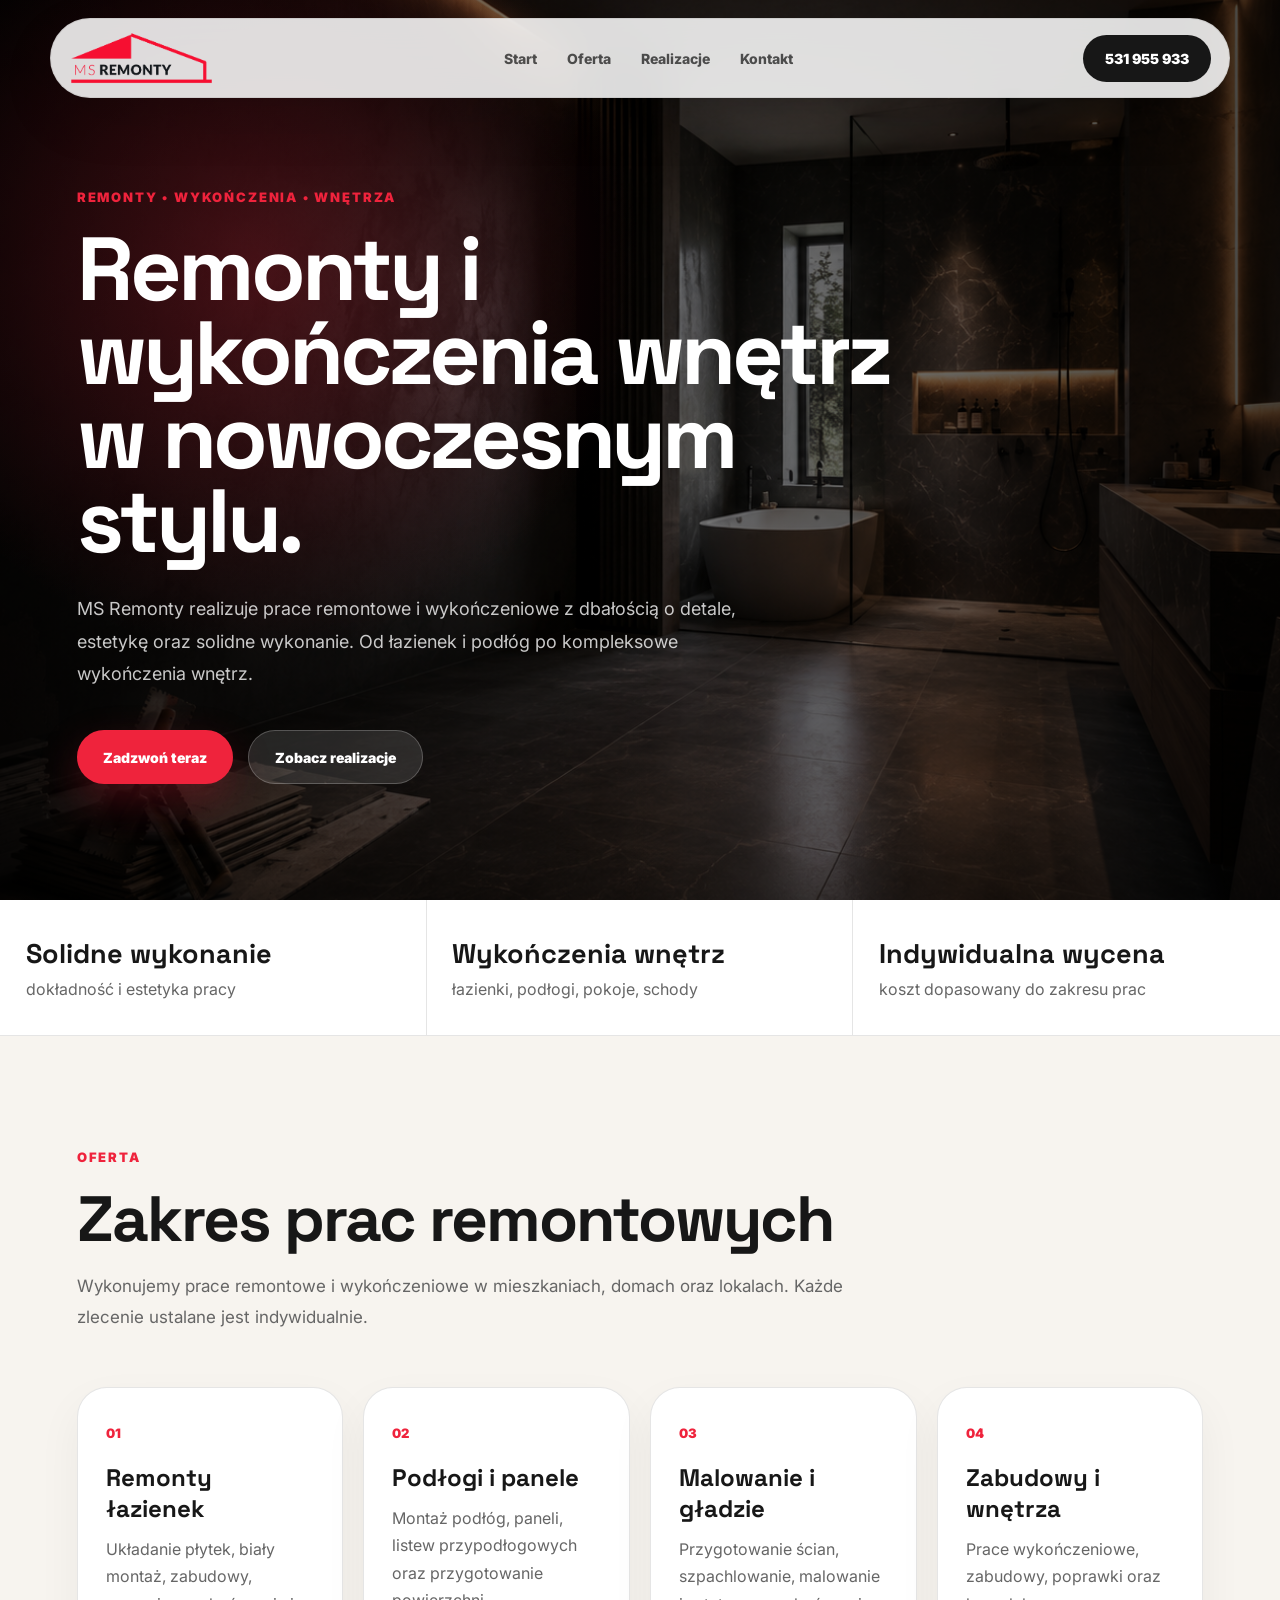
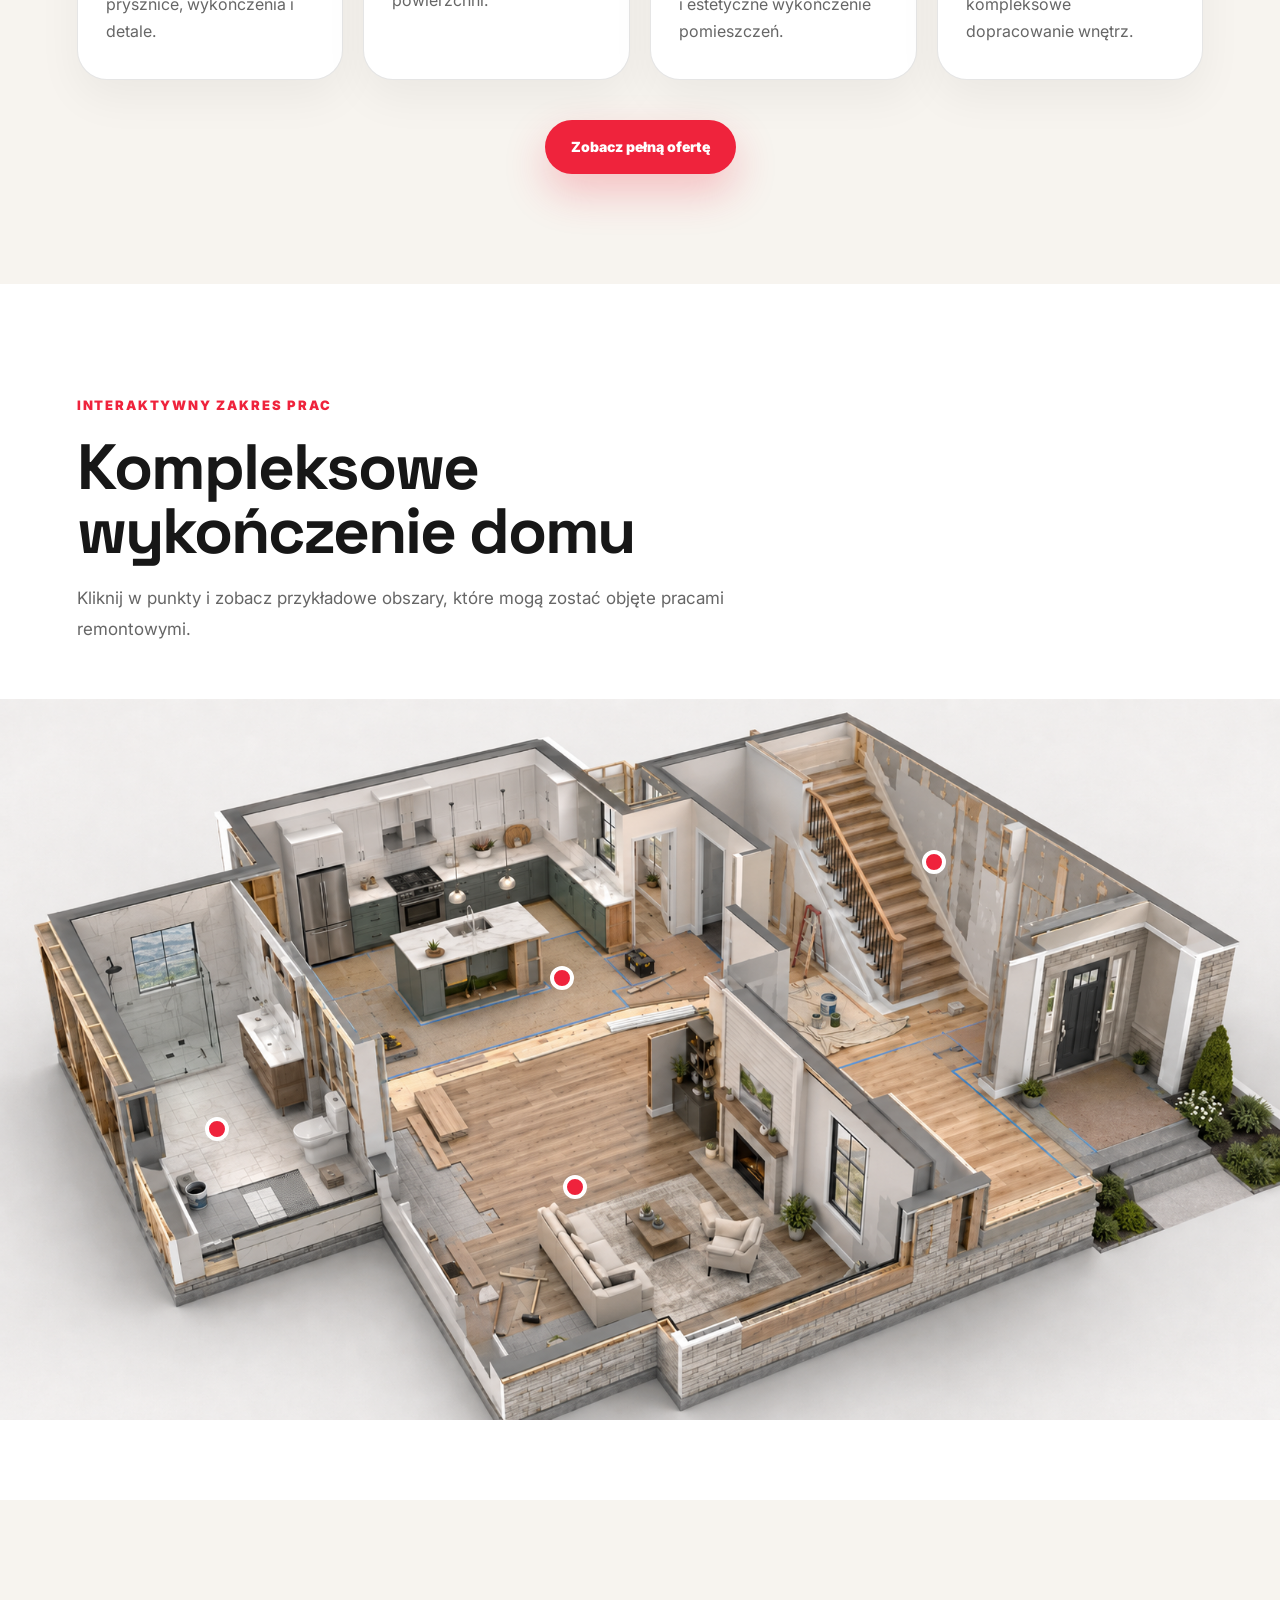
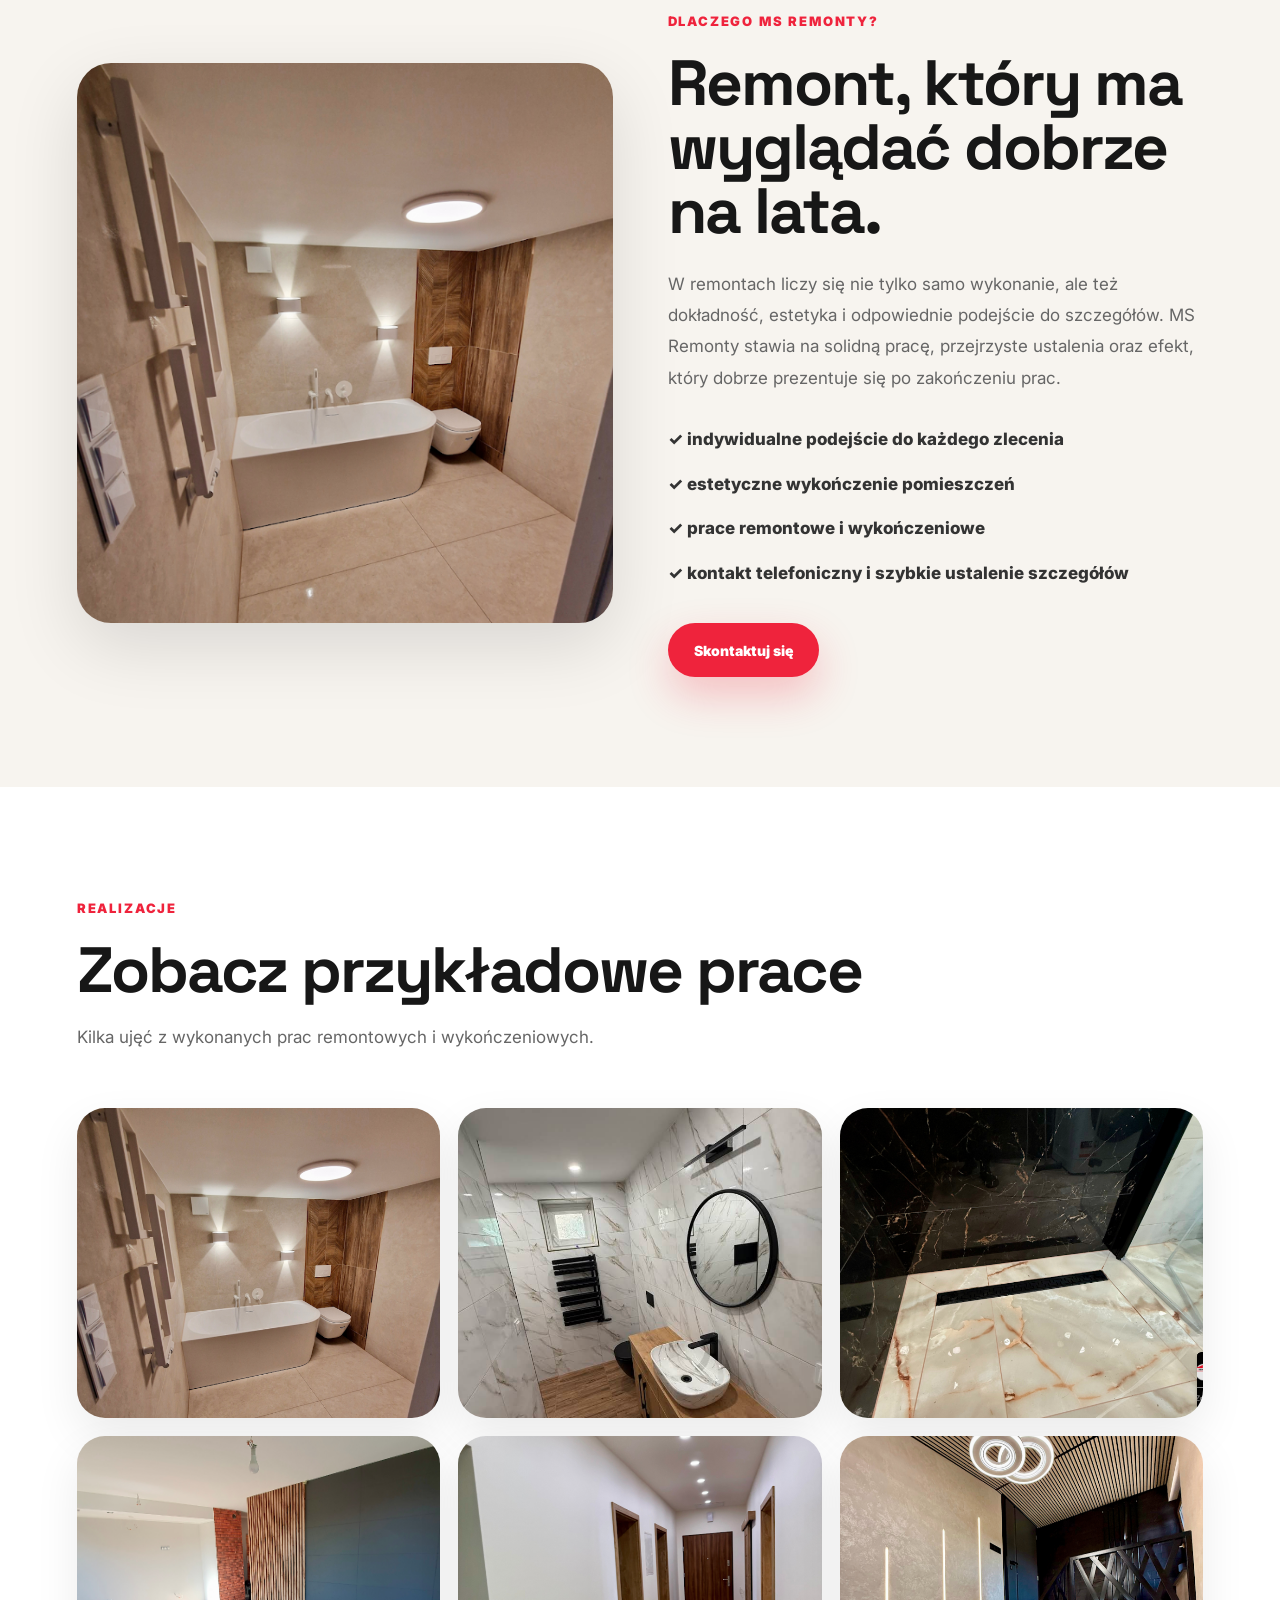
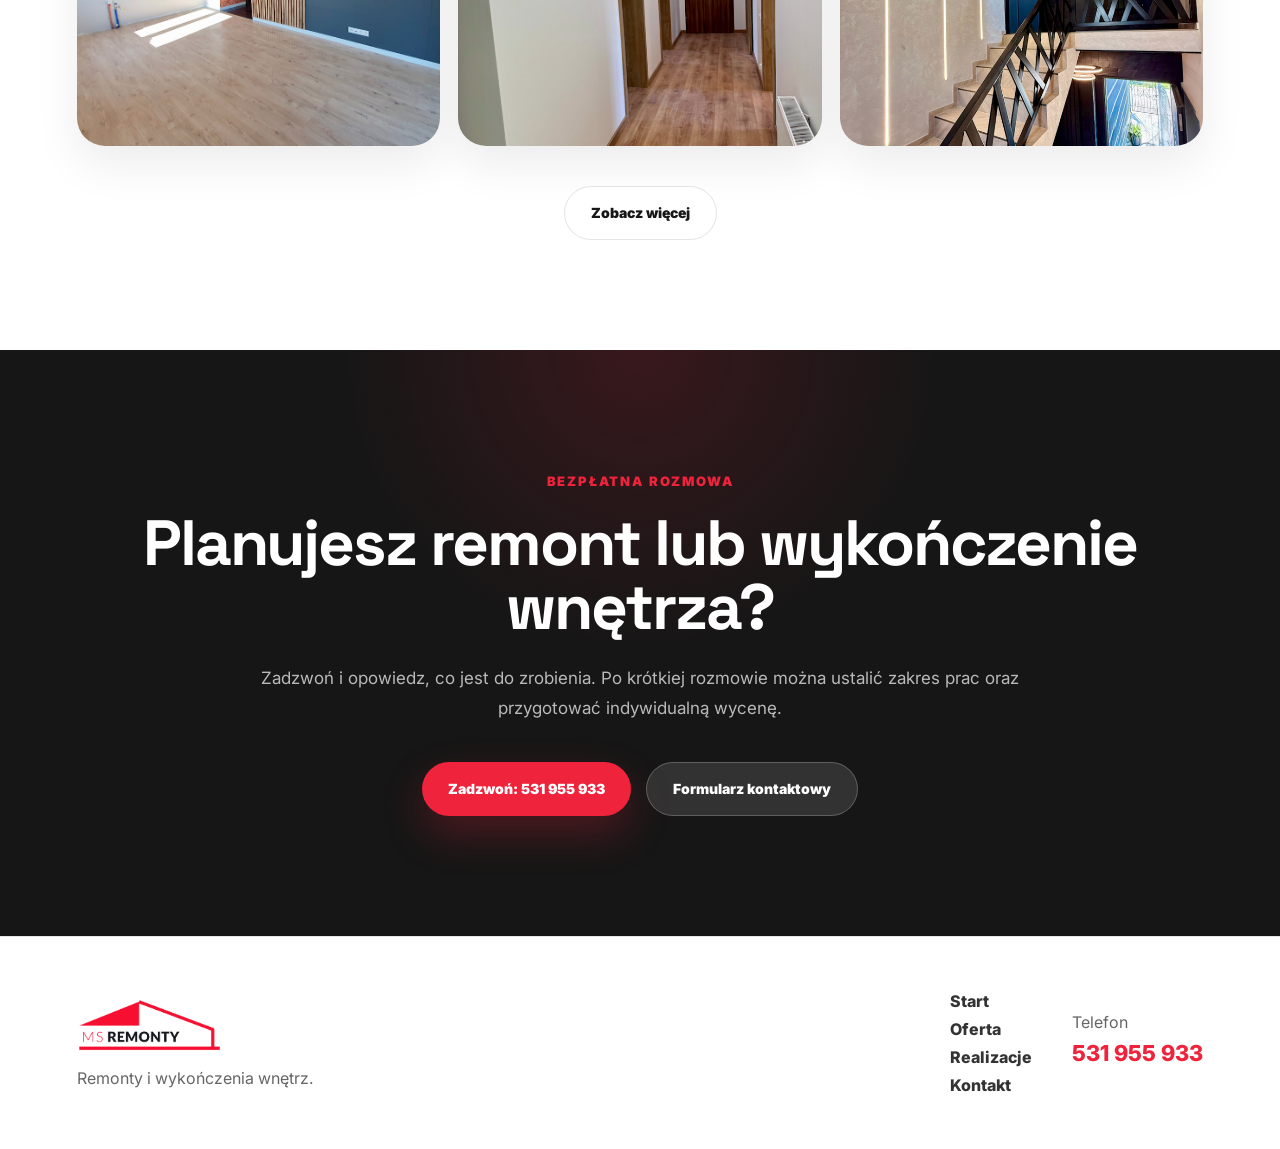
==== index.html @ 931c570b "Update index.html" ====
<!DOCTYPE html>
<html lang="pl">
<head>
  <meta charset="UTF-8" />
  <meta name="viewport" content="width=device-width, initial-scale=1.0" />

  <title>MS Remonty | Remonty i wykończenia wnętrz</title>

  <link rel="preconnect" href="https://fonts.googleapis.com">
  <link rel="preconnect" href="https://fonts.gstatic.com" crossorigin>
  <link href="https://fonts.googleapis.com/css2?family=Inter:wght@300;400;500;600;700;800;900&family=Space+Grotesk:wght@400;500;600;700&display=swap" rel="stylesheet">

  <link rel="stylesheet" href="style.css">
</head>

<body>

<header class="header">
  <a href="index.html" class="logo">
    <img src="logo.png" alt="MS Remonty">
  </a>

  <nav class="nav">
    <a href="index.html">Start</a>
    <a href="oferta.html">Oferta</a>
    <a href="realizacje.html">Realizacje</a>
    <a href="kontakt.html">Kontakt</a>
  </nav>

  <a href="tel:531955933" class="header-phone">531 955 933</a>
</header>

<section class="hero">
  <div class="hero-bg"></div>
  <div class="hero-overlay"></div>

  <div class="hero-content">
    <span class="eyebrow">Remonty • Wykończenia • Wnętrza</span>

    <h1>Remonty i wykończenia wnętrz w nowoczesnym stylu.</h1>

    <p>
      MS Remonty realizuje prace remontowe i wykończeniowe z dbałością o detale,
      estetykę oraz solidne wykonanie. Od łazienek i podłóg po kompleksowe wykończenia wnętrz.
    </p>

    <div class="hero-buttons">
      <a href="tel:531955933" class="btn-primary">Zadzwoń teraz</a>
      <a href="realizacje.html" class="btn-secondary">Zobacz realizacje</a>
    </div>
  </div>
</section>

<section class="quick-info">
  <div>
    <strong>Solidne wykonanie</strong>
    <span>dokładność i estetyka pracy</span>
  </div>

  <div>
    <strong>Wykończenia wnętrz</strong>
    <span>łazienki, podłogi, pokoje, schody</span>
  </div>

  <div>
    <strong>Indywidualna wycena</strong>
    <span>koszt dopasowany do zakresu prac</span>
  </div>
</section>

<section class="section services">
  <div class="section-title">
    <span>Oferta</span>
    <h2>Zakres prac remontowych</h2>
    <p>
      Wykonujemy prace remontowe i wykończeniowe w mieszkaniach, domach oraz lokalach.
      Każde zlecenie ustalane jest indywidualnie.
    </p>
  </div>

  <div class="services-grid">
    <article class="service-card">
      <span>01</span>
      <h3>Remonty łazienek</h3>
      <p>Układanie płytek, biały montaż, zabudowy, prysznice, wykończenia i detale.</p>
    </article>

    <article class="service-card">
      <span>02</span>
      <h3>Podłogi i panele</h3>
      <p>Montaż podłóg, paneli, listew przypodłogowych oraz przygotowanie powierzchni.</p>
    </article>

    <article class="service-card">
      <span>03</span>
      <h3>Malowanie i gładzie</h3>
      <p>Przygotowanie ścian, szpachlowanie, malowanie i estetyczne wykończenie pomieszczeń.</p>
    </article>

    <article class="service-card">
      <span>04</span>
      <h3>Zabudowy i wnętrza</h3>
      <p>Prace wykończeniowe, zabudowy, poprawki oraz kompleksowe dopracowanie wnętrz.</p>
    </article>
  </div>

  <div class="center-btn">
    <a href="oferta.html" class="btn-primary">Zobacz pełną ofertę</a>
  </div>
</section>

<section class="house-section">
  <div class="section-title">
    <span>Interaktywny zakres prac</span>
    <h2>Kompleksowe wykończenie domu</h2>
    <p>
      Kliknij w punkty i zobacz przykładowe obszary, które mogą zostać objęte pracami remontowymi.
    </p>
  </div>

  <div class="house-map">
    <img src="dom.png" alt="Dom w trakcie remontu">

    <div class="hotspot hotspot-bathroom">
      <span></span>
      <div class="hotspot-info">
        <h3>Łazienki</h3>
        <p>Płytki, prysznice, biały montaż i wykończenie detali.</p>
      </div>
    </div>

    <div class="hotspot hotspot-kitchen">
      <span></span>
      <div class="hotspot-info">
        <h3>Kuchnie</h3>
        <p>Przygotowanie ścian, podłóg i wykończenie przestrzeni kuchennej.</p>
      </div>
    </div>

    <div class="hotspot hotspot-floor">
      <span></span>
      <div class="hotspot-info">
        <h3>Podłogi</h3>
        <p>Montaż paneli, listew oraz przygotowanie powierzchni.</p>
      </div>
    </div>

    <div class="hotspot hotspot-stairs">
      <span></span>
      <div class="hotspot-info">
        <h3>Schody</h3>
        <p>Wykończenie schodów, ścian i przestrzeni komunikacyjnych.</p>
      </div>
    </div>
  </div>
</section>

<section class="section split">
  <div class="split-image">
    <img src="lazienka.png" alt="Realizacja łazienki MS Remonty">
  </div>

  <div class="split-text">
    <span>Dlaczego MS Remonty?</span>
    <h2>Remont, który ma wyglądać dobrze na lata.</h2>
    <p>
      W remontach liczy się nie tylko samo wykonanie, ale też dokładność,
      estetyka i odpowiednie podejście do szczegółów. MS Remonty stawia na
      solidną pracę, przejrzyste ustalenia oraz efekt, który dobrze prezentuje się po zakończeniu prac.
    </p>

    <div class="check-list">
      <p>✓ indywidualne podejście do każdego zlecenia</p>
      <p>✓ estetyczne wykończenie pomieszczeń</p>
      <p>✓ prace remontowe i wykończeniowe</p>
      <p>✓ kontakt telefoniczny i szybkie ustalenie szczegółów</p>
    </div>

    <a href="kontakt.html" class="btn-primary">Skontaktuj się</a>
  </div>
</section>

<section class="section gallery-preview">
  <div class="section-title">
    <span>Realizacje</span>
    <h2>Zobacz przykładowe prace</h2>
    <p>
      Kilka ujęć z wykonanych prac remontowych i wykończeniowych.
    </p>
  </div>

  <div class="gallery-grid">
    <img src="lazienka.png" alt="Łazienka">
    <img src="lazienka2.png" alt="Łazienka 2">
    <img src="podloga.png" alt="Podłoga">
    <img src="pokoj.png" alt="Pokój">
    <img src="przedpokoj.png" alt="Przedpokój">
    <img src="schody.png" alt="Schody">
  </div>

  <div class="center-btn">
    <a href="realizacje.html" class="btn-secondary dark-btn">Zobacz więcej</a>
  </div>
</section>

<section class="cta">
  <span>Bezpłatna rozmowa</span>
  <h2>Planujesz remont lub wykończenie wnętrza?</h2>
  <p>
    Zadzwoń i opowiedz, co jest do zrobienia. Po krótkiej rozmowie można ustalić zakres prac
    oraz przygotować indywidualną wycenę.
  </p>

  <div class="cta-buttons">
    <a href="tel:531955933" class="btn-primary">Zadzwoń: 531 955 933</a>
    <a href="kontakt.html" class="btn-secondary">Formularz kontaktowy</a>
  </div>
</section>

<footer class="footer">
  <div>
    <img src="logo.png" alt="MS Remonty">
    <p>Remonty i wykończenia wnętrz.</p>
  </div>

  <div>
    <a href="index.html">Start</a>
    <a href="oferta.html">Oferta</a>
    <a href="realizacje.html">Realizacje</a>
    <a href="kontakt.html">Kontakt</a>
  </div>

  <div>
    <p>Telefon</p>
    <strong><a href="tel:531955933">531 955 933</a></strong>
  </div>
</footer>

<script src="script.js"></script>
</body>
</html>
---- style.css ----
* {
  margin: 0;
  padding: 0;
  box-sizing: border-box;
}

html {
  scroll-behavior: smooth;
}

body {
  font-family: 'Inter', sans-serif;
  background: #f7f4ef;
  color: #171717;
  overflow-x: hidden;
}

a {
  color: inherit;
  text-decoration: none;
}

:root {
  --red: #ef233c;
  --dark: #171717;
  --muted: #666;
  --light: #f7f4ef;
  --white: #ffffff;
  --line: rgba(0,0,0,0.1);
  --shadow: 0 24px 70px rgba(0,0,0,0.12);
}

.header {
  position: fixed;
  top: 18px;
  left: 50%;
  transform: translateX(-50%);
  width: min(1180px, calc(100% - 32px));
  min-height: 78px;
  padding: 12px 18px;
  background: rgba(255,255,255,0.86);
  backdrop-filter: blur(20px);
  border: 1px solid rgba(0,0,0,0.08);
  border-radius: 999px;
  display: flex;
  align-items: center;
  justify-content: space-between;
  z-index: 100;
  box-shadow: 0 20px 60px rgba(0,0,0,0.08);
}

.logo img {
  height: 54px;
  width: auto;
  display: block;
}

.nav {
  display: flex;
  align-items: center;
  gap: 30px;
}

.nav a {
  font-size: 14px;
  font-weight: 800;
  color: rgba(0,0,0,0.66);
  transition: 0.25s ease;
}

.nav a:hover {
  color: var(--red);
}

.header-phone {
  padding: 15px 22px;
  border-radius: 999px;
  background: var(--dark);
  color: #fff;
  font-size: 14px;
  font-weight: 900;
  transition: 0.25s ease;
}

.header-phone:hover {
  background: var(--red);
  transform: translateY(-2px);
}

.hero {
  min-height: 100vh;
  position: relative;
  display: flex;
  align-items: center;
  padding: 170px 6% 100px;
  overflow: hidden;
  color: #fff;
}

.hero-bg {
  position: absolute;
  inset: 0;
  background: url("hero.png") center/cover no-repeat;
  transform: scale(1.06);
  animation: heroZoom 14s ease-in-out infinite alternate;
  z-index: -3;
}

@keyframes heroZoom {
  from { transform: scale(1.06); }
  to { transform: scale(1.15); }
}

.hero-overlay {
  position: absolute;
  inset: 0;
  background:
    radial-gradient(circle at 20% 30%, rgba(239,35,60,0.25), transparent 32%),
    linear-gradient(90deg, rgba(0,0,0,0.84), rgba(0,0,0,0.48), rgba(0,0,0,0.72));
  z-index: -2;
}

.hero-content {
  max-width: 860px;
}

.eyebrow,
.section-title span,
.split-text span,
.cta span {
  display: inline-block;
  color: var(--red);
  font-size: 13px;
  font-weight: 900;
  letter-spacing: 0.14em;
  text-transform: uppercase;
  margin-bottom: 22px;
}

.hero h1 {
  font-family: 'Space Grotesk', sans-serif;
  font-size: clamp(48px, 7vw, 96px);
  line-height: 0.94;
  letter-spacing: -4px;
  margin-bottom: 30px;
}

.hero p {
  max-width: 690px;
  font-size: 18px;
  line-height: 1.8;
  color: rgba(255,255,255,0.78);
  margin-bottom: 40px;
}

.hero-buttons,
.cta-buttons {
  display: flex;
  gap: 15px;
  flex-wrap: wrap;
}

.btn-primary,
.btn-secondary {
  min-height: 54px;
  padding: 0 26px;
  display: inline-flex;
  align-items: center;
  justify-content: center;
  border-radius: 999px;
  font-size: 14px;
  font-weight: 900;
  transition: 0.25s ease;
}

.btn-primary {
  background: var(--red);
  color: #fff;
  box-shadow: 0 18px 42px rgba(239,35,60,0.25);
}

.btn-primary:hover {
  transform: translateY(-4px);
  background: #d90429;
}

.btn-secondary {
  background: rgba(255,255,255,0.12);
  border: 1px solid rgba(255,255,255,0.22);
  color: #fff;
}

.btn-secondary:hover {
  transform: translateY(-4px);
  background: rgba(255,255,255,0.2);
}

.quick-info {
  display: grid;
  grid-template-columns: repeat(3, 1fr);
  background: #fff;
  border-bottom: 1px solid var(--line);
}

.quick-info div {
  padding: 36px 6%;
  border-right: 1px solid var(--line);
}

.quick-info div:last-child {
  border-right: none;
}

.quick-info strong {
  display: block;
  font-family: 'Space Grotesk', sans-serif;
  font-size: 27px;
  margin-bottom: 8px;
}

.quick-info span {
  color: var(--muted);
}

.section {
  padding: 110px 6%;
}

.section-title {
  max-width: 820px;
  margin-bottom: 55px;
}

.section-title h2,
.split-text h2,
.cta h2 {
  font-family: 'Space Grotesk', sans-serif;
  font-size: clamp(36px, 5vw, 64px);
  line-height: 1;
  letter-spacing: -2px;
}

.section-title p,
.cta p {
  margin-top: 20px;
  color: var(--muted);
  font-size: 17px;
  line-height: 1.8;
}

.services-grid {
  display: grid;
  grid-template-columns: repeat(4, 1fr);
  gap: 20px;
}

.service-card {
  padding: 34px 28px;
  border-radius: 30px;
  background: #fff;
  border: 1px solid var(--line);
  box-shadow: 0 18px 45px rgba(0,0,0,0.05);
  transition: 0.25s ease;
}

.service-card:hover {
  transform: translateY(-8px);
  box-shadow: var(--shadow);
}

.service-card span {
  color: var(--red);
  font-weight: 900;
  font-size: 13px;
}

.service-card h3 {
  font-family: 'Space Grotesk', sans-serif;
  font-size: 24px;
  margin: 20px 0 12px;
}

.service-card p {
  color: var(--muted);
  line-height: 1.7;
}

.center-btn {
  margin-top: 40px;
  text-align: center;
}

.center-btn .btn-secondary {
  color: var(--dark);
  border: 1px solid var(--line);
  background: #fff;
}

.house-section {
  padding: 110px 0 80px;
  background: #ffffff;
}

.house-section .section-title {
  padding: 0 6%;
}

.house-map {
  position: relative;
  width: 100%;
  overflow: hidden;
  background: #fff;
}

.house-map img {
  width: 100%;
  display: block;
}

.hotspot {
  position: absolute;
  z-index: 10;
}

.hotspot > span {
  width: 24px;
  height: 24px;
  display: block;
  border-radius: 50%;
  background: var(--red);
  border: 4px solid #fff;
  box-shadow: 0 0 0 0 rgba(239,35,60,0.7);
  animation: pulse 2s infinite;
  cursor: pointer;
}

@keyframes pulse {
  0% { box-shadow: 0 0 0 0 rgba(239,35,60,0.7); }
  70% { box-shadow: 0 0 0 20px rgba(239,35,60,0); }
  100% { box-shadow: 0 0 0 0 rgba(239,35,60,0); }
}

.hotspot-info {
  position: absolute;
  left: 50%;
  bottom: 38px;
  transform: translateX(-50%) translateY(10px);
  width: 240px;
  padding: 18px;
  border-radius: 18px;
  background: rgba(20,20,20,0.94);
  color: #fff;
  opacity: 0;
  visibility: hidden;
  transition: 0.25s ease;
  pointer-events: none;
  box-shadow: 0 20px 55px rgba(0,0,0,0.25);
}

.hotspot-info h3 {
  font-family: 'Space Grotesk', sans-serif;
  color: #fff;
  font-size: 21px;
  margin-bottom: 8px;
}

.hotspot-info p {
  color: rgba(255,255,255,0.72);
  font-size: 13px;
  line-height: 1.6;
}

.hotspot:hover .hotspot-info {
  opacity: 1;
  visibility: visible;
  transform: translateX(-50%) translateY(0);
}

.hotspot-bathroom { top: 58%; left: 16%; }
.hotspot-kitchen { top: 37%; left: 43%; }
.hotspot-floor { top: 66%; left: 44%; }
.hotspot-stairs { top: 21%; left: 72%; }


.split {
  display: grid;
  grid-template-columns: 1fr 1fr;
  gap: 55px;
  align-items: center;
  background: #f7f4ef;
}

.split-image img {
  width: 100%;
  height: 560px;
  object-fit: cover;
  border-radius: 34px;
  display: block;
  box-shadow: var(--shadow);
}

.split-text p {
  margin: 26px 0;
  color: var(--muted);
  line-height: 1.85;
  font-size: 17px;
}

.check-list {
  display: grid;
  gap: 13px;
  margin: 30px 0 34px;
}

.check-list p {
  margin: 0;
  color: #333;
  font-weight: 800;
}

.gallery-preview {
  background: #fff;
}

.gallery-grid {
  display: grid;
  grid-template-columns: repeat(3, 1fr);
  gap: 18px;
}

.gallery-grid img {
  width: 100%;
  height: 310px;
  object-fit: cover;
  border-radius: 28px;
  box-shadow: 0 18px 45px rgba(0,0,0,0.08);
  transition: 0.25s ease;
}

.gallery-grid img:hover {
  transform: scale(1.025);
}

.cta {
  padding: 120px 6%;
  text-align: center;
  background:
    radial-gradient(circle at 50% 0%, rgba(239,35,60,0.16), transparent 35%),
    #161616;
  color: #fff;
}

.cta p {
  max-width: 760px;
  margin: 24px auto 38px;
  color: rgba(255,255,255,0.7);
}

.cta-buttons {
  justify-content: center;
}

.footer {
  padding: 46px 6%;
  background: #fff;
  border-top: 1px solid var(--line);
  display: grid;
  grid-template-columns: 1fr auto auto;
  align-items: center;
  gap: 40px;
}

.footer img {
  height: 54px;
  margin-bottom: 12px;
}

.footer p {
  color: var(--muted);
}

.footer a {
  display: block;
  color: #333;
  font-weight: 800;
  margin: 8px 0;
}

.footer strong a {
  font-size: 22px;
  color: var(--red);
}

/* PODSTRONY */

.sub-hero {
  min-height: 58vh;
  padding: 160px 6% 80px;
  position: relative;
  display: flex;
  align-items: end;
  overflow: hidden;
  color: #fff;
}

.sub-hero img {
  position: absolute;
  inset: 0;
  width: 100%;
  height: 100%;
  object-fit: cover;
  filter: brightness(0.45);
  z-index: -3;
}

.sub-hero::after {
  content: "";
  position: absolute;
  inset: 0;
  background:
    radial-gradient(circle at 20% 30%, rgba(239,35,60,0.2), transparent 34%),
    linear-gradient(90deg, rgba(0,0,0,0.85), rgba(0,0,0,0.42));
  z-index: -2;
}

.sub-hero-content {
  max-width: 850px;
}

.sub-hero h1 {
  font-family: 'Space Grotesk', sans-serif;
  font-size: clamp(46px, 7vw, 86px);
  line-height: 0.95;
  letter-spacing: -3px;
  margin-bottom: 24px;
}

.sub-hero p {
  color: rgba(255,255,255,0.76);
  font-size: 18px;
  line-height: 1.8;
  max-width: 720px;
}

.offer-grid {
  display: grid;
  grid-template-columns: repeat(3, 1fr);
  gap: 22px;
}

.offer-card {
  background: #fff;
  border: 1px solid var(--line);
  border-radius: 30px;
  overflow: hidden;
  box-shadow: 0 18px 45px rgba(0,0,0,0.06);
  transition: 0.25s ease;
}

.offer-card:hover {
  transform: translateY(-8px);
  box-shadow: var(--shadow);
}

.offer-card img {
  width: 100%;
  height: 240px;
  object-fit: cover;
  display: block;
}

.offer-card-content {
  padding: 28px;
}

.offer-card-content span {
  color: var(--red);
  font-weight: 900;
  font-size: 13px;
}

.offer-card-content h3 {
  font-family: 'Space Grotesk', sans-serif;
  font-size: 25px;
  margin: 16px 0 12px;
}

.offer-card-content p {
  color: var(--muted);
  line-height: 1.7;
}

.realizations-grid {
  display: grid;
  grid-template-columns: repeat(3, 1fr);
  gap: 18px;
}

.realization-card {
  position: relative;
  overflow: hidden;
  border-radius: 30px;
  min-height: 330px;
  box-shadow: 0 18px 45px rgba(0,0,0,0.08);
}

.realization-card img {
  width: 100%;
  height: 100%;
  min-height: 330px;
  object-fit: cover;
  display: block;
  transition: 0.35s ease;
}

.realization-card:hover img {
  transform: scale(1.06);
}

.realization-card div {
  position: absolute;
  left: 18px;
  right: 18px;
  bottom: 18px;
  padding: 18px;
  border-radius: 20px;
  background: rgba(255,255,255,0.88);
  backdrop-filter: blur(14px);
}

.realization-card h3 {
  font-family: 'Space Grotesk', sans-serif;
  font-size: 22px;
}

.realization-card p {
  color: var(--muted);
  margin-top: 6px;
  line-height: 1.5;
}

.contact-layout {
  display: grid;
  grid-template-columns: 0.85fr 1.15fr;
  gap: 28px;
}

.contact-data {
  display: grid;
  gap: 18px;
}

.contact-item,
.contact-box {
  padding: 30px;
  border-radius: 30px;
  background: #fff;
  border: 1px solid var(--line);
  box-shadow: 0 18px 45px rgba(0,0,0,0.06);
}

.contact-item span {
  color: var(--red);
  text-transform: uppercase;
  letter-spacing: 0.12em;
  font-weight: 900;
  font-size: 13px;
}

.contact-item strong {
  display: block;
  font-family: 'Space Grotesk', sans-serif;
  font-size: 28px;
  margin-top: 12px;
}

.form-grid {
  display: grid;
  gap: 18px;
}

.form-group {
  display: grid;
  gap: 8px;
}

.form-group label {
  font-weight: 800;
}

.form-group input,
.form-group textarea {
  width: 100%;
  border: 1px solid var(--line);
  background: #f7f4ef;
  border-radius: 16px;
  padding: 15px 16px;
  font-family: inherit;
  outline: none;
}

.form-group input:focus,
.form-group textarea:focus {
  border-color: var(--red);
}

@media (max-width: 1000px) {
  .header {
    top: 10px;
    border-radius: 28px;
    flex-wrap: wrap;
    gap: 12px;
  }

  .logo img {
    height: 46px;
  }

  .nav {
    order: 3;
    width: 100%;
    justify-content: space-between;
    gap: 10px;
  }

  .nav a {
    font-size: 12px;
  }

  .header-phone {
    padding: 12px 16px;
    font-size: 12px;
  }

  .hero {
    padding: 170px 24px 80px;
  }

  .hero h1 {
    letter-spacing: -2px;
  }

  .quick-info,
  .services-grid,
  .split,
  .gallery-grid,
  .footer,
  .offer-grid,
  .realizations-grid,
  .contact-layout {
    grid-template-columns: 1fr;
  }

  .quick-info div {
    border-right: none;
    border-bottom: 1px solid var(--line);
  }

  .section,
  .cta,
  .house-section {
    padding-left: 24px;
    padding-right: 24px;
  }

  .house-section .section-title {
    padding: 0;
  }

  .house-map {
    width: calc(100% + 48px);
    margin-left: -24px;
  }

  .split-image img {
    height: 380px;
  }

  .sub-hero {
    padding: 155px 24px 70px;
  }

  .hotspot-info {
    width: 210px;
  }
}

@media (max-width: 560px) {
  .hero h1 {
    font-size: 42px;
  }

  .hero p {
    font-size: 16px;
  }

  .btn-primary,
  .btn-secondary {
    width: 100%;
  }

  .hero-buttons,
  .cta-buttons {
    width: 100%;
  }

  .hotspot > span {
    width: 18px;
    height: 18px;
    border-width: 3px;
  }

  .hotspot-info {
    display: none;
  }

  .gallery-grid img,
  .realization-card,
  .realization-card img {
    min-height: 260px;
    height: 260px;
  }
}
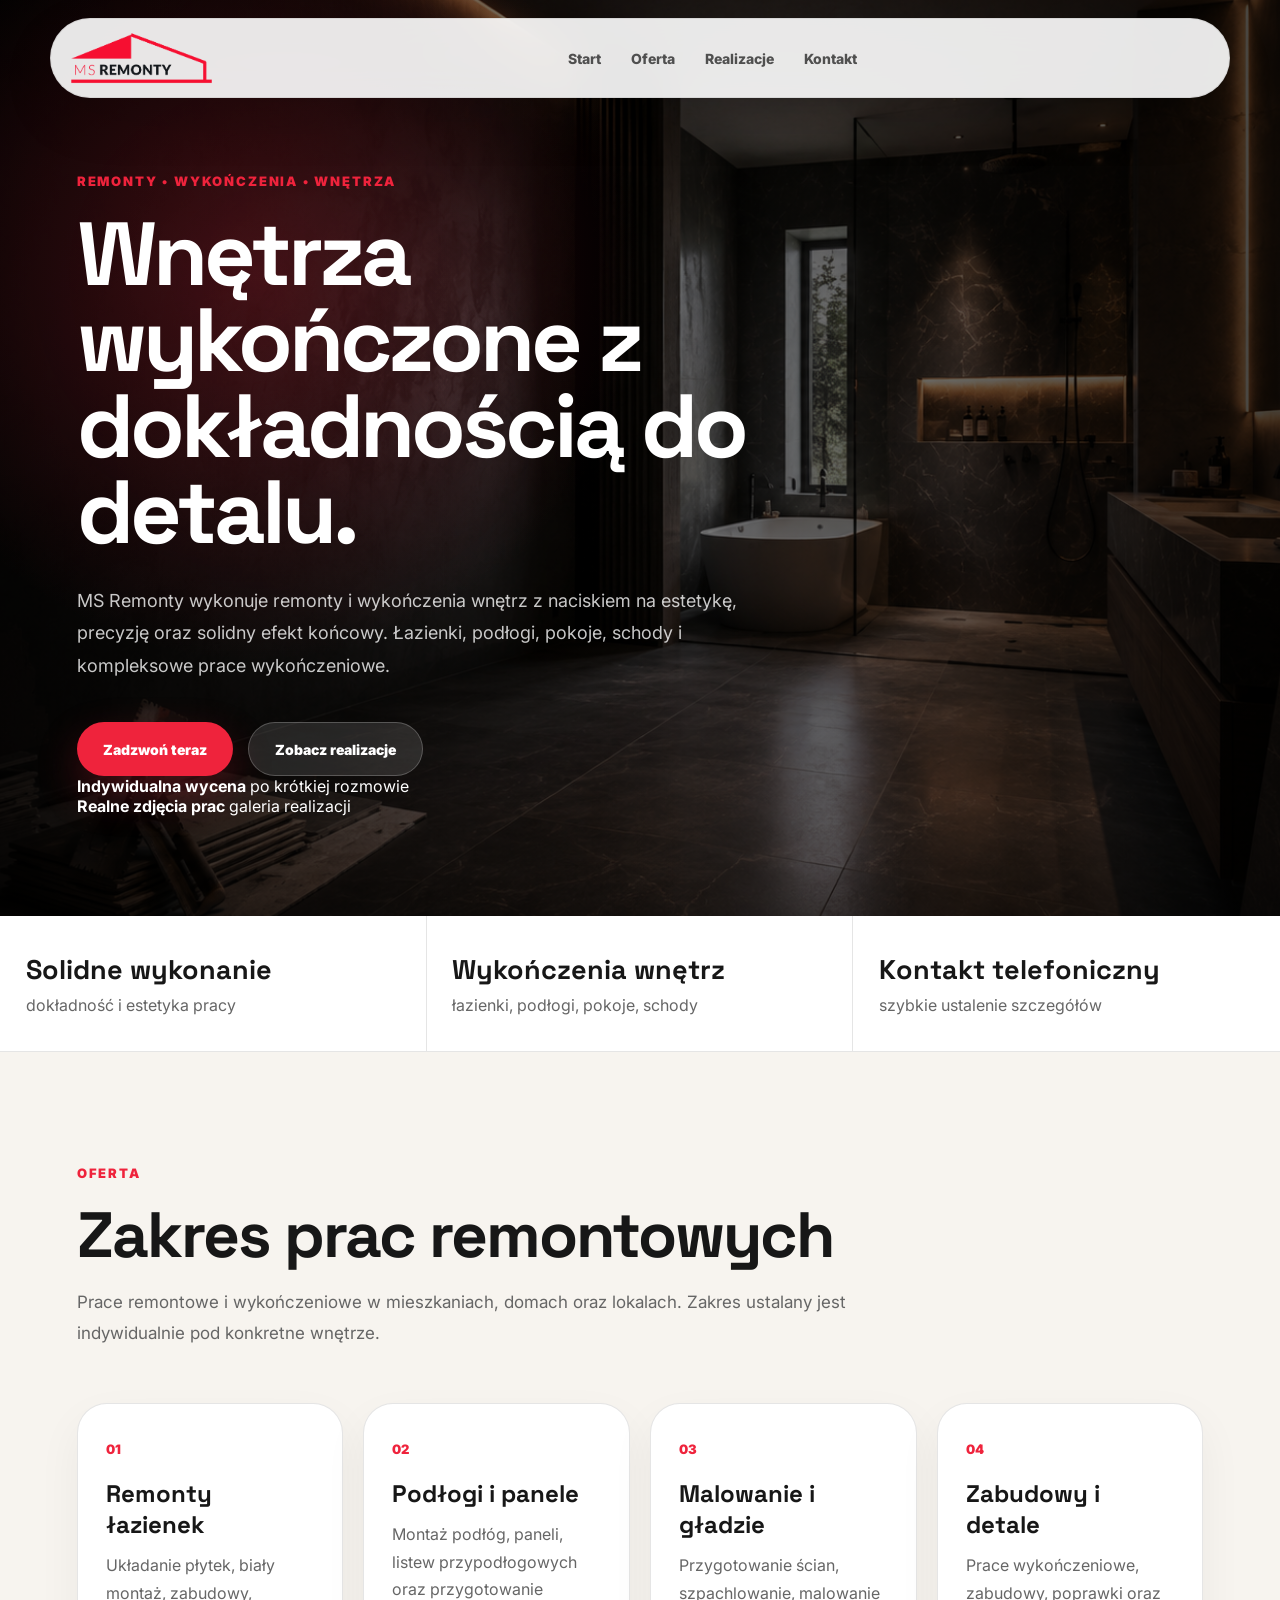
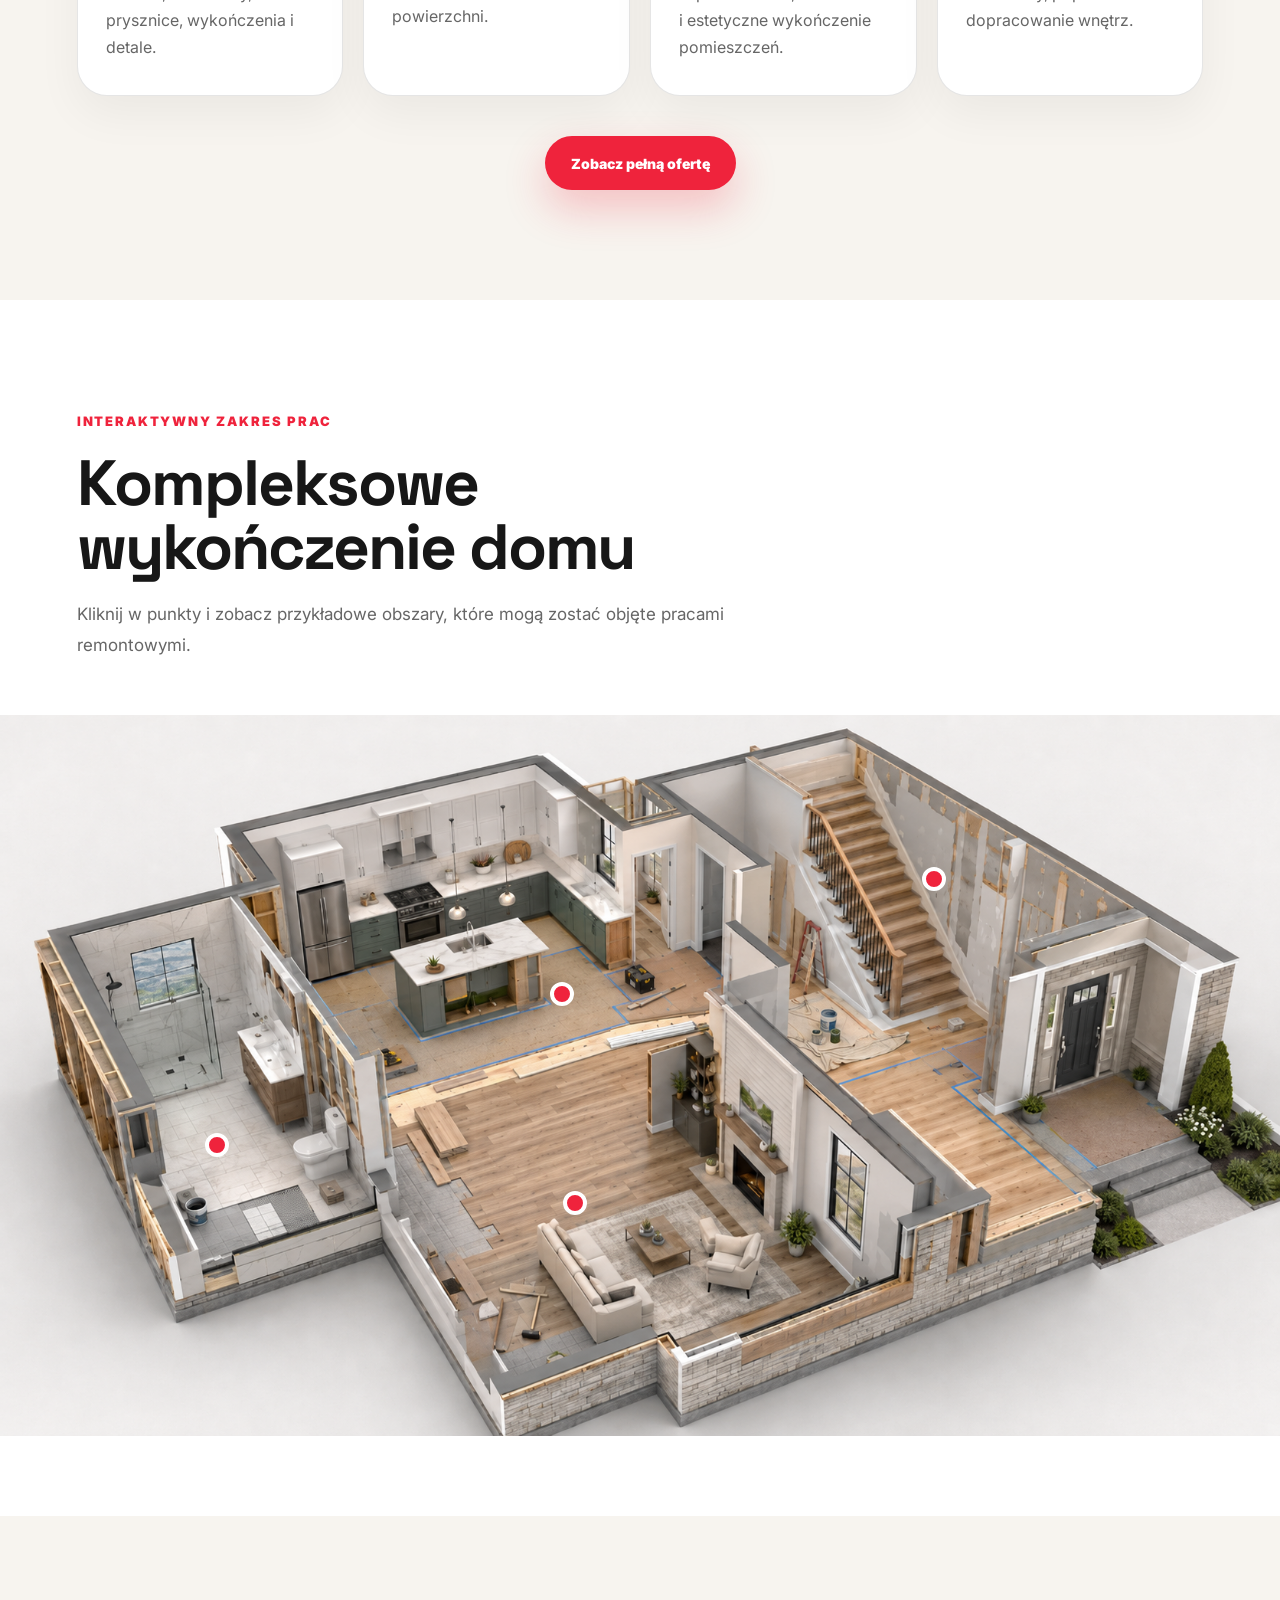
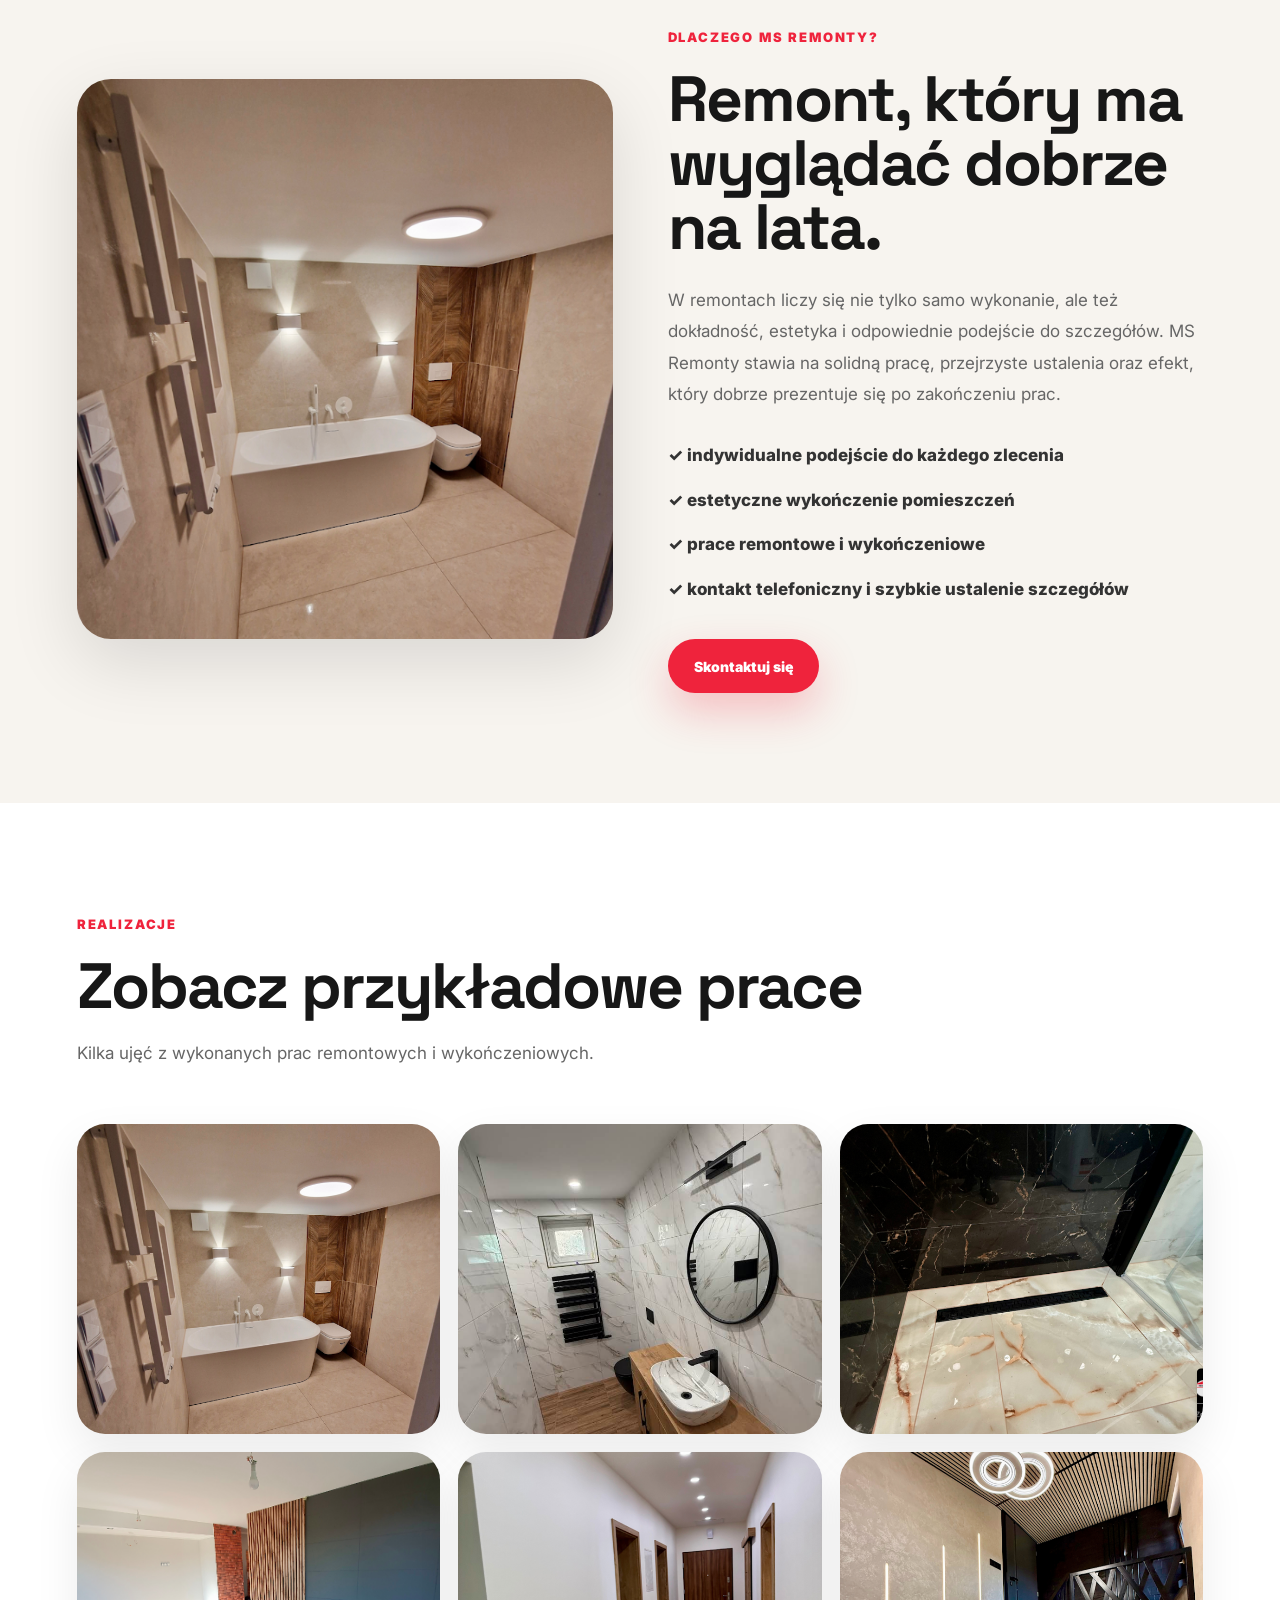
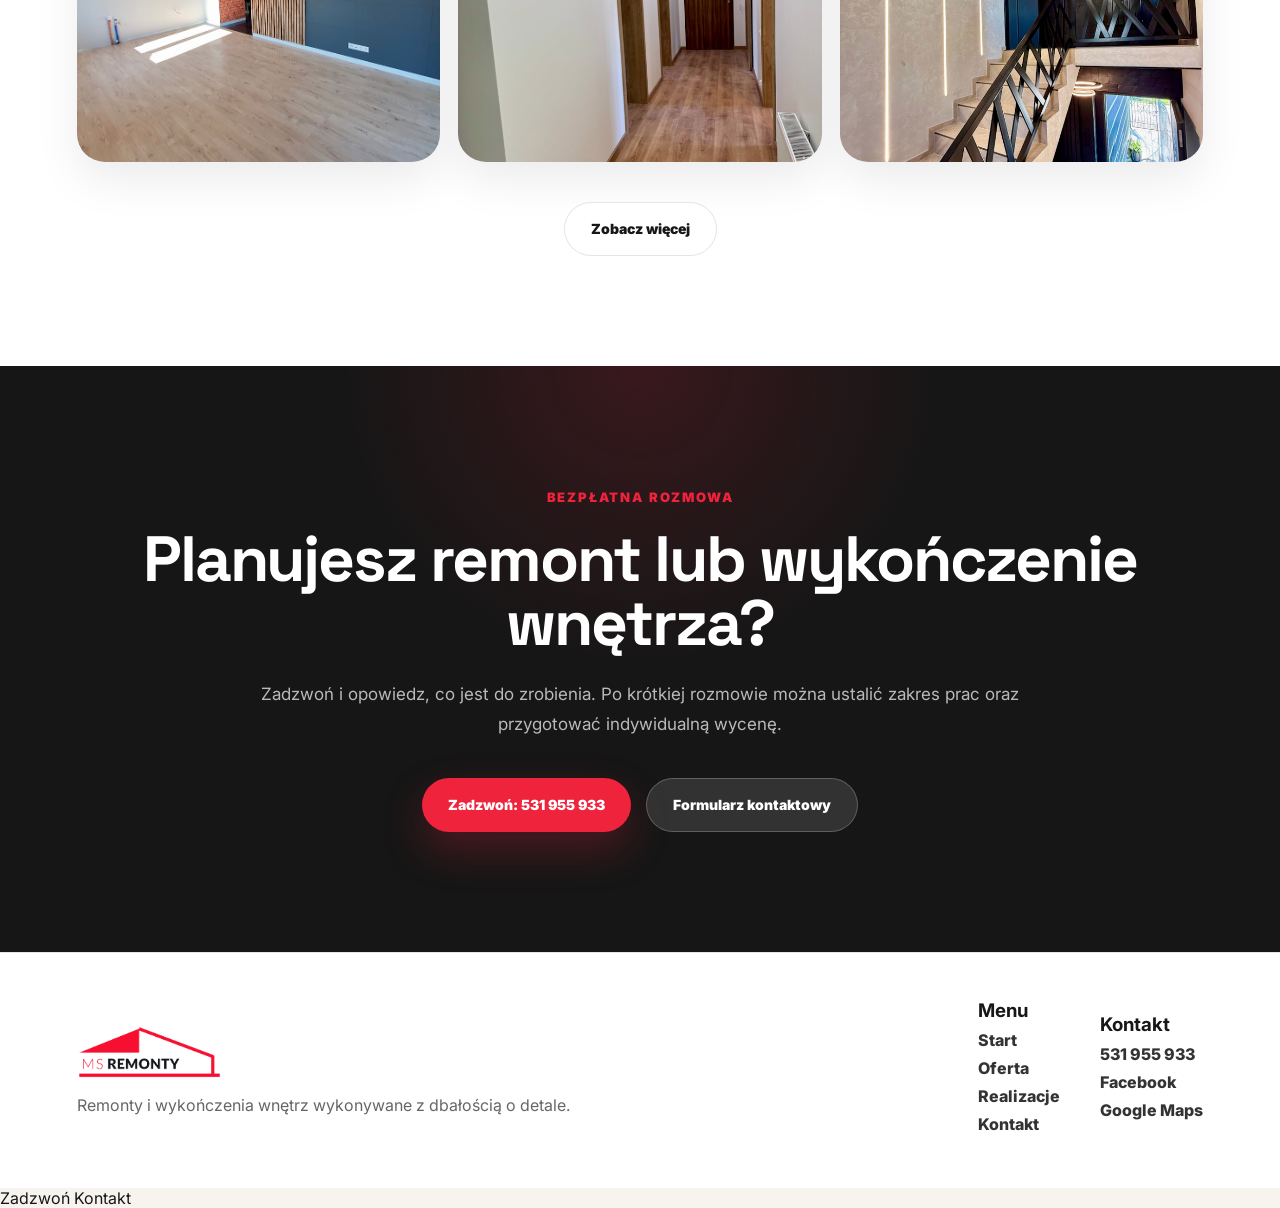
==== commit 273b8662: "Update index.html" ====
--- a/index.html
+++ b/index.html
@@ -26,32 +26,41 @@
     <a href="realizacje.html">Realizacje</a>
     <a href="kontakt.html">Kontakt</a>
   </nav>
-
-  <a href="tel:531955933" class="header-phone">531 955 933</a>
 </header>
 
 <section class="hero">
   <div class="hero-bg"></div>
   <div class="hero-overlay"></div>
 
-  <div class="hero-content">
+  <div class="hero-content reveal">
     <span class="eyebrow">Remonty • Wykończenia • Wnętrza</span>
 
-    <h1>Remonty i wykończenia wnętrz w nowoczesnym stylu.</h1>
-
-    <p>
-      MS Remonty realizuje prace remontowe i wykończeniowe z dbałością o detale,
-      estetykę oraz solidne wykonanie. Od łazienek i podłóg po kompleksowe wykończenia wnętrz.
+    <h1>Wnętrza wykończone z dokładnością do detalu.</h1>
+
+    <p>
+      MS Remonty wykonuje remonty i wykończenia wnętrz z naciskiem na estetykę,
+      precyzję oraz solidny efekt końcowy. Łazienki, podłogi, pokoje, schody i kompleksowe prace wykończeniowe.
     </p>
 
     <div class="hero-buttons">
       <a href="tel:531955933" class="btn-primary">Zadzwoń teraz</a>
       <a href="realizacje.html" class="btn-secondary">Zobacz realizacje</a>
     </div>
-  </div>
-</section>
-
-<section class="quick-info">
+
+    <div class="hero-mini">
+      <div>
+        <strong>Indywidualna wycena</strong>
+        <span>po krótkiej rozmowie</span>
+      </div>
+      <div>
+        <strong>Realne zdjęcia prac</strong>
+        <span>galeria realizacji</span>
+      </div>
+    </div>
+  </div>
+</section>
+
+<section class="quick-info reveal">
   <div>
     <strong>Solidne wykonanie</strong>
     <span>dokładność i estetyka pracy</span>
@@ -63,54 +72,54 @@
   </div>
 
   <div>
-    <strong>Indywidualna wycena</strong>
-    <span>koszt dopasowany do zakresu prac</span>
+    <strong>Kontakt telefoniczny</strong>
+    <span>szybkie ustalenie szczegółów</span>
   </div>
 </section>
 
 <section class="section services">
-  <div class="section-title">
+  <div class="section-title reveal">
     <span>Oferta</span>
     <h2>Zakres prac remontowych</h2>
     <p>
-      Wykonujemy prace remontowe i wykończeniowe w mieszkaniach, domach oraz lokalach.
-      Każde zlecenie ustalane jest indywidualnie.
+      Prace remontowe i wykończeniowe w mieszkaniach, domach oraz lokalach.
+      Zakres ustalany jest indywidualnie pod konkretne wnętrze.
     </p>
   </div>
 
   <div class="services-grid">
-    <article class="service-card">
+    <article class="service-card reveal">
       <span>01</span>
       <h3>Remonty łazienek</h3>
       <p>Układanie płytek, biały montaż, zabudowy, prysznice, wykończenia i detale.</p>
     </article>
 
-    <article class="service-card">
+    <article class="service-card reveal">
       <span>02</span>
       <h3>Podłogi i panele</h3>
       <p>Montaż podłóg, paneli, listew przypodłogowych oraz przygotowanie powierzchni.</p>
     </article>
 
-    <article class="service-card">
+    <article class="service-card reveal">
       <span>03</span>
       <h3>Malowanie i gładzie</h3>
       <p>Przygotowanie ścian, szpachlowanie, malowanie i estetyczne wykończenie pomieszczeń.</p>
     </article>
 
-    <article class="service-card">
+    <article class="service-card reveal">
       <span>04</span>
-      <h3>Zabudowy i wnętrza</h3>
-      <p>Prace wykończeniowe, zabudowy, poprawki oraz kompleksowe dopracowanie wnętrz.</p>
-    </article>
-  </div>
-
-  <div class="center-btn">
+      <h3>Zabudowy i detale</h3>
+      <p>Prace wykończeniowe, zabudowy, poprawki oraz dopracowanie wnętrz.</p>
+    </article>
+  </div>
+
+  <div class="center-btn reveal">
     <a href="oferta.html" class="btn-primary">Zobacz pełną ofertę</a>
   </div>
 </section>
 
 <section class="house-section">
-  <div class="section-title">
+  <div class="section-title reveal">
     <span>Interaktywny zakres prac</span>
     <h2>Kompleksowe wykończenie domu</h2>
     <p>
@@ -118,7 +127,7 @@
     </p>
   </div>
 
-  <div class="house-map">
+  <div class="house-map reveal">
     <img src="dom.png" alt="Dom w trakcie remontu">
 
     <div class="hotspot hotspot-bathroom">
@@ -156,11 +165,11 @@
 </section>
 
 <section class="section split">
-  <div class="split-image">
+  <div class="split-image reveal">
     <img src="lazienka.png" alt="Realizacja łazienki MS Remonty">
   </div>
 
-  <div class="split-text">
+  <div class="split-text reveal">
     <span>Dlaczego MS Remonty?</span>
     <h2>Remont, który ma wyglądać dobrze na lata.</h2>
     <p>
@@ -181,7 +190,7 @@
 </section>
 
 <section class="section gallery-preview">
-  <div class="section-title">
+  <div class="section-title reveal">
     <span>Realizacje</span>
     <h2>Zobacz przykładowe prace</h2>
     <p>
@@ -190,51 +199,61 @@
   </div>
 
   <div class="gallery-grid">
-    <img src="lazienka.png" alt="Łazienka">
-    <img src="lazienka2.png" alt="Łazienka 2">
-    <img src="podloga.png" alt="Podłoga">
-    <img src="pokoj.png" alt="Pokój">
-    <img src="przedpokoj.png" alt="Przedpokój">
-    <img src="schody.png" alt="Schody">
-  </div>
-
-  <div class="center-btn">
+    <img class="reveal" src="lazienka.png" alt="Łazienka">
+    <img class="reveal" src="lazienka2.png" alt="Łazienka 2">
+    <img class="reveal" src="podloga.png" alt="Podłoga">
+    <img class="reveal" src="pokoj.png" alt="Pokój">
+    <img class="reveal" src="przedpokoj.png" alt="Przedpokój">
+    <img class="reveal" src="schody.png" alt="Schody">
+  </div>
+
+  <div class="center-btn reveal">
     <a href="realizacje.html" class="btn-secondary dark-btn">Zobacz więcej</a>
   </div>
 </section>
 
 <section class="cta">
-  <span>Bezpłatna rozmowa</span>
-  <h2>Planujesz remont lub wykończenie wnętrza?</h2>
-  <p>
-    Zadzwoń i opowiedz, co jest do zrobienia. Po krótkiej rozmowie można ustalić zakres prac
-    oraz przygotować indywidualną wycenę.
-  </p>
-
-  <div class="cta-buttons">
-    <a href="tel:531955933" class="btn-primary">Zadzwoń: 531 955 933</a>
-    <a href="kontakt.html" class="btn-secondary">Formularz kontaktowy</a>
+  <div class="cta-inner reveal">
+    <span>Bezpłatna rozmowa</span>
+    <h2>Planujesz remont lub wykończenie wnętrza?</h2>
+    <p>
+      Zadzwoń i opowiedz, co jest do zrobienia. Po krótkiej rozmowie można ustalić zakres prac
+      oraz przygotować indywidualną wycenę.
+    </p>
+
+    <div class="cta-buttons">
+      <a href="tel:531955933" class="btn-primary">Zadzwoń: 531 955 933</a>
+      <a href="kontakt.html" class="btn-secondary">Formularz kontaktowy</a>
+    </div>
   </div>
 </section>
 
 <footer class="footer">
-  <div>
+  <div class="footer-brand">
     <img src="logo.png" alt="MS Remonty">
-    <p>Remonty i wykończenia wnętrz.</p>
-  </div>
-
-  <div>
+    <p>Remonty i wykończenia wnętrz wykonywane z dbałością o detale.</p>
+  </div>
+
+  <div class="footer-column">
+    <h3>Menu</h3>
     <a href="index.html">Start</a>
     <a href="oferta.html">Oferta</a>
     <a href="realizacje.html">Realizacje</a>
     <a href="kontakt.html">Kontakt</a>
   </div>
 
-  <div>
-    <p>Telefon</p>
-    <strong><a href="tel:531955933">531 955 933</a></strong>
+  <div class="footer-column">
+    <h3>Kontakt</h3>
+    <a href="tel:531955933" class="footer-phone">531 955 933</a>
+    <a href="#" class="social-link">Facebook</a>
+    <a href="#" class="social-link">Google Maps</a>
   </div>
 </footer>
+
+<div class="bottom-contact">
+  <a href="tel:531955933">Zadzwoń</a>
+  <a href="kontakt.html">Kontakt</a>
+</div>
 
 <script src="script.js"></script>
 </body>
--- a/style.css
+++ b/style.css
@@ -38,13 +38,14 @@
   width: min(1180px, calc(100% - 32px));
   min-height: 78px;
   padding: 12px 18px;
-  background: rgba(255,255,255,0.86);
+  background: rgba(255,255,255,0.9);
   backdrop-filter: blur(20px);
   border: 1px solid rgba(0,0,0,0.08);
   border-radius: 999px;
-  display: flex;
+  display: grid;
+  grid-template-columns: auto 1fr auto;
   align-items: center;
-  justify-content: space-between;
+  gap: 28px;
   z-index: 100;
   box-shadow: 0 20px 60px rgba(0,0,0,0.08);
 }
@@ -58,6 +59,7 @@
 .nav {
   display: flex;
   align-items: center;
+  justify-content: center;
   gap: 30px;
 }
 
@@ -80,6 +82,7 @@
   font-size: 14px;
   font-weight: 900;
   transition: 0.25s ease;
+  white-space: nowrap;
 }
 
 .header-phone:hover {
@@ -115,13 +118,13 @@
   position: absolute;
   inset: 0;
   background:
-    radial-gradient(circle at 20% 30%, rgba(239,35,60,0.25), transparent 32%),
+    radial-gradient(circle at 20% 30%, rgba(239,35,60,0.24), transparent 32%),
     linear-gradient(90deg, rgba(0,0,0,0.84), rgba(0,0,0,0.48), rgba(0,0,0,0.72));
   z-index: -2;
 }
 
 .hero-content {
-  max-width: 860px;
+  max-width: 840px;
 }
 
 .eyebrow,
@@ -139,8 +142,8 @@
 
 .hero h1 {
   font-family: 'Space Grotesk', sans-serif;
-  font-size: clamp(48px, 7vw, 96px);
-  line-height: 0.94;
+  font-size: clamp(46px, 7vw, 92px);
+  line-height: 0.96;
   letter-spacing: -4px;
   margin-bottom: 30px;
 }
@@ -195,6 +198,12 @@
   background: rgba(255,255,255,0.2);
 }
 
+.dark-btn {
+  color: var(--dark);
+  border: 1px solid var(--line);
+  background: #fff;
+}
+
 .quick-info {
   display: grid;
   grid-template-columns: repeat(3, 1fr);
@@ -288,12 +297,6 @@
 .center-btn {
   margin-top: 40px;
   text-align: center;
-}
-
-.center-btn .btn-secondary {
-  color: var(--dark);
-  border: 1px solid var(--line);
-  background: #fff;
 }
 
 .house-section {
@@ -370,7 +373,8 @@
   line-height: 1.6;
 }
 
-.hotspot:hover .hotspot-info {
+.hotspot:hover .hotspot-info,
+.hotspot.active .hotspot-info {
   opacity: 1;
   visibility: visible;
   transform: translateX(-50%) translateY(0);
@@ -380,7 +384,6 @@
 .hotspot-kitchen { top: 37%; left: 43%; }
 .hotspot-floor { top: 66%; left: 44%; }
 .hotspot-stairs { top: 21%; left: 72%; }
-
 
 .split {
   display: grid;
@@ -704,40 +707,73 @@
   border-color: var(--red);
 }
 
+/* TABLET */
+
 @media (max-width: 1000px) {
   .header {
-    top: 10px;
-    border-radius: 28px;
-    flex-wrap: wrap;
-    gap: 12px;
+    position: relative;
+    top: auto;
+    left: auto;
+    transform: none;
+    width: calc(100% - 24px);
+    margin: 12px auto 0;
+    min-height: auto;
+    padding: 12px;
+    border-radius: 26px;
+    grid-template-columns: 1fr auto;
+    gap: 10px;
   }
 
   .logo img {
-    height: 46px;
-  }
-
-  .nav {
-    order: 3;
-    width: 100%;
-    justify-content: space-between;
-    gap: 10px;
-  }
-
-  .nav a {
-    font-size: 12px;
+    height: 42px;
   }
 
   .header-phone {
     padding: 12px 16px;
+    font-size: 13px;
+  }
+
+  .nav {
+    grid-column: 1 / -1;
+    width: 100%;
+    display: grid;
+    grid-template-columns: repeat(4, 1fr);
+    gap: 6px;
+  }
+
+  .nav a {
+    text-align: center;
     font-size: 12px;
+    padding: 9px 4px;
+    border-radius: 999px;
+    background: rgba(0,0,0,0.04);
   }
 
   .hero {
-    padding: 170px 24px 80px;
+    min-height: calc(100vh - 120px);
+    padding: 72px 24px 72px;
+    align-items: center;
+  }
+
+  .hero-bg {
+    background-position: center;
+  }
+
+  .hero-overlay {
+    background:
+      radial-gradient(circle at 20% 28%, rgba(239,35,60,0.24), transparent 34%),
+      linear-gradient(180deg, rgba(0,0,0,0.55), rgba(0,0,0,0.72));
   }
 
   .hero h1 {
+    font-size: 46px;
+    line-height: 1;
     letter-spacing: -2px;
+  }
+
+  .hero p {
+    font-size: 16px;
+    line-height: 1.75;
   }
 
   .quick-info,
@@ -763,6 +799,10 @@
     padding-right: 24px;
   }
 
+  .house-section {
+    padding-top: 80px;
+  }
+
   .house-section .section-title {
     padding: 0;
   }
@@ -777,31 +817,130 @@
   }
 
   .sub-hero {
-    padding: 155px 24px 70px;
-  }
-
-  .hotspot-info {
-    width: 210px;
-  }
-}
+    padding: 90px 24px 70px;
+  }
+
+  .footer {
+    gap: 28px;
+  }
+}
+
+/* MOBILE */
 
 @media (max-width: 560px) {
+  body {
+    background: #f7f4ef;
+  }
+
+  .header {
+    width: calc(100% - 18px);
+    margin-top: 9px;
+    padding: 10px;
+    border-radius: 22px;
+    box-shadow: 0 12px 35px rgba(0,0,0,0.08);
+  }
+
+  .logo img {
+    height: 36px;
+  }
+
+  .header-phone {
+    padding: 10px 13px;
+    font-size: 12px;
+  }
+
+  .nav a {
+    font-size: 11px;
+    padding: 8px 2px;
+  }
+
+  .hero {
+    min-height: auto;
+    padding: 62px 22px 64px;
+  }
+
+  .eyebrow,
+  .section-title span,
+  .split-text span,
+  .cta span {
+    font-size: 11px;
+    letter-spacing: 0.16em;
+    margin-bottom: 16px;
+  }
+
   .hero h1 {
-    font-size: 42px;
+    font-size: 38px;
+    line-height: 1.02;
+    letter-spacing: -1.5px;
+    margin-bottom: 22px;
   }
 
   .hero p {
-    font-size: 16px;
+    font-size: 15px;
+    line-height: 1.65;
+    margin-bottom: 30px;
   }
 
   .btn-primary,
   .btn-secondary {
     width: 100%;
+    min-height: 52px;
   }
 
   .hero-buttons,
   .cta-buttons {
     width: 100%;
+  }
+
+  .quick-info div {
+    padding: 28px 24px;
+  }
+
+  .quick-info strong {
+    font-size: 24px;
+  }
+
+  .section {
+    padding-top: 78px;
+    padding-bottom: 78px;
+  }
+
+  .section-title {
+    margin-bottom: 38px;
+  }
+
+  .section-title h2,
+  .split-text h2,
+  .cta h2 {
+    font-size: 36px;
+    line-height: 1.05;
+    letter-spacing: -1.5px;
+  }
+
+  .section-title p,
+  .cta p {
+    font-size: 15px;
+    line-height: 1.7;
+  }
+
+  .service-card {
+    padding: 28px 24px;
+    border-radius: 24px;
+  }
+
+  .house-section {
+    padding-top: 74px;
+    padding-bottom: 64px;
+  }
+
+  .house-map {
+    overflow: visible;
+  }
+
+  .house-map img {
+    width: 130%;
+    max-width: none;
+    margin-left: -15%;
   }
 
   .hotspot > span {
@@ -811,7 +950,28 @@
   }
 
   .hotspot-info {
-    display: none;
+    width: 190px;
+    padding: 14px;
+    bottom: 30px;
+    border-radius: 15px;
+  }
+
+  .hotspot-info h3 {
+    font-size: 18px;
+  }
+
+  .hotspot-info p {
+    font-size: 12px;
+  }
+
+  .hotspot-bathroom { top: 58%; left: 12%; }
+  .hotspot-kitchen { top: 37%; left: 39%; }
+  .hotspot-floor { top: 66%; left: 40%; }
+  .hotspot-stairs { top: 21%; left: 70%; }
+
+  .split-image img {
+    height: 330px;
+    border-radius: 24px;
   }
 
   .gallery-grid img,
@@ -820,4 +980,31 @@
     min-height: 260px;
     height: 260px;
   }
-}
+
+  .cta {
+    padding: 86px 24px;
+  }
+
+  .footer {
+    padding: 36px 24px;
+  }
+
+  .footer img {
+    height: 45px;
+  }
+
+  .sub-hero {
+    min-height: 54vh;
+    padding: 70px 24px 60px;
+  }
+
+  .sub-hero h1 {
+    font-size: 40px;
+    letter-spacing: -1.5px;
+  }
+
+  .sub-hero p {
+    font-size: 15px;
+    line-height: 1.7;
+  }
+}
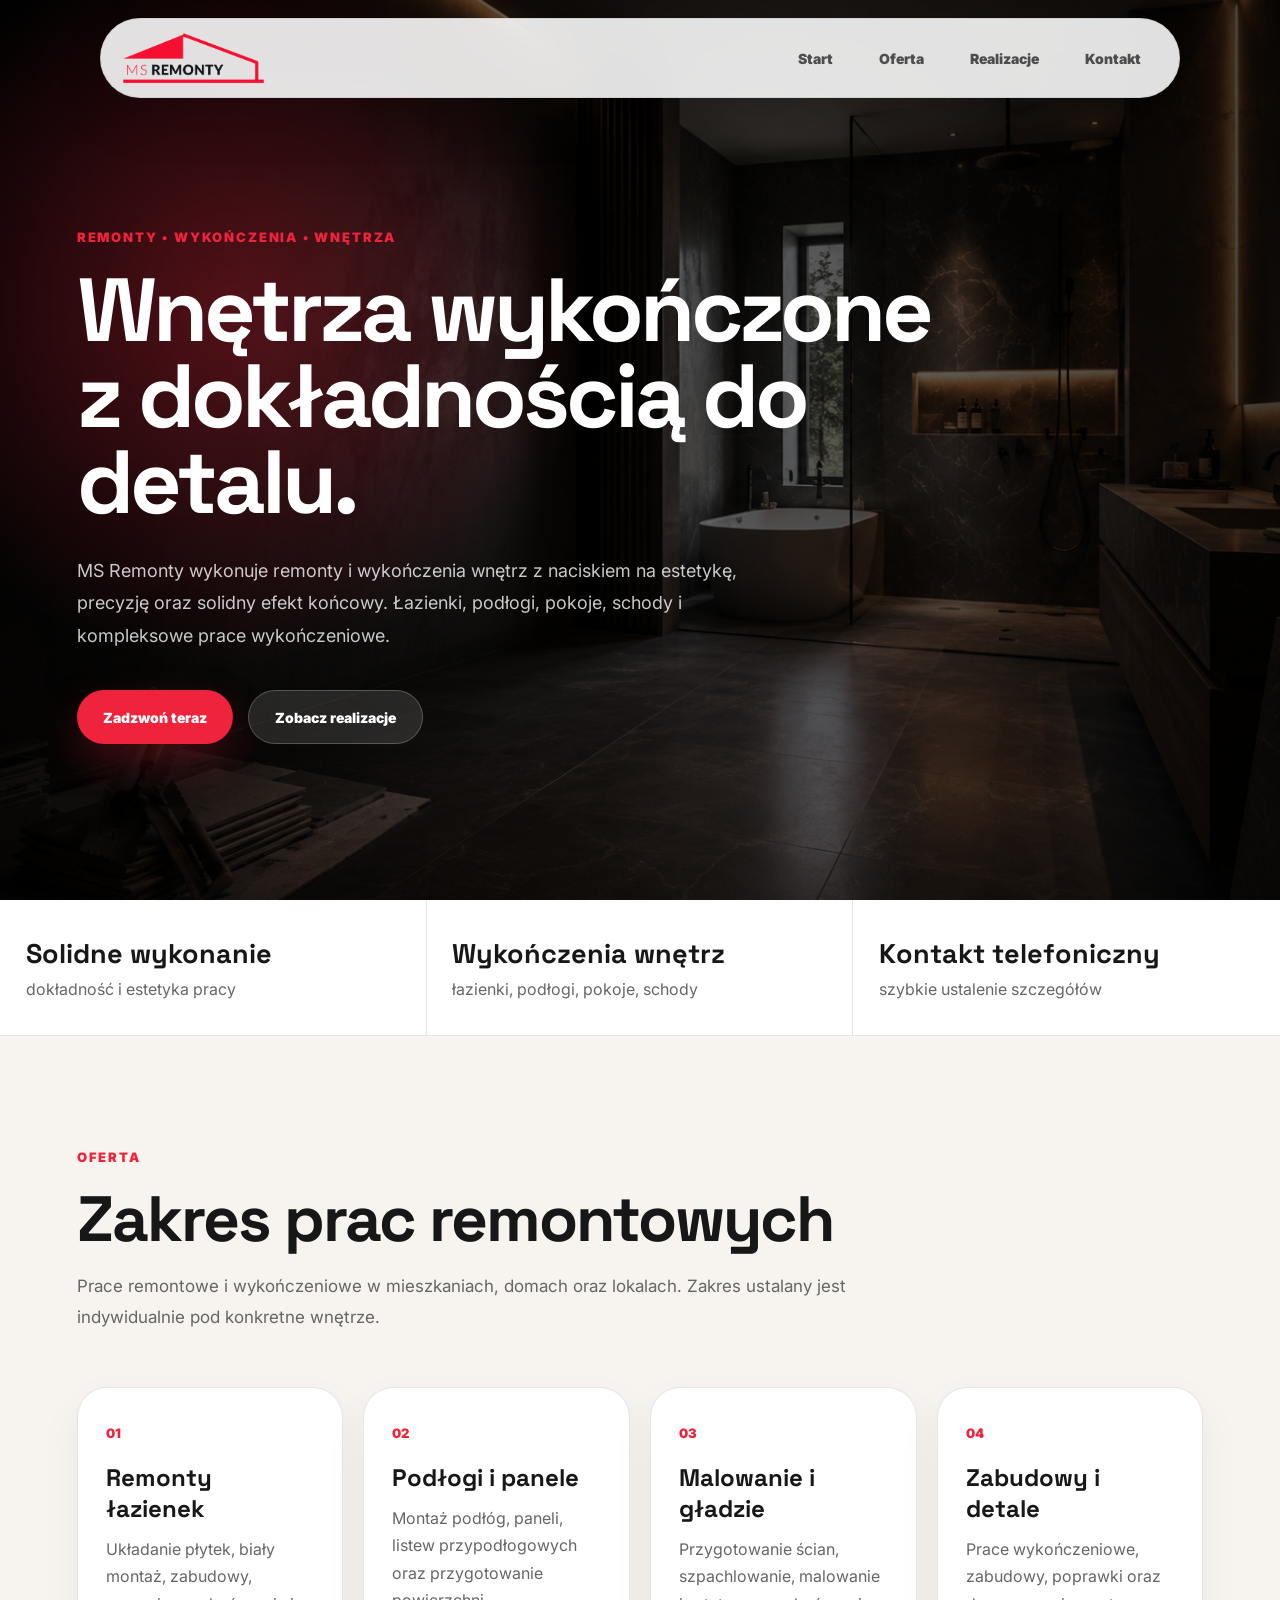
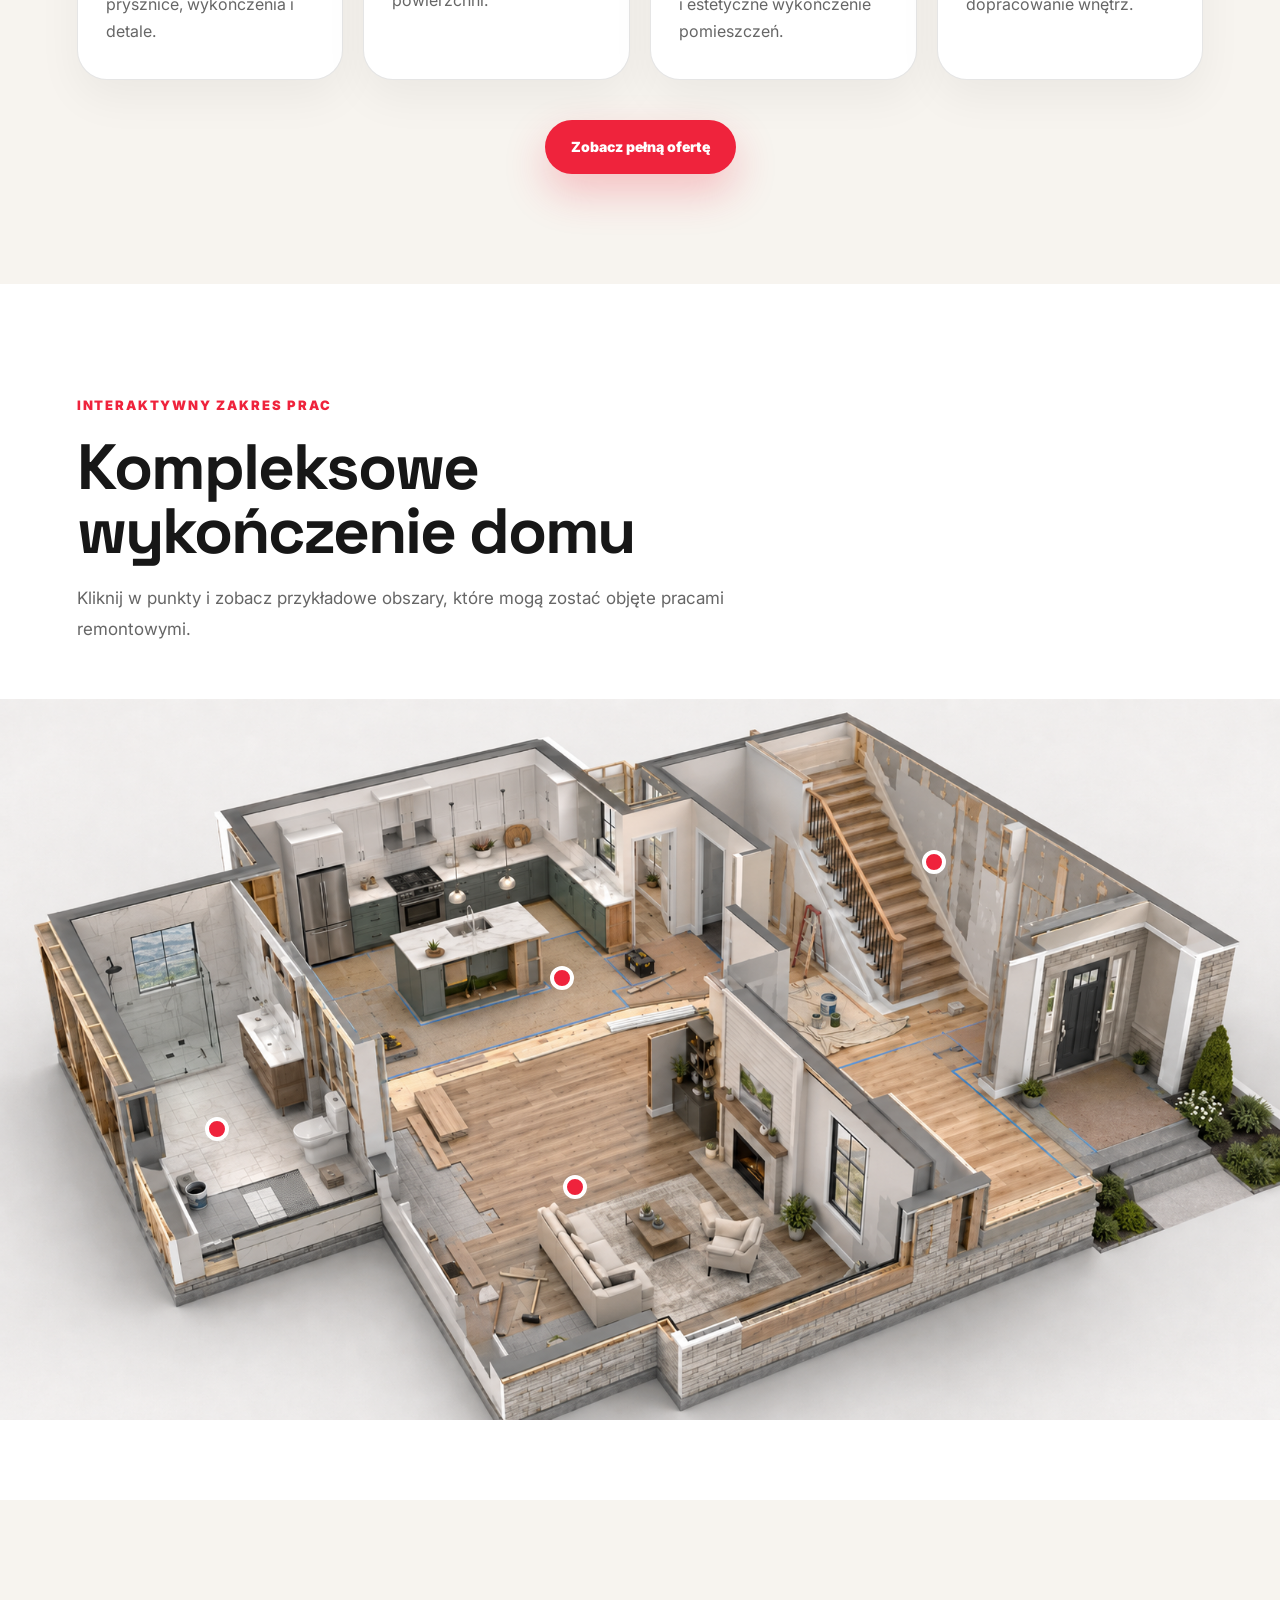
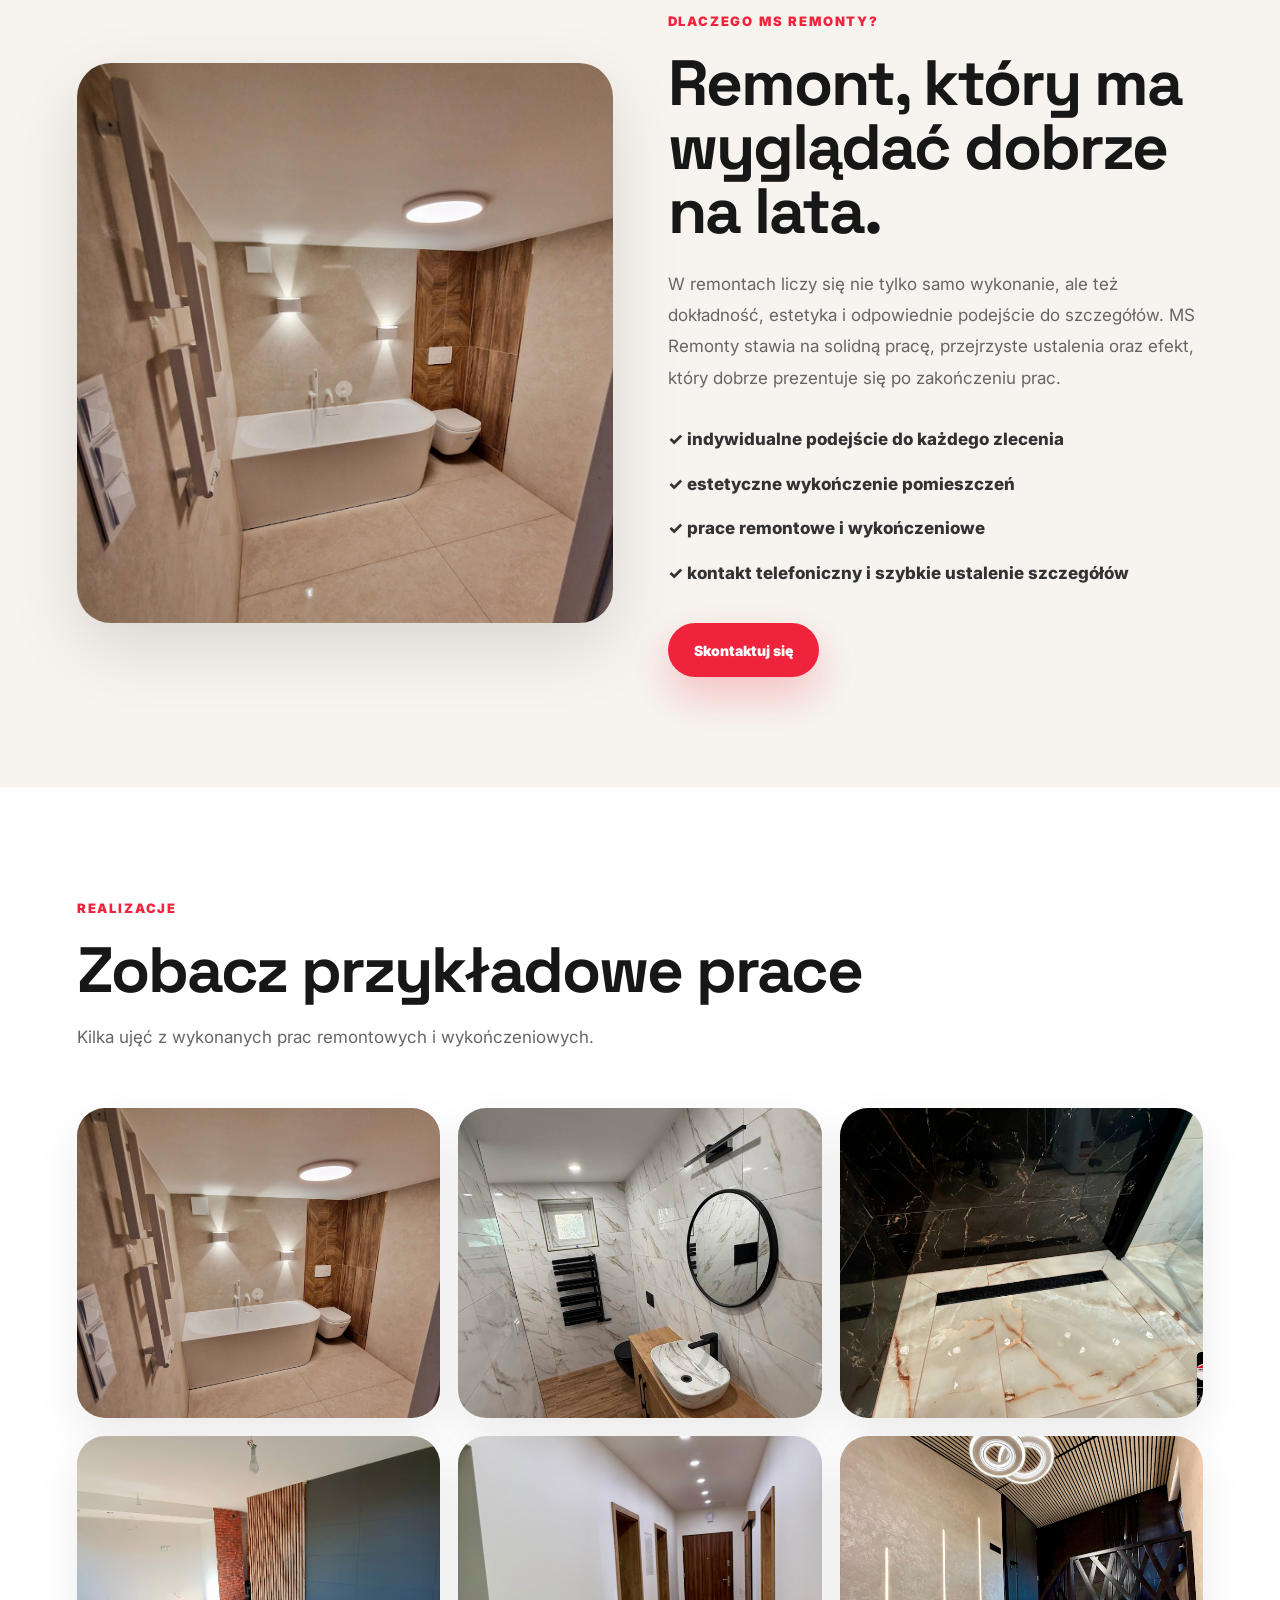
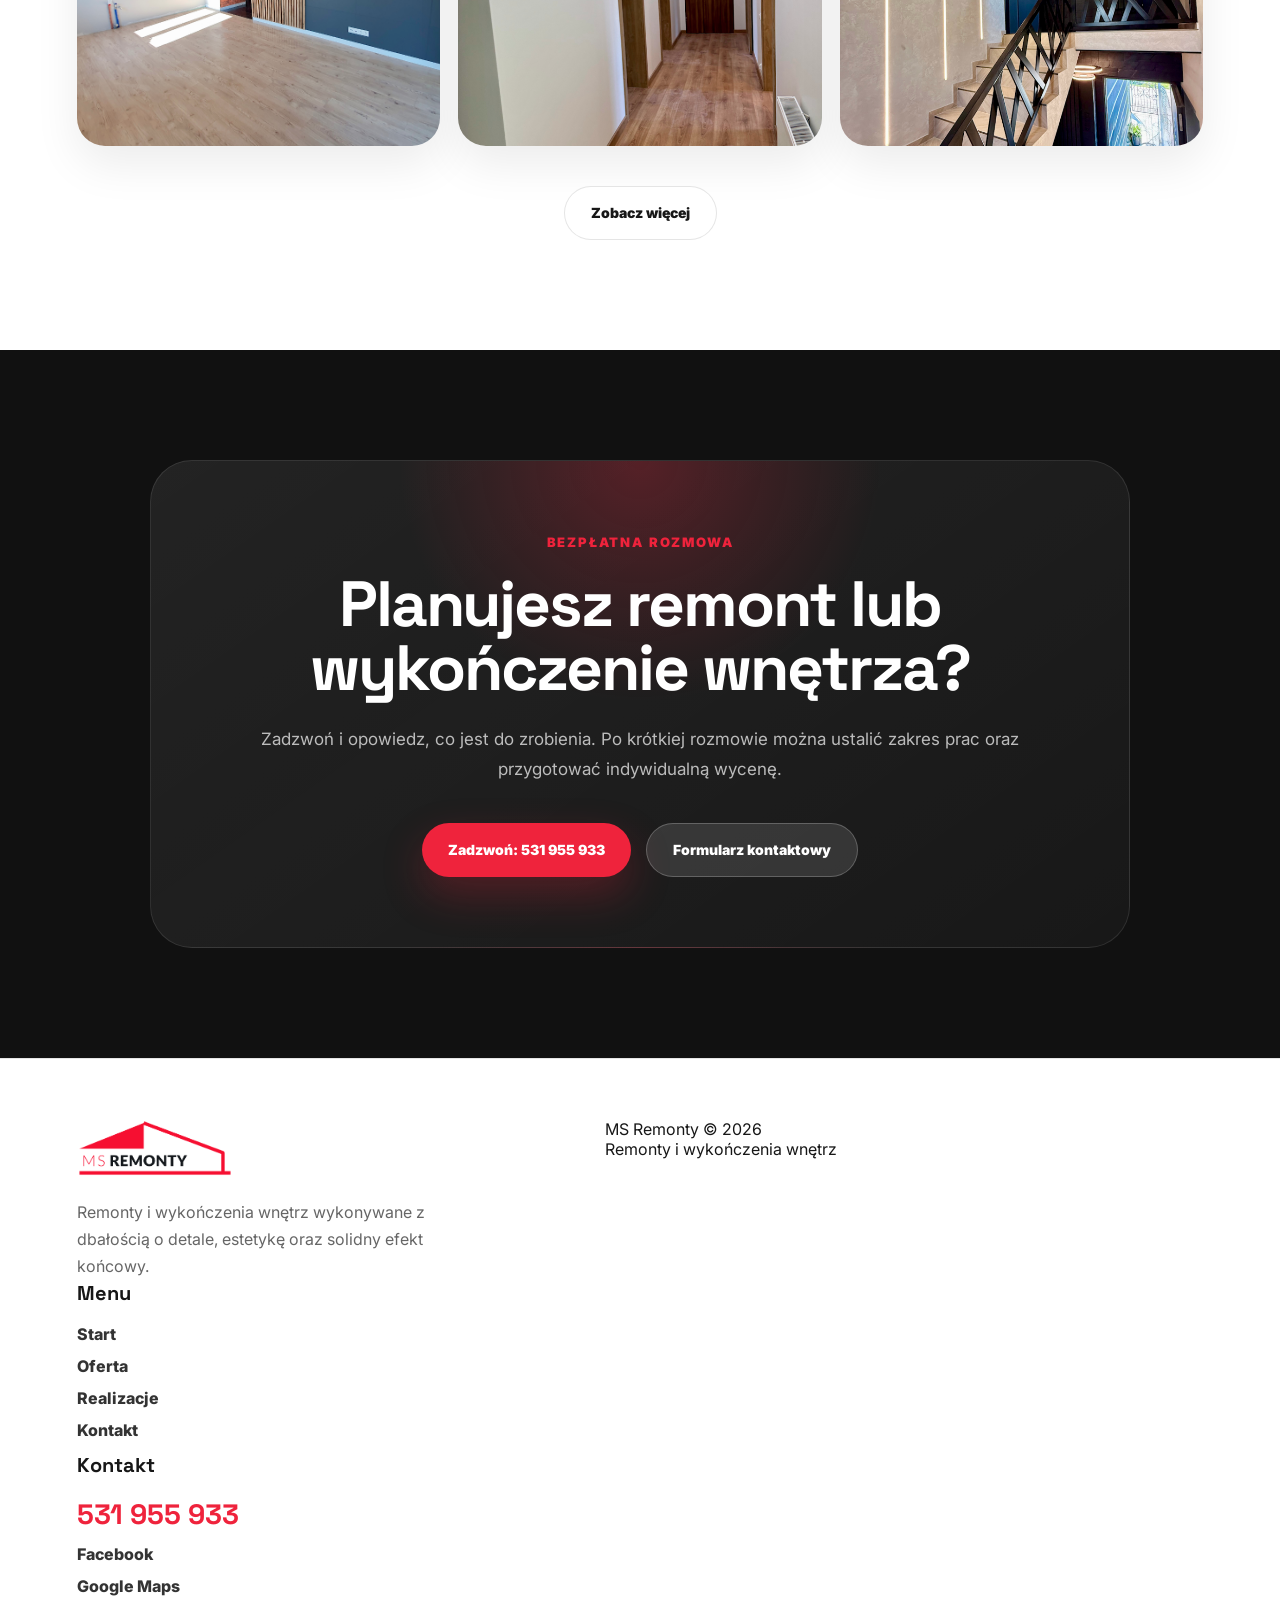
==== commit 0cf2a571: "Update index.html" ====
--- a/index.html
+++ b/index.html
@@ -39,23 +39,13 @@
 
     <p>
       MS Remonty wykonuje remonty i wykończenia wnętrz z naciskiem na estetykę,
-      precyzję oraz solidny efekt końcowy. Łazienki, podłogi, pokoje, schody i kompleksowe prace wykończeniowe.
+      precyzję oraz solidny efekt końcowy. Łazienki, podłogi, pokoje, schody
+      i kompleksowe prace wykończeniowe.
     </p>
 
     <div class="hero-buttons">
       <a href="tel:531955933" class="btn-primary">Zadzwoń teraz</a>
       <a href="realizacje.html" class="btn-secondary">Zobacz realizacje</a>
-    </div>
-
-    <div class="hero-mini">
-      <div>
-        <strong>Indywidualna wycena</strong>
-        <span>po krótkiej rozmowie</span>
-      </div>
-      <div>
-        <strong>Realne zdjęcia prac</strong>
-        <span>galeria realizacji</span>
-      </div>
     </div>
   </div>
 </section>
@@ -229,24 +219,34 @@
 </section>
 
 <footer class="footer">
-  <div class="footer-brand">
-    <img src="logo.png" alt="MS Remonty">
-    <p>Remonty i wykończenia wnętrz wykonywane z dbałością o detale.</p>
-  </div>
-
-  <div class="footer-column">
-    <h3>Menu</h3>
-    <a href="index.html">Start</a>
-    <a href="oferta.html">Oferta</a>
-    <a href="realizacje.html">Realizacje</a>
-    <a href="kontakt.html">Kontakt</a>
-  </div>
-
-  <div class="footer-column">
-    <h3>Kontakt</h3>
-    <a href="tel:531955933" class="footer-phone">531 955 933</a>
-    <a href="#" class="social-link">Facebook</a>
-    <a href="#" class="social-link">Google Maps</a>
+  <div class="footer-top">
+    <div class="footer-brand">
+      <img src="logo.png" alt="MS Remonty">
+      <p>
+        Remonty i wykończenia wnętrz wykonywane z dbałością o detale,
+        estetykę oraz solidny efekt końcowy.
+      </p>
+    </div>
+
+    <div class="footer-column">
+      <h3>Menu</h3>
+      <a href="index.html">Start</a>
+      <a href="oferta.html">Oferta</a>
+      <a href="realizacje.html">Realizacje</a>
+      <a href="kontakt.html">Kontakt</a>
+    </div>
+
+    <div class="footer-column">
+      <h3>Kontakt</h3>
+      <a href="tel:531955933" class="footer-phone">531 955 933</a>
+      <a href="#" class="footer-link">Facebook</a>
+      <a href="#" class="footer-link">Google Maps</a>
+    </div>
+  </div>
+
+  <div class="footer-bottom">
+    <p>MS Remonty © 2026</p>
+    <p>Remonty i wykończenia wnętrz</p>
   </div>
 </footer>
 
--- a/style.css
+++ b/style.css
@@ -30,22 +30,33 @@
   --shadow: 0 24px 70px rgba(0,0,0,0.12);
 }
 
+.reveal {
+  opacity: 0;
+  transform: translateY(34px);
+  transition: 0.8s ease;
+}
+
+.reveal.visible {
+  opacity: 1;
+  transform: translateY(0);
+}
+
 .header {
   position: fixed;
   top: 18px;
   left: 50%;
   transform: translateX(-50%);
-  width: min(1180px, calc(100% - 32px));
+  width: min(1080px, calc(100% - 32px));
   min-height: 78px;
-  padding: 12px 18px;
-  background: rgba(255,255,255,0.9);
-  backdrop-filter: blur(20px);
+  padding: 12px 20px;
+  background: rgba(255,255,255,0.88);
+  backdrop-filter: blur(22px);
   border: 1px solid rgba(0,0,0,0.08);
   border-radius: 999px;
   display: grid;
-  grid-template-columns: auto 1fr auto;
+  grid-template-columns: auto 1fr;
   align-items: center;
-  gap: 28px;
+  gap: 34px;
   z-index: 100;
   box-shadow: 0 20px 60px rgba(0,0,0,0.08);
 }
@@ -59,35 +70,26 @@
 .nav {
   display: flex;
   align-items: center;
-  justify-content: center;
-  gap: 30px;
+  justify-content: flex-end;
+  gap: 10px;
 }
 
 .nav a {
   font-size: 14px;
-  font-weight: 800;
+  font-weight: 900;
   color: rgba(0,0,0,0.66);
+  padding: 13px 18px;
+  border-radius: 999px;
   transition: 0.25s ease;
 }
 
 .nav a:hover {
-  color: var(--red);
+  color: #fff;
+  background: var(--red);
 }
 
 .header-phone {
-  padding: 15px 22px;
-  border-radius: 999px;
-  background: var(--dark);
-  color: #fff;
-  font-size: 14px;
-  font-weight: 900;
-  transition: 0.25s ease;
-  white-space: nowrap;
-}
-
-.header-phone:hover {
-  background: var(--red);
-  transform: translateY(-2px);
+  display: none;
 }
 
 .hero {
@@ -105,26 +107,26 @@
   inset: 0;
   background: url("hero.png") center/cover no-repeat;
   transform: scale(1.06);
-  animation: heroZoom 14s ease-in-out infinite alternate;
+  animation: heroZoom 15s ease-in-out infinite alternate;
   z-index: -3;
 }
 
 @keyframes heroZoom {
   from { transform: scale(1.06); }
-  to { transform: scale(1.15); }
+  to { transform: scale(1.16); }
 }
 
 .hero-overlay {
   position: absolute;
   inset: 0;
   background:
-    radial-gradient(circle at 20% 30%, rgba(239,35,60,0.24), transparent 32%),
-    linear-gradient(90deg, rgba(0,0,0,0.84), rgba(0,0,0,0.48), rgba(0,0,0,0.72));
+    radial-gradient(circle at 18% 34%, rgba(239,35,60,0.32), transparent 30%),
+    linear-gradient(90deg, rgba(0,0,0,0.86), rgba(0,0,0,0.55), rgba(0,0,0,0.74));
   z-index: -2;
 }
 
 .hero-content {
-  max-width: 840px;
+  max-width: 860px;
 }
 
 .eyebrow,
@@ -142,18 +144,18 @@
 
 .hero h1 {
   font-family: 'Space Grotesk', sans-serif;
-  font-size: clamp(46px, 7vw, 92px);
+  font-size: clamp(48px, 7vw, 94px);
   line-height: 0.96;
   letter-spacing: -4px;
   margin-bottom: 30px;
 }
 
 .hero p {
-  max-width: 690px;
+  max-width: 720px;
   font-size: 18px;
   line-height: 1.8;
   color: rgba(255,255,255,0.78);
-  margin-bottom: 40px;
+  margin-bottom: 38px;
 }
 
 .hero-buttons,
@@ -202,6 +204,32 @@
   color: var(--dark);
   border: 1px solid var(--line);
   background: #fff;
+}
+
+.hero-mini {
+  display: grid;
+  grid-template-columns: repeat(2, minmax(160px, 240px));
+  gap: 14px;
+  margin-top: 34px;
+}
+
+.hero-mini div {
+  padding: 18px;
+  border-radius: 20px;
+  background: rgba(255,255,255,0.11);
+  border: 1px solid rgba(255,255,255,0.15);
+  backdrop-filter: blur(14px);
+}
+
+.hero-mini strong {
+  display: block;
+  font-size: 14px;
+  margin-bottom: 6px;
+}
+
+.hero-mini span {
+  color: rgba(255,255,255,0.66);
+  font-size: 13px;
 }
 
 .quick-info {
@@ -445,12 +473,21 @@
 }
 
 .cta {
-  padding: 120px 6%;
+  padding: 110px 6%;
+  background: #111;
+  color: #fff;
+}
+
+.cta-inner {
+  max-width: 980px;
+  margin: 0 auto;
   text-align: center;
+  padding: 70px 50px;
+  border-radius: 42px;
   background:
-    radial-gradient(circle at 50% 0%, rgba(239,35,60,0.16), transparent 35%),
-    #161616;
-  color: #fff;
+    radial-gradient(circle at 50% 0%, rgba(239,35,60,0.26), transparent 35%),
+    linear-gradient(145deg, rgba(255,255,255,0.08), rgba(255,255,255,0.03));
+  border: 1px solid rgba(255,255,255,0.1);
 }
 
 .cta p {
@@ -464,34 +501,59 @@
 }
 
 .footer {
-  padding: 46px 6%;
+  padding: 60px 6%;
   background: #fff;
   border-top: 1px solid var(--line);
   display: grid;
-  grid-template-columns: 1fr auto auto;
-  align-items: center;
+  grid-template-columns: 1.4fr 0.7fr 0.9fr;
   gap: 40px;
-}
-
-.footer img {
-  height: 54px;
-  margin-bottom: 12px;
-}
-
-.footer p {
+  align-items: start;
+}
+
+.footer-brand img {
+  height: 58px;
+  margin-bottom: 18px;
+}
+
+.footer-brand p {
+  max-width: 360px;
   color: var(--muted);
-}
-
-.footer a {
+  line-height: 1.7;
+}
+
+.footer-column h3 {
+  font-family: 'Space Grotesk', sans-serif;
+  font-size: 20px;
+  margin-bottom: 18px;
+}
+
+.footer-column a {
   display: block;
   color: #333;
   font-weight: 800;
-  margin: 8px 0;
-}
-
-.footer strong a {
-  font-size: 22px;
+  margin: 12px 0;
+  transition: 0.25s ease;
+}
+
+.footer-column a:hover {
   color: var(--red);
+}
+
+.footer-phone {
+  color: var(--red) !important;
+  font-size: 28px;
+  font-family: 'Space Grotesk', sans-serif;
+}
+
+.social-link {
+  padding: 14px 16px;
+  border-radius: 16px;
+  background: #f4f1ed;
+  border: 1px solid var(--line);
+}
+
+.bottom-contact {
+  display: none;
 }
 
 /* PODSTRONY */
@@ -720,49 +782,39 @@
     min-height: auto;
     padding: 12px;
     border-radius: 26px;
-    grid-template-columns: 1fr auto;
-    gap: 10px;
+    grid-template-columns: 1fr;
+    gap: 12px;
   }
 
   .logo img {
     height: 42px;
   }
 
-  .header-phone {
-    padding: 12px 16px;
-    font-size: 13px;
-  }
-
   .nav {
-    grid-column: 1 / -1;
     width: 100%;
     display: grid;
     grid-template-columns: repeat(4, 1fr);
-    gap: 6px;
+    gap: 8px;
   }
 
   .nav a {
     text-align: center;
     font-size: 12px;
-    padding: 9px 4px;
+    padding: 11px 4px;
     border-radius: 999px;
     background: rgba(0,0,0,0.04);
   }
 
   .hero {
-    min-height: calc(100vh - 120px);
-    padding: 72px 24px 72px;
+    min-height: auto;
+    padding: 74px 24px 74px;
     align-items: center;
-  }
-
-  .hero-bg {
-    background-position: center;
   }
 
   .hero-overlay {
     background:
       radial-gradient(circle at 20% 28%, rgba(239,35,60,0.24), transparent 34%),
-      linear-gradient(180deg, rgba(0,0,0,0.55), rgba(0,0,0,0.72));
+      linear-gradient(180deg, rgba(0,0,0,0.55), rgba(0,0,0,0.75));
   }
 
   .hero h1 {
@@ -828,35 +880,33 @@
 /* MOBILE */
 
 @media (max-width: 560px) {
-  body {
-    background: #f7f4ef;
-  }
-
   .header {
     width: calc(100% - 18px);
     margin-top: 9px;
-    padding: 10px;
+    padding: 12px;
     border-radius: 22px;
     box-shadow: 0 12px 35px rgba(0,0,0,0.08);
   }
 
   .logo img {
-    height: 36px;
-  }
-
-  .header-phone {
-    padding: 10px 13px;
-    font-size: 12px;
+    height: 38px;
+  }
+
+  .nav {
+    gap: 7px;
   }
 
   .nav a {
     font-size: 11px;
-    padding: 8px 2px;
+    padding: 10px 2px;
   }
 
   .hero {
-    min-height: auto;
-    padding: 62px 22px 64px;
+    padding: 54px 22px 64px;
+  }
+
+  .hero-bg {
+    background-position: center;
   }
 
   .eyebrow,
@@ -869,7 +919,7 @@
   }
 
   .hero h1 {
-    font-size: 38px;
+    font-size: 37px;
     line-height: 1.02;
     letter-spacing: -1.5px;
     margin-bottom: 22px;
@@ -879,6 +929,11 @@
     font-size: 15px;
     line-height: 1.65;
     margin-bottom: 30px;
+  }
+
+  .hero-mini {
+    grid-template-columns: 1fr;
+    margin-top: 22px;
   }
 
   .btn-primary,
@@ -982,15 +1037,24 @@
   }
 
   .cta {
-    padding: 86px 24px;
+    padding: 80px 20px;
+  }
+
+  .cta-inner {
+    padding: 46px 22px;
+    border-radius: 30px;
   }
 
   .footer {
-    padding: 36px 24px;
-  }
-
-  .footer img {
-    height: 45px;
+    padding: 42px 24px 96px;
+  }
+
+  .footer-brand img {
+    height: 46px;
+  }
+
+  .footer-phone {
+    font-size: 25px;
   }
 
   .sub-hero {
@@ -1007,4 +1071,41 @@
     font-size: 15px;
     line-height: 1.7;
   }
-}
+
+  .bottom-contact {
+    position: fixed;
+    left: 14px;
+    right: 14px;
+    bottom: 14px;
+    z-index: 120;
+    display: grid;
+    grid-template-columns: 1fr 1fr;
+    gap: 10px;
+    padding: 9px;
+    border-radius: 999px;
+    background: rgba(255,255,255,0.9);
+    backdrop-filter: blur(18px);
+    border: 1px solid rgba(0,0,0,0.08);
+    box-shadow: 0 20px 60px rgba(0,0,0,0.18);
+  }
+
+  .bottom-contact a {
+    min-height: 46px;
+    border-radius: 999px;
+    display: flex;
+    align-items: center;
+    justify-content: center;
+    font-weight: 900;
+    font-size: 13px;
+  }
+
+  .bottom-contact a:first-child {
+    background: var(--red);
+    color: #fff;
+  }
+
+  .bottom-contact a:last-child {
+    background: #111;
+    color: #fff;
+  }
+}
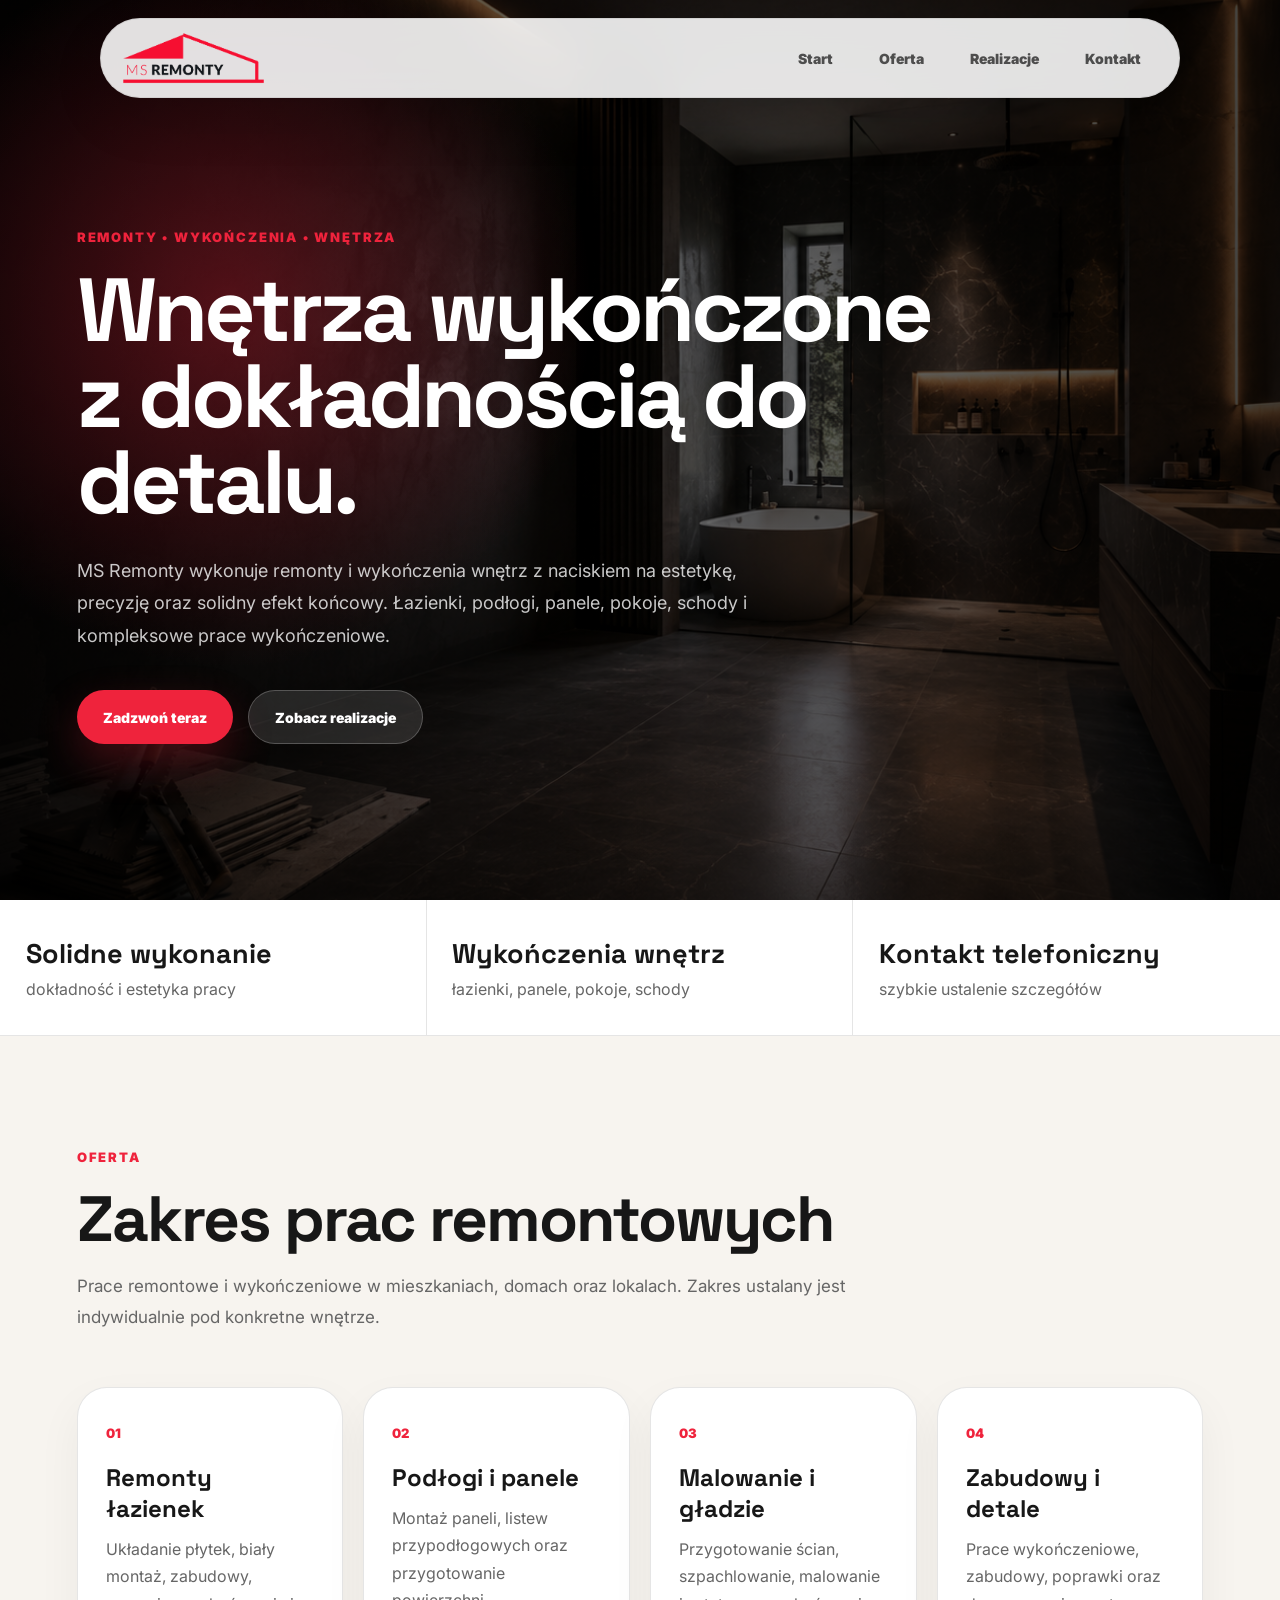
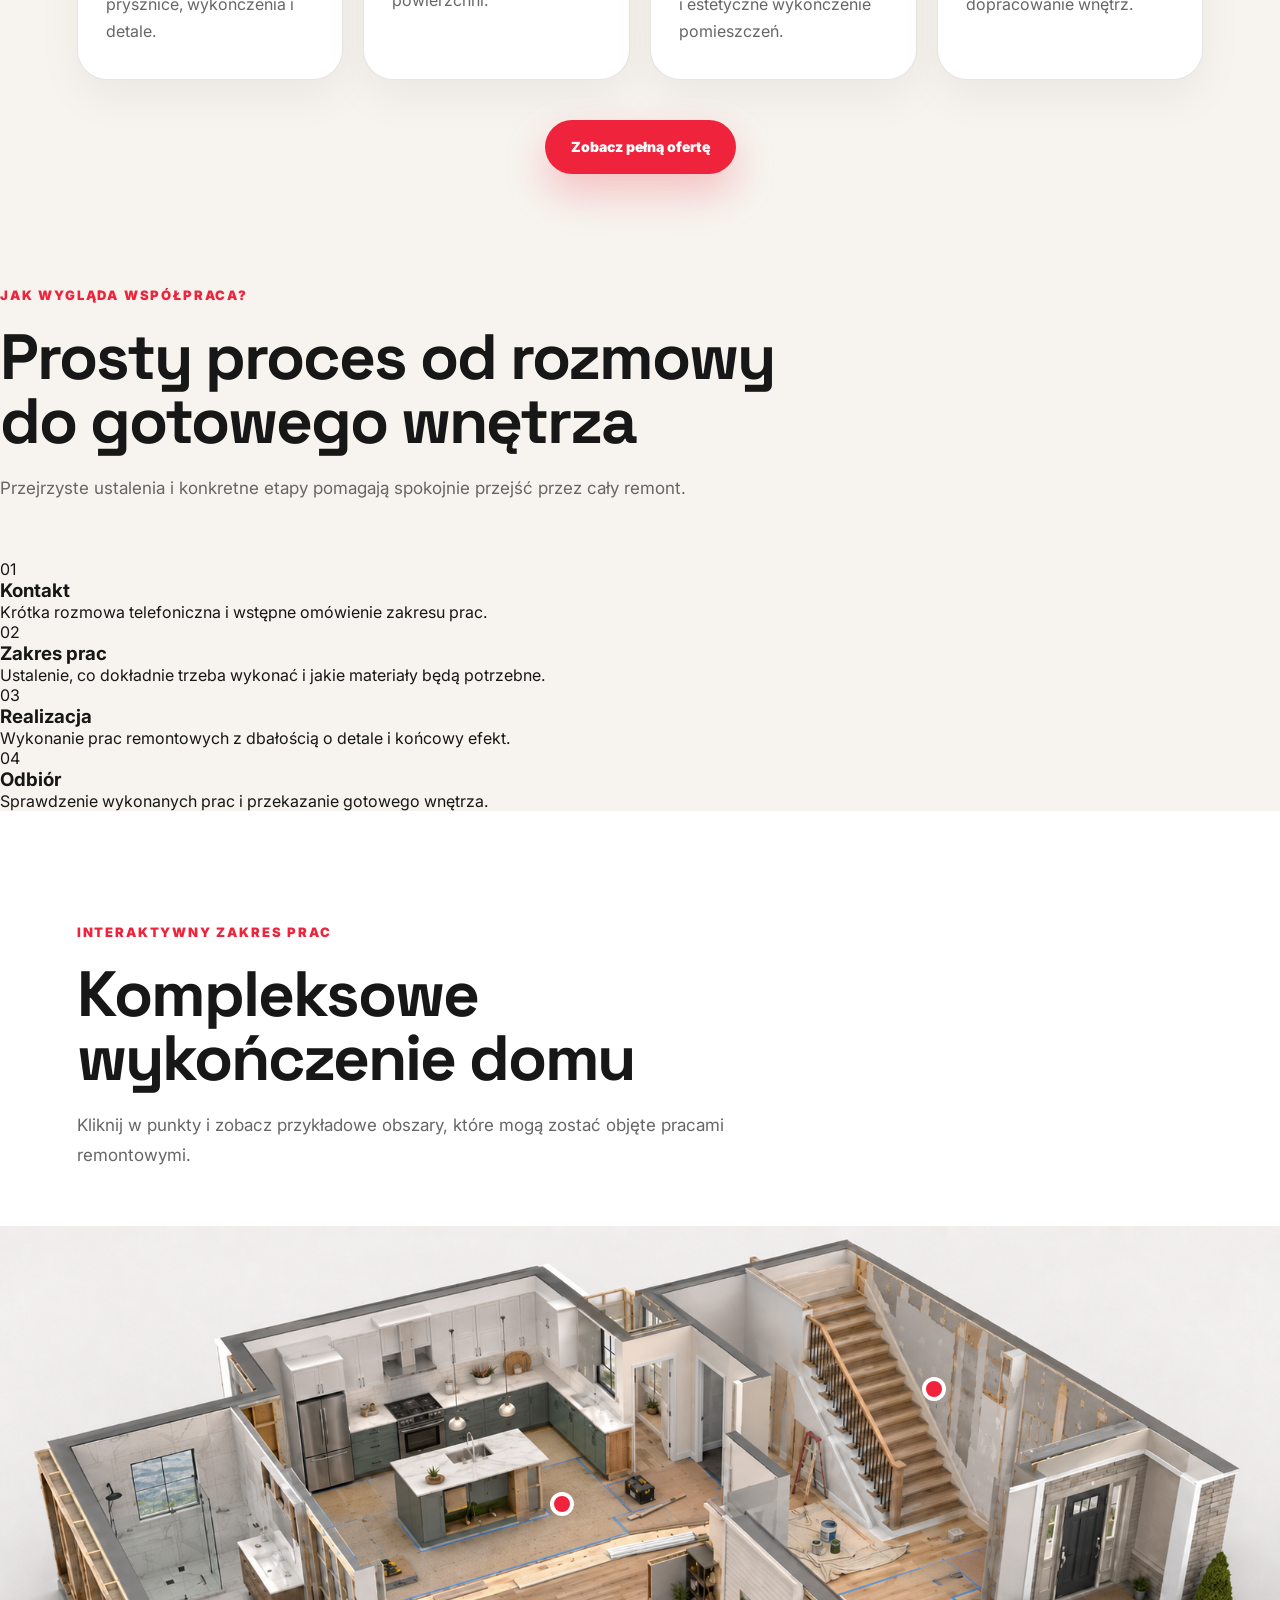
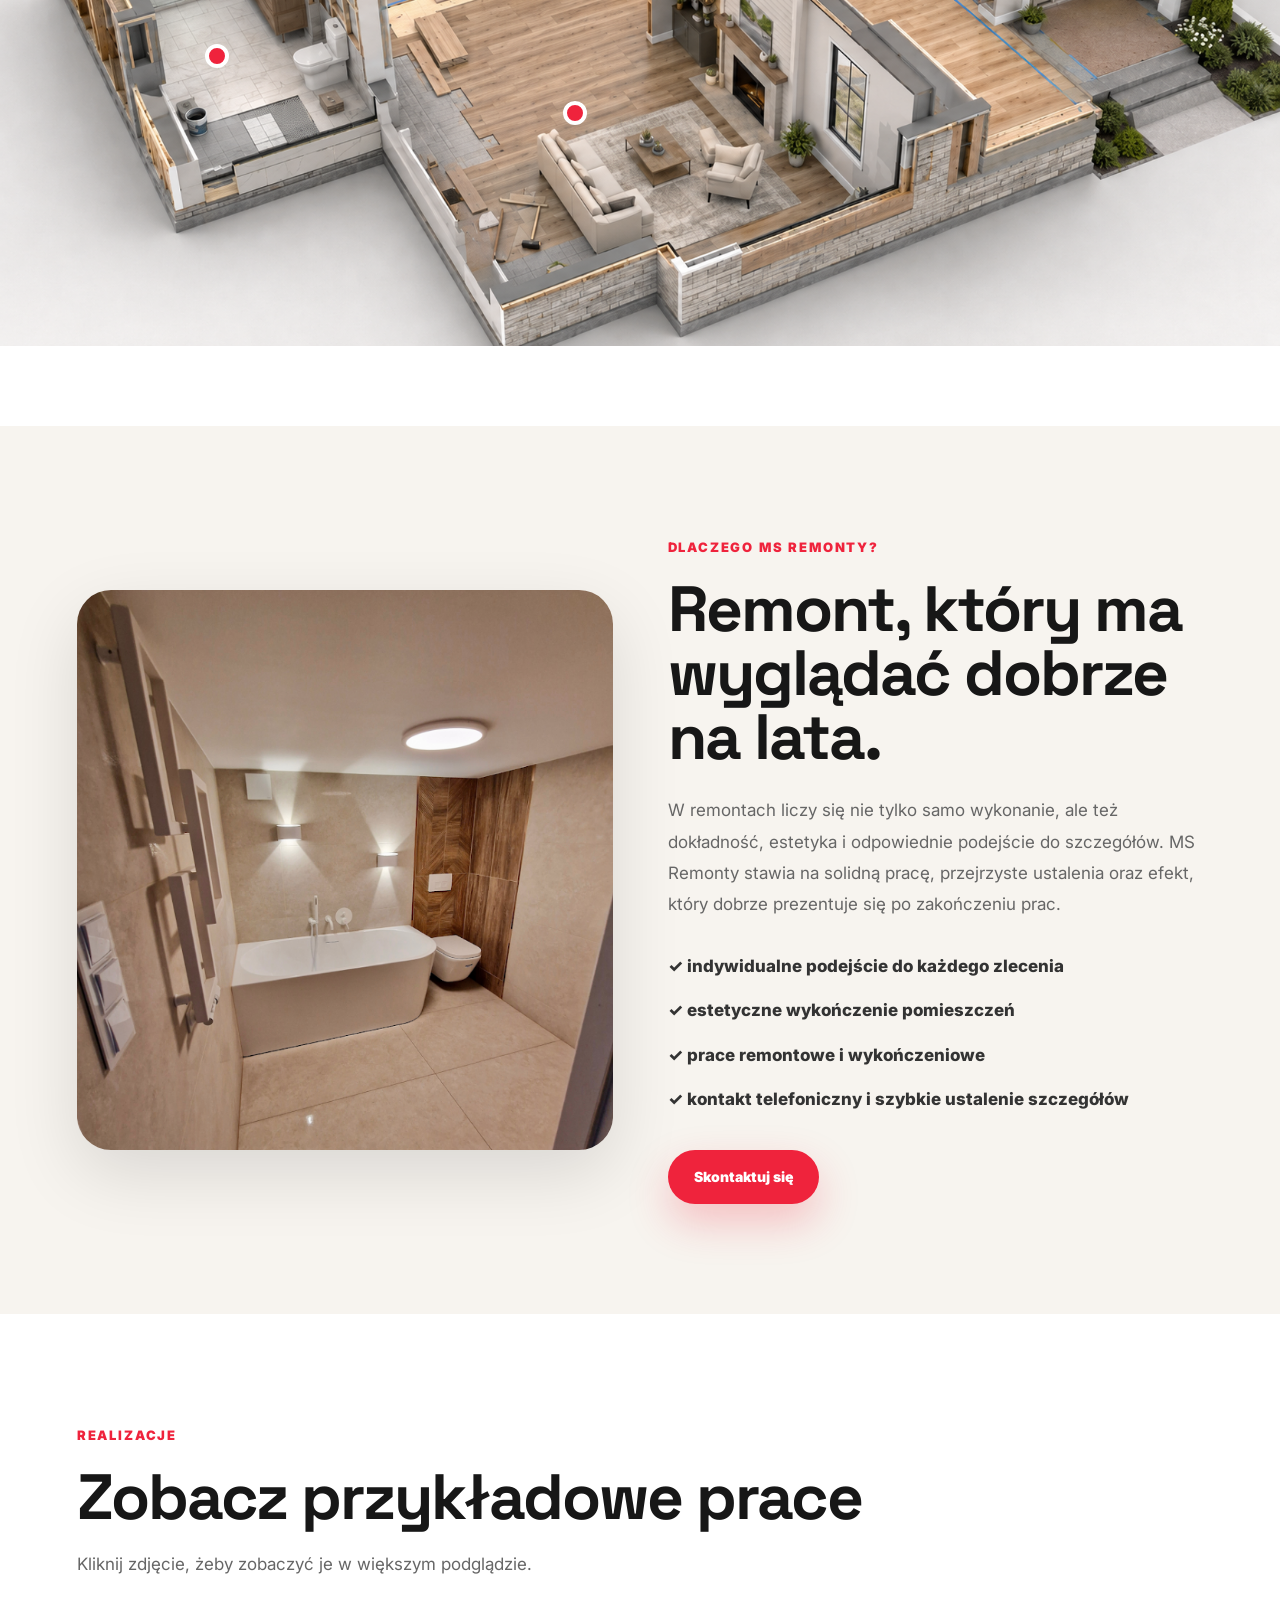
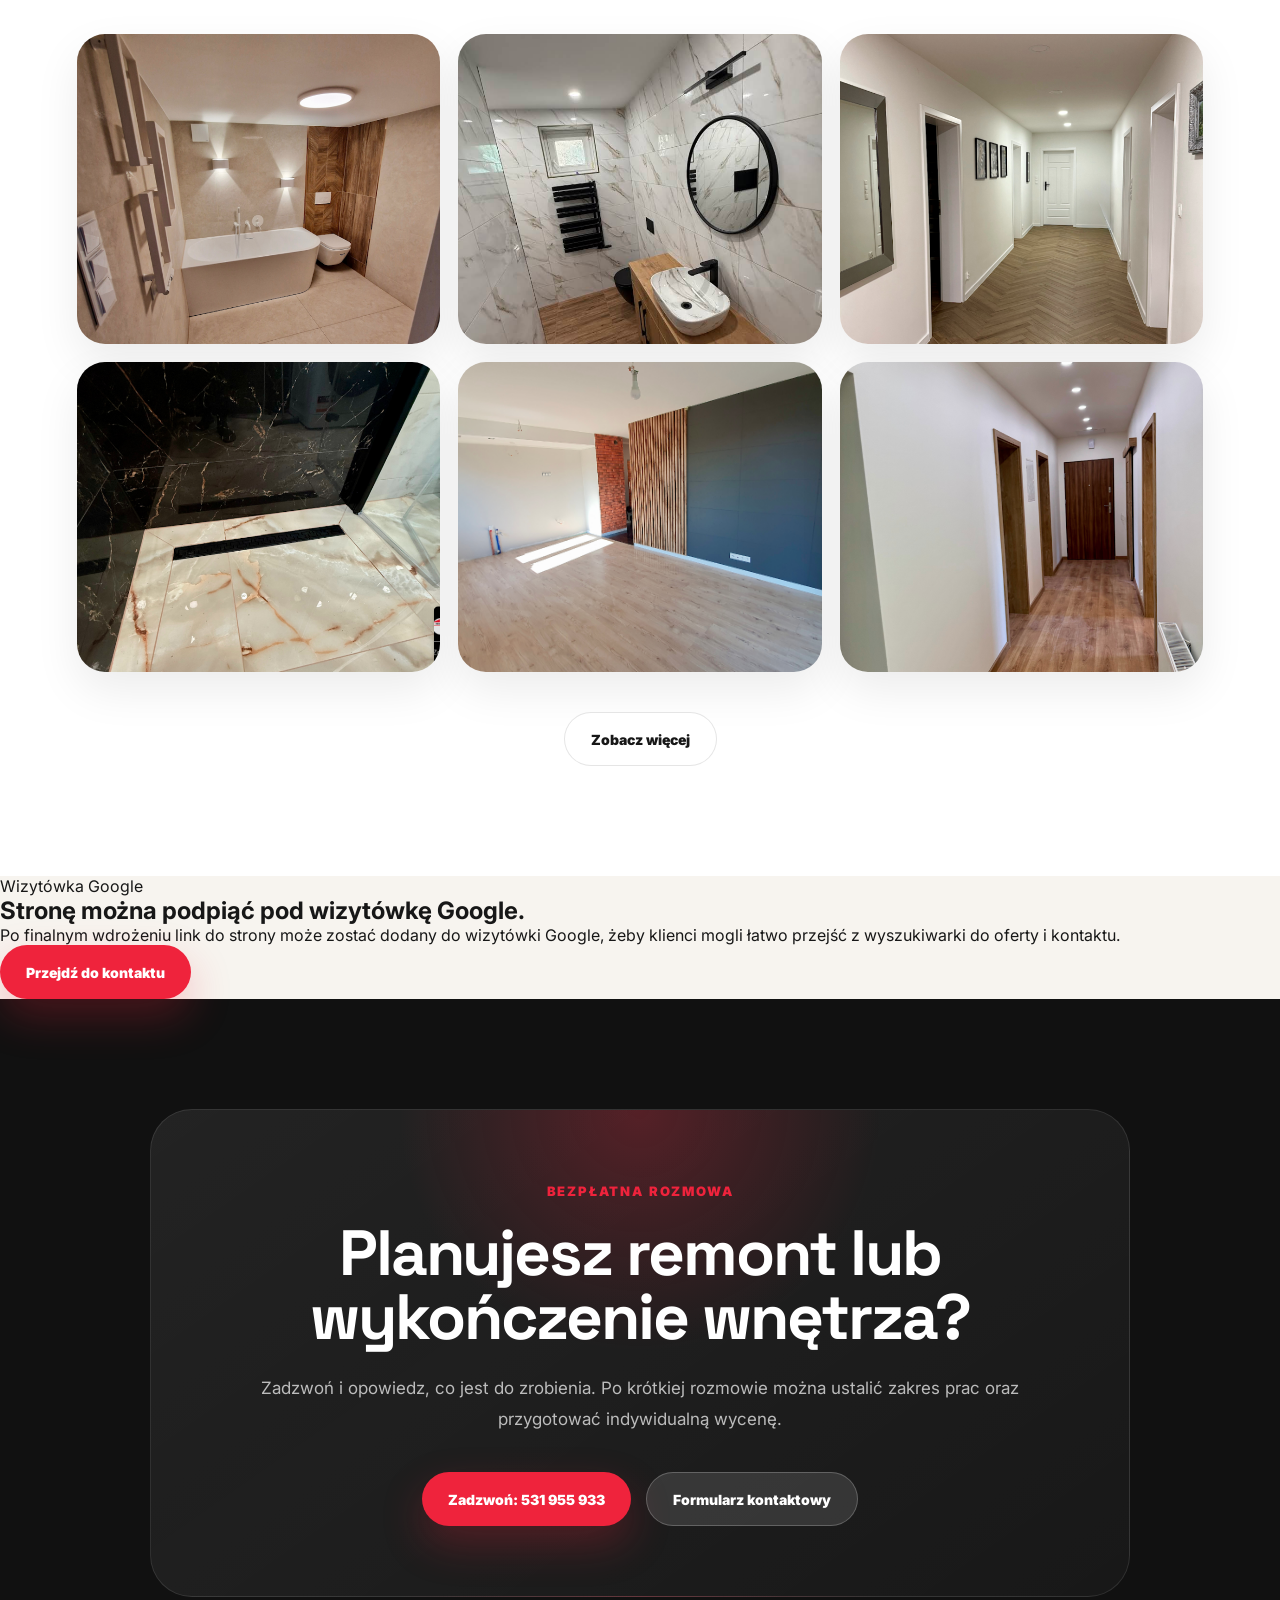
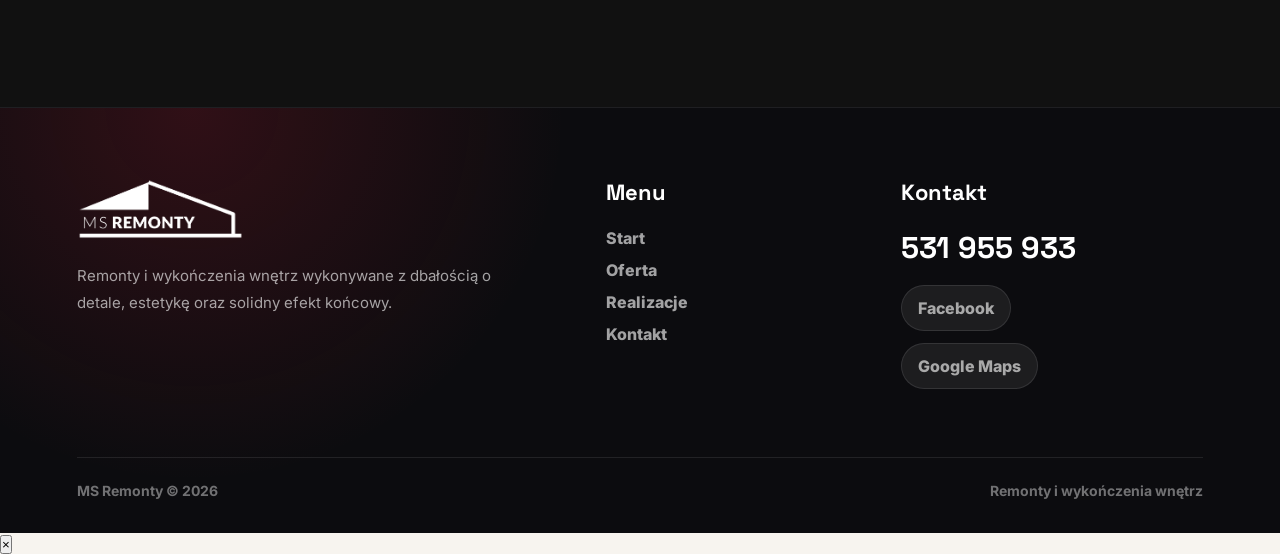
==== commit 4687317b: "Update index.html" ====
--- a/index.html
+++ b/index.html
@@ -39,8 +39,8 @@
 
     <p>
       MS Remonty wykonuje remonty i wykończenia wnętrz z naciskiem na estetykę,
-      precyzję oraz solidny efekt końcowy. Łazienki, podłogi, pokoje, schody
-      i kompleksowe prace wykończeniowe.
+      precyzję oraz solidny efekt końcowy. Łazienki, podłogi, panele, pokoje,
+      schody i kompleksowe prace wykończeniowe.
     </p>
 
     <div class="hero-buttons">
@@ -58,7 +58,7 @@
 
   <div>
     <strong>Wykończenia wnętrz</strong>
-    <span>łazienki, podłogi, pokoje, schody</span>
+    <span>łazienki, panele, pokoje, schody</span>
   </div>
 
   <div>
@@ -87,7 +87,7 @@
     <article class="service-card reveal">
       <span>02</span>
       <h3>Podłogi i panele</h3>
-      <p>Montaż podłóg, paneli, listew przypodłogowych oraz przygotowanie powierzchni.</p>
+      <p>Montaż paneli, listew przypodłogowych oraz przygotowanie powierzchni.</p>
     </article>
 
     <article class="service-card reveal">
@@ -105,6 +105,42 @@
 
   <div class="center-btn reveal">
     <a href="oferta.html" class="btn-primary">Zobacz pełną ofertę</a>
+  </div>
+</section>
+
+<section class="process-section">
+  <div class="section-title reveal">
+    <span>Jak wygląda współpraca?</span>
+    <h2>Prosty proces od rozmowy do gotowego wnętrza</h2>
+    <p>
+      Przejrzyste ustalenia i konkretne etapy pomagają spokojnie przejść przez cały remont.
+    </p>
+  </div>
+
+  <div class="process-grid">
+    <div class="process-card reveal">
+      <span>01</span>
+      <h3>Kontakt</h3>
+      <p>Krótka rozmowa telefoniczna i wstępne omówienie zakresu prac.</p>
+    </div>
+
+    <div class="process-card reveal">
+      <span>02</span>
+      <h3>Zakres prac</h3>
+      <p>Ustalenie, co dokładnie trzeba wykonać i jakie materiały będą potrzebne.</p>
+    </div>
+
+    <div class="process-card reveal">
+      <span>03</span>
+      <h3>Realizacja</h3>
+      <p>Wykonanie prac remontowych z dbałością o detale i końcowy efekt.</p>
+    </div>
+
+    <div class="process-card reveal">
+      <span>04</span>
+      <h3>Odbiór</h3>
+      <p>Sprawdzenie wykonanych prac i przekazanie gotowego wnętrza.</p>
+    </div>
   </div>
 </section>
 
@@ -131,15 +167,15 @@
     <div class="hotspot hotspot-kitchen">
       <span></span>
       <div class="hotspot-info">
-        <h3>Kuchnie</h3>
-        <p>Przygotowanie ścian, podłóg i wykończenie przestrzeni kuchennej.</p>
+        <h3>Pomieszczenia</h3>
+        <p>Przygotowanie ścian, malowanie, poprawki i estetyczne wykończenie wnętrz.</p>
       </div>
     </div>
 
     <div class="hotspot hotspot-floor">
       <span></span>
       <div class="hotspot-info">
-        <h3>Podłogi</h3>
+        <h3>Panele i podłogi</h3>
         <p>Montaż paneli, listew oraz przygotowanie powierzchni.</p>
       </div>
     </div>
@@ -184,21 +220,33 @@
     <span>Realizacje</span>
     <h2>Zobacz przykładowe prace</h2>
     <p>
-      Kilka ujęć z wykonanych prac remontowych i wykończeniowych.
+      Kliknij zdjęcie, żeby zobaczyć je w większym podglądzie.
     </p>
   </div>
 
   <div class="gallery-grid">
-    <img class="reveal" src="lazienka.png" alt="Łazienka">
-    <img class="reveal" src="lazienka2.png" alt="Łazienka 2">
-    <img class="reveal" src="podloga.png" alt="Podłoga">
-    <img class="reveal" src="pokoj.png" alt="Pokój">
-    <img class="reveal" src="przedpokoj.png" alt="Przedpokój">
-    <img class="reveal" src="schody.png" alt="Schody">
+    <img class="reveal gallery-item" src="lazienka.png" alt="Łazienka">
+    <img class="reveal gallery-item" src="lazienka2.png" alt="Łazienka 2">
+    <img class="reveal gallery-item" src="panele.png" alt="Panele">
+    <img class="reveal gallery-item" src="podloga.png" alt="Podłoga">
+    <img class="reveal gallery-item" src="pokoj.png" alt="Pokój">
+    <img class="reveal gallery-item" src="przedpokoj.png" alt="Przedpokój">
   </div>
 
   <div class="center-btn reveal">
     <a href="realizacje.html" class="btn-secondary dark-btn">Zobacz więcej</a>
+  </div>
+</section>
+
+<section class="google-section">
+  <div class="google-card reveal">
+    <span>Wizytówka Google</span>
+    <h2>Stronę można podpiąć pod wizytówkę Google.</h2>
+    <p>
+      Po finalnym wdrożeniu link do strony może zostać dodany do wizytówki Google,
+      żeby klienci mogli łatwo przejść z wyszukiwarki do oferty i kontaktu.
+    </p>
+    <a href="kontakt.html" class="btn-primary">Przejdź do kontaktu</a>
   </div>
 </section>
 
@@ -255,6 +303,11 @@
   <a href="kontakt.html">Kontakt</a>
 </div>
 
+<div class="lightbox" id="lightbox">
+  <button class="lightbox-close" id="lightboxClose">×</button>
+  <img src="" alt="" id="lightboxImage">
+</div>
+
 <script src="script.js"></script>
 </body>
 </html>
--- a/style.css
+++ b/style.css
@@ -88,10 +88,6 @@
   background: var(--red);
 }
 
-.header-phone {
-  display: none;
-}
-
 .hero {
   min-height: 100vh;
   position: relative;
@@ -204,32 +200,6 @@
   color: var(--dark);
   border: 1px solid var(--line);
   background: #fff;
-}
-
-.hero-mini {
-  display: grid;
-  grid-template-columns: repeat(2, minmax(160px, 240px));
-  gap: 14px;
-  margin-top: 34px;
-}
-
-.hero-mini div {
-  padding: 18px;
-  border-radius: 20px;
-  background: rgba(255,255,255,0.11);
-  border: 1px solid rgba(255,255,255,0.15);
-  backdrop-filter: blur(14px);
-}
-
-.hero-mini strong {
-  display: block;
-  font-size: 14px;
-  margin-bottom: 6px;
-}
-
-.hero-mini span {
-  color: rgba(255,255,255,0.66);
-  font-size: 13px;
 }
 
 .quick-info {
@@ -501,35 +471,48 @@
 }
 
 .footer {
-  padding: 60px 6%;
-  background: #fff;
-  border-top: 1px solid var(--line);
+  padding: 70px 6% 34px;
+  background:
+    radial-gradient(circle at 15% 0%, rgba(239,35,60,0.16), transparent 32%),
+    #0c0c0f;
+  color: #fff;
+  border-top: 1px solid rgba(255,255,255,0.08);
+}
+
+.footer-top {
   display: grid;
   grid-template-columns: 1.4fr 0.7fr 0.9fr;
-  gap: 40px;
+  gap: 60px;
   align-items: start;
 }
 
 .footer-brand img {
-  height: 58px;
-  margin-bottom: 18px;
+  width: auto;
+  height: 62px;
+  max-width: 260px;
+  object-fit: contain;
+  display: block;
+  margin-bottom: 22px;
+  filter: brightness(0) invert(1);
 }
 
 .footer-brand p {
-  max-width: 360px;
-  color: var(--muted);
-  line-height: 1.7;
+  max-width: 430px;
+  color: rgba(255,255,255,0.62);
+  line-height: 1.8;
+  font-size: 15px;
 }
 
 .footer-column h3 {
   font-family: 'Space Grotesk', sans-serif;
-  font-size: 20px;
-  margin-bottom: 18px;
+  font-size: 22px;
+  margin-bottom: 22px;
+  color: #fff;
 }
 
 .footer-column a {
   display: block;
-  color: #333;
+  color: rgba(255,255,255,0.62);
   font-weight: 800;
   margin: 12px 0;
   transition: 0.25s ease;
@@ -537,26 +520,50 @@
 
 .footer-column a:hover {
   color: var(--red);
+  transform: translateX(4px);
 }
 
 .footer-phone {
-  color: var(--red) !important;
-  font-size: 28px;
+  color: #fff !important;
   font-family: 'Space Grotesk', sans-serif;
-}
-
-.social-link {
-  padding: 14px 16px;
-  border-radius: 16px;
-  background: #f4f1ed;
-  border: 1px solid var(--line);
+  font-size: 30px;
+  font-weight: 900;
+  margin-bottom: 18px !important;
+}
+
+.footer-link {
+  width: fit-content;
+  padding: 12px 16px;
+  border-radius: 999px;
+  background: rgba(255,255,255,0.07);
+  border: 1px solid rgba(255,255,255,0.1);
+}
+
+.footer-link:hover {
+  background: var(--red);
+  color: #fff !important;
+  transform: translateX(0) translateY(-2px);
+}
+
+.footer-bottom {
+  margin-top: 56px;
+  padding-top: 24px;
+  border-top: 1px solid rgba(255,255,255,0.09);
+  display: flex;
+  align-items: center;
+  justify-content: space-between;
+  gap: 20px;
+}
+
+.footer-bottom p {
+  color: rgba(255,255,255,0.42);
+  font-size: 14px;
+  font-weight: 700;
 }
 
 .bottom-contact {
   display: none;
 }
-
-/* PODSTRONY */
 
 .sub-hero {
   min-height: 58vh;
@@ -768,8 +775,6 @@
 .form-group textarea:focus {
   border-color: var(--red);
 }
-
-/* TABLET */
 
 @media (max-width: 1000px) {
   .header {
@@ -832,7 +837,7 @@
   .services-grid,
   .split,
   .gallery-grid,
-  .footer,
+  .footer-top,
   .offer-grid,
   .realizations-grid,
   .contact-layout {
@@ -873,11 +878,28 @@
   }
 
   .footer {
-    gap: 28px;
-  }
-}
-
-/* MOBILE */
+    padding: 54px 24px 96px;
+  }
+
+  .footer-top {
+    gap: 36px;
+  }
+
+  .footer-brand img {
+    height: 50px;
+    max-width: 220px;
+  }
+
+  .footer-phone {
+    font-size: 26px;
+  }
+
+  .footer-bottom {
+    flex-direction: column;
+    align-items: flex-start;
+    margin-top: 42px;
+  }
+}
 
 @media (max-width: 560px) {
   .header {
@@ -931,11 +953,6 @@
     margin-bottom: 30px;
   }
 
-  .hero-mini {
-    grid-template-columns: 1fr;
-    margin-top: 22px;
-  }
-
   .btn-primary,
   .btn-secondary {
     width: 100%;
@@ -1046,11 +1063,12 @@
   }
 
   .footer {
-    padding: 42px 24px 96px;
+    padding: 50px 24px 96px;
   }
 
   .footer-brand img {
     height: 46px;
+    max-width: 220px;
   }
 
   .footer-phone {
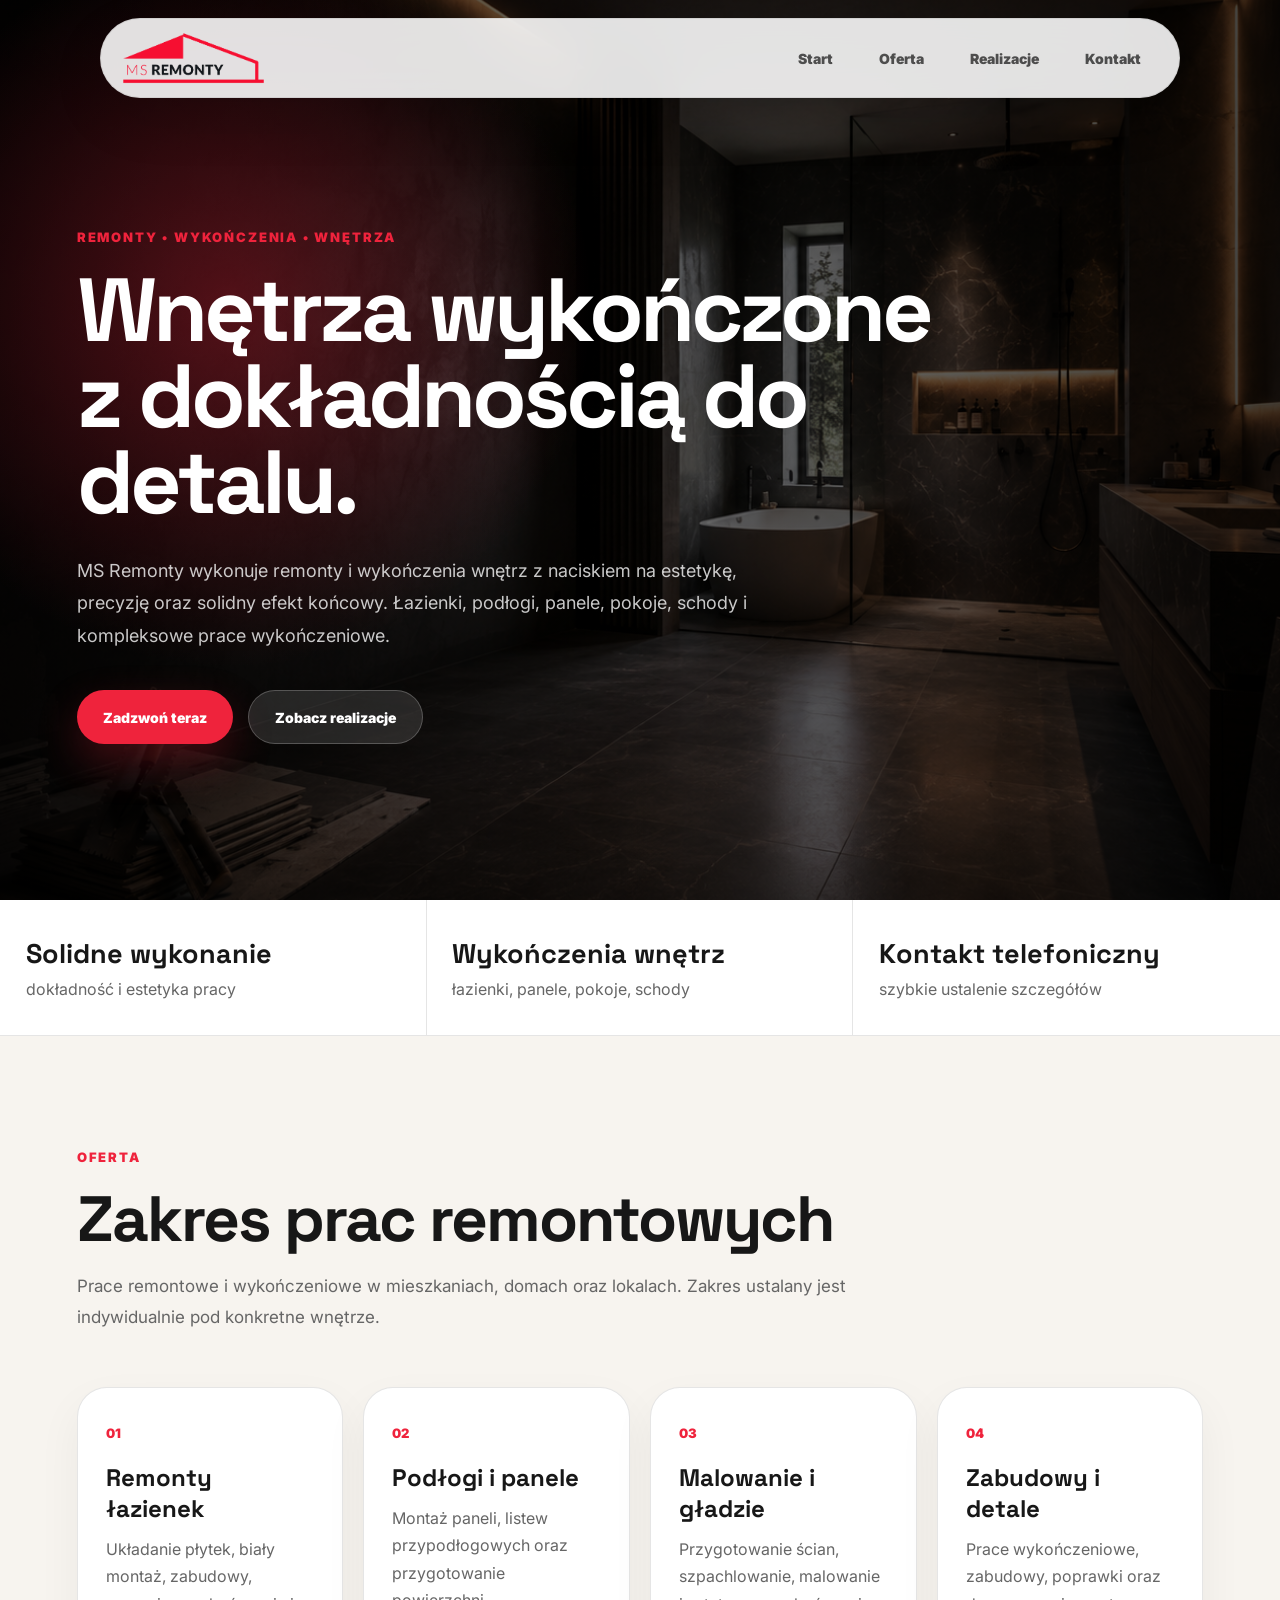
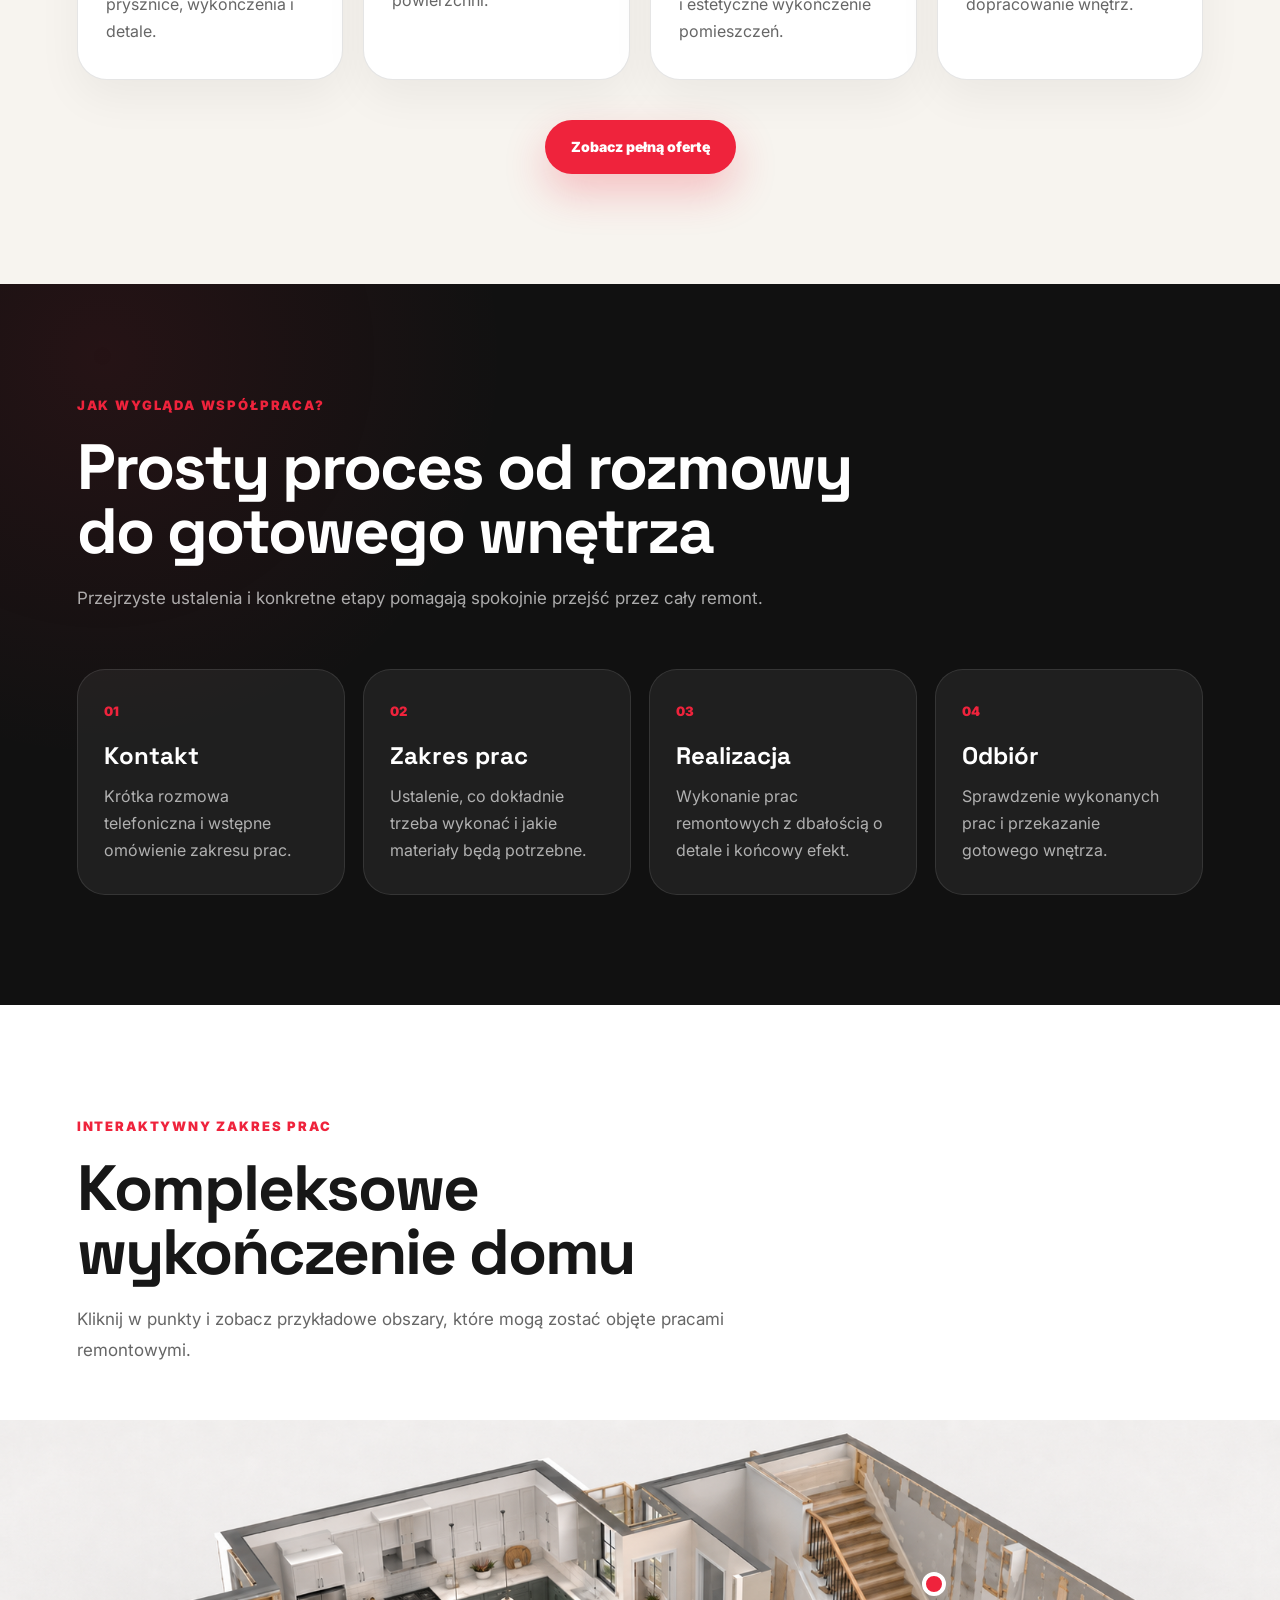
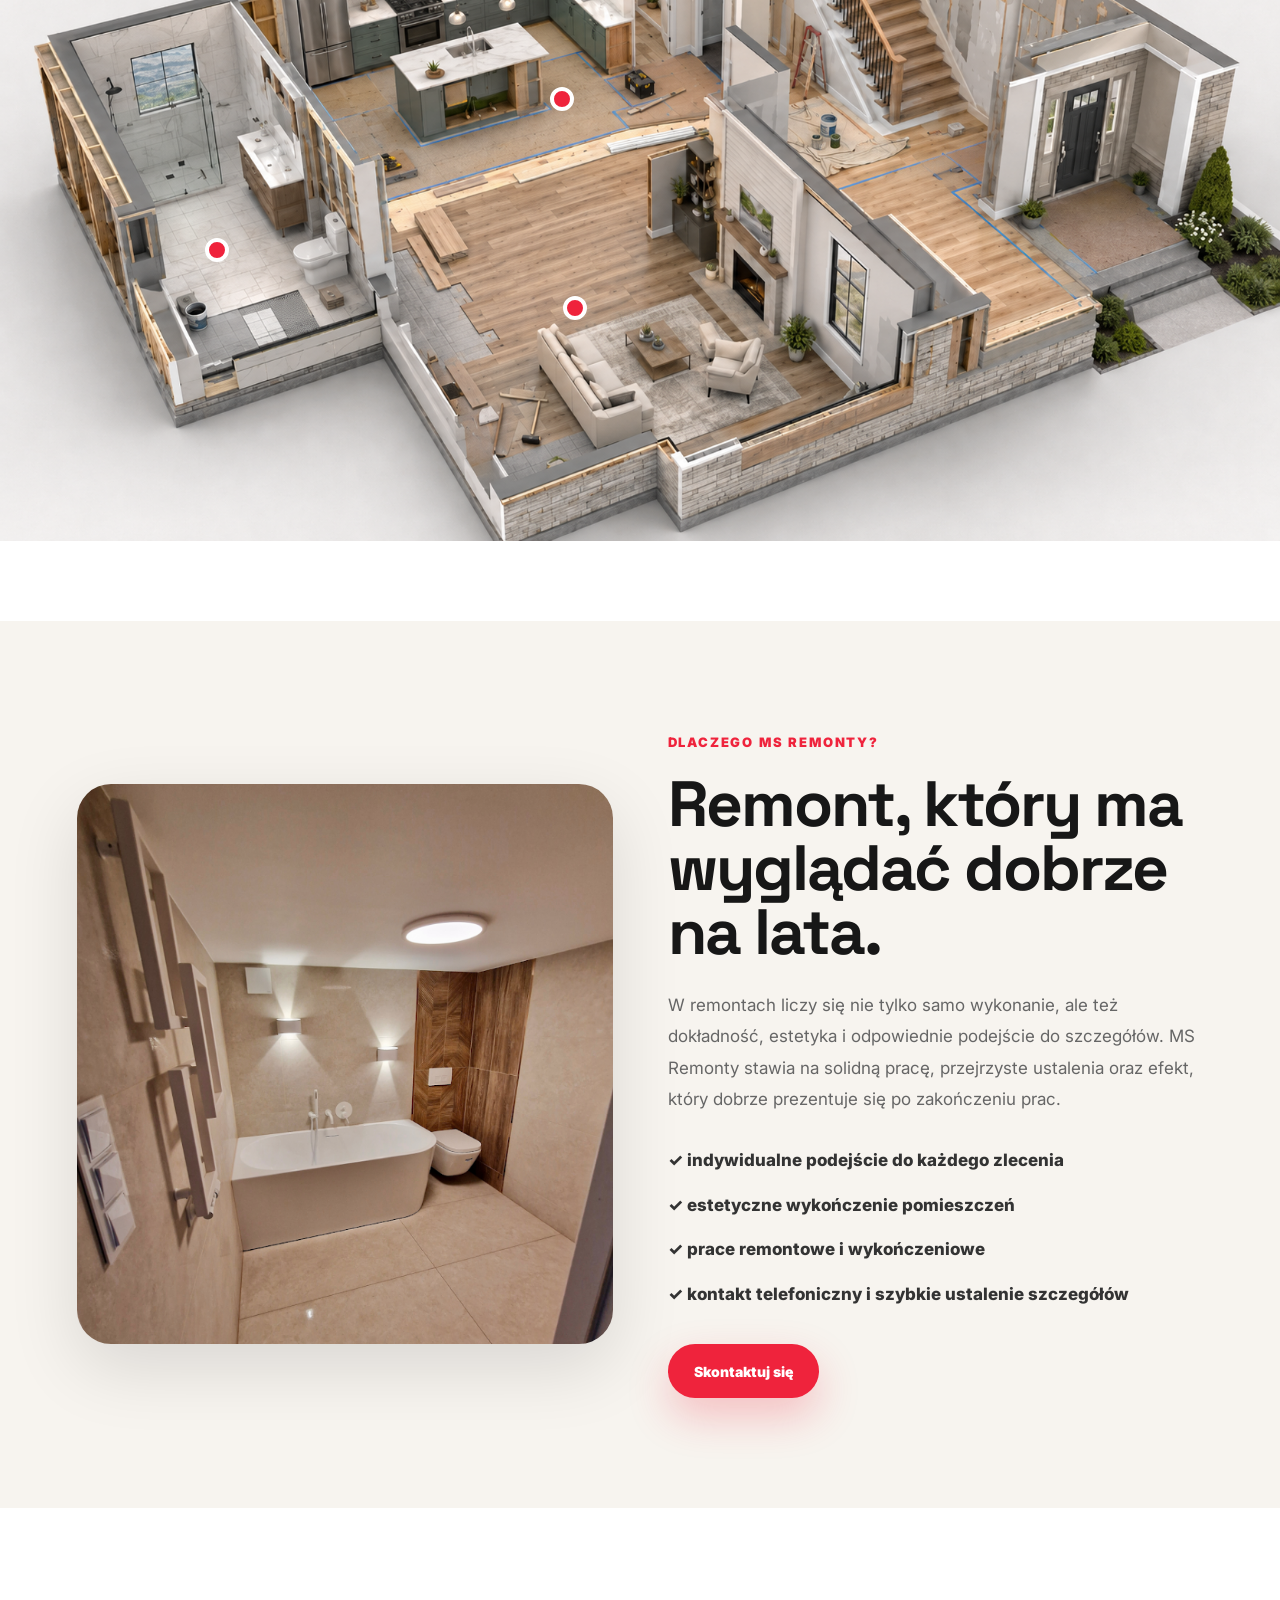
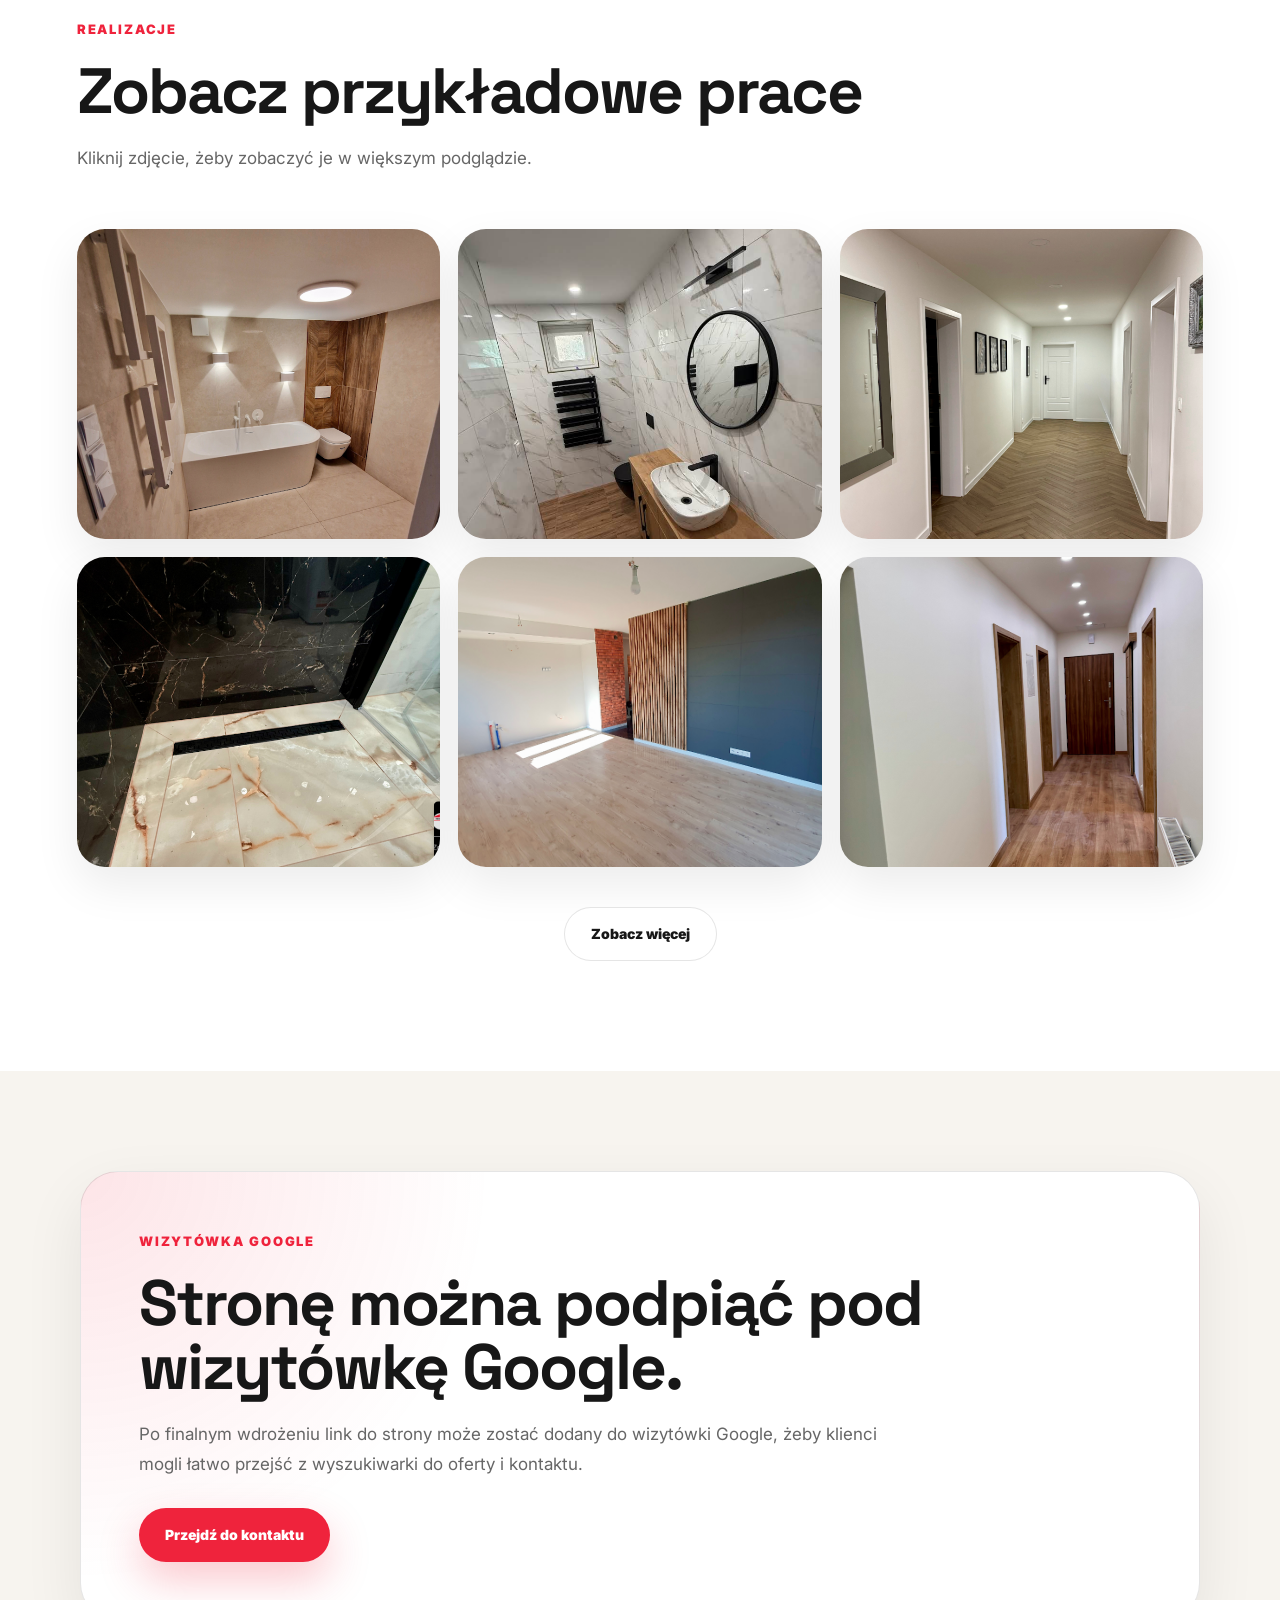
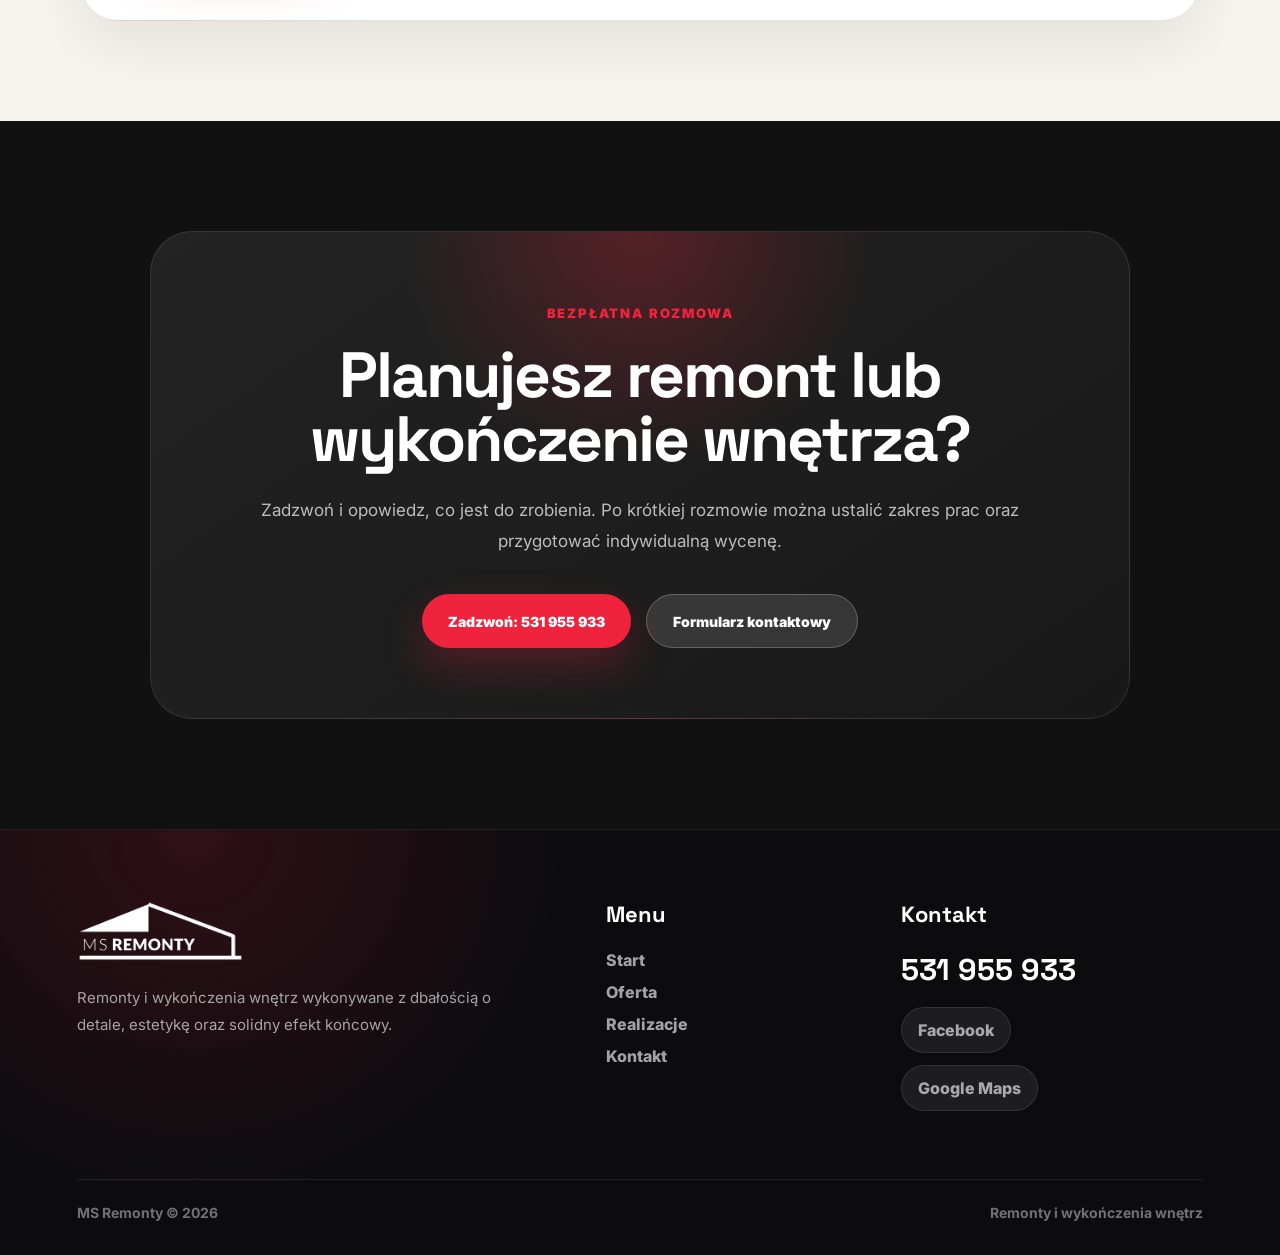
==== commit bfd9cebe: "Update index.html" ====
--- a/index.html
+++ b/index.html
@@ -14,6 +14,16 @@
 </head>
 
 <body>
+<body>
+
+<div class="page-loader" id="pageLoader">
+  <div class="loader-bg"></div>
+
+  <div class="loader-content">
+    <img src="logo.png" alt="MS Remonty">
+    <span>Remonty i wykończenia wnętrz</span>
+  </div>
+</div>
 
 <header class="header">
   <a href="index.html" class="logo">
--- a/style.css
+++ b/style.css
@@ -40,6 +40,8 @@
   opacity: 1;
   transform: translateY(0);
 }
+
+/* HEADER */
 
 .header {
   position: fixed;
@@ -88,6 +90,8 @@
   background: var(--red);
 }
 
+/* HERO */
+
 .hero {
   min-height: 100vh;
   position: relative;
@@ -128,7 +132,8 @@
 .eyebrow,
 .section-title span,
 .split-text span,
-.cta span {
+.cta span,
+.google-card span {
   display: inline-block;
   color: var(--red);
   font-size: 13px;
@@ -160,6 +165,8 @@
   gap: 15px;
   flex-wrap: wrap;
 }
+
+/* BUTTONS */
 
 .btn-primary,
 .btn-secondary {
@@ -172,6 +179,9 @@
   font-size: 14px;
   font-weight: 900;
   transition: 0.25s ease;
+  cursor: pointer;
+  border: none;
+  font-family: inherit;
 }
 
 .btn-primary {
@@ -201,6 +211,8 @@
   border: 1px solid var(--line);
   background: #fff;
 }
+
+/* QUICK INFO */
 
 .quick-info {
   display: grid;
@@ -229,6 +241,8 @@
   color: var(--muted);
 }
 
+/* SECTIONS */
+
 .section {
   padding: 110px 6%;
 }
@@ -240,7 +254,8 @@
 
 .section-title h2,
 .split-text h2,
-.cta h2 {
+.cta h2,
+.google-card h2 {
   font-family: 'Space Grotesk', sans-serif;
   font-size: clamp(36px, 5vw, 64px);
   line-height: 1;
@@ -248,12 +263,15 @@
 }
 
 .section-title p,
-.cta p {
+.cta p,
+.google-card p {
   margin-top: 20px;
   color: var(--muted);
   font-size: 17px;
   line-height: 1.8;
 }
+
+/* SERVICES */
 
 .services-grid {
   display: grid;
@@ -275,19 +293,22 @@
   box-shadow: var(--shadow);
 }
 
-.service-card span {
+.service-card span,
+.process-card span {
   color: var(--red);
   font-weight: 900;
   font-size: 13px;
 }
 
-.service-card h3 {
+.service-card h3,
+.process-card h3 {
   font-family: 'Space Grotesk', sans-serif;
   font-size: 24px;
   margin: 20px 0 12px;
 }
 
-.service-card p {
+.service-card p,
+.process-card p {
   color: var(--muted);
   line-height: 1.7;
 }
@@ -296,6 +317,49 @@
   margin-top: 40px;
   text-align: center;
 }
+
+/* PROCESS */
+
+.process-section {
+  padding: 110px 6%;
+  background:
+    radial-gradient(circle at 8% 10%, rgba(239,35,60,0.09), transparent 30%),
+    #111;
+  color: #fff;
+}
+
+.compact-process {
+  padding-top: 95px;
+}
+
+.process-section .section-title p {
+  color: rgba(255,255,255,0.65);
+}
+
+.process-grid {
+  display: grid;
+  grid-template-columns: repeat(4, 1fr);
+  gap: 18px;
+}
+
+.process-card {
+  padding: 30px 26px;
+  border-radius: 28px;
+  background: rgba(255,255,255,0.06);
+  border: 1px solid rgba(255,255,255,0.1);
+  transition: 0.25s ease;
+}
+
+.process-card:hover {
+  transform: translateY(-8px);
+  background: rgba(255,255,255,0.1);
+}
+
+.process-card p {
+  color: rgba(255,255,255,0.65);
+}
+
+/* HOUSE MAP */
 
 .house-section {
   padding: 110px 0 80px;
@@ -383,6 +447,8 @@
 .hotspot-floor { top: 66%; left: 44%; }
 .hotspot-stairs { top: 21%; left: 72%; }
 
+/* SPLIT */
+
 .split {
   display: grid;
   grid-template-columns: 1fr 1fr;
@@ -419,6 +485,8 @@
   font-weight: 800;
 }
 
+/* GALLERY */
+
 .gallery-preview {
   background: #fff;
 }
@@ -436,11 +504,78 @@
   border-radius: 28px;
   box-shadow: 0 18px 45px rgba(0,0,0,0.08);
   transition: 0.25s ease;
+  cursor: zoom-in;
 }
 
 .gallery-grid img:hover {
   transform: scale(1.025);
 }
+
+/* LIGHTBOX */
+
+.lightbox {
+  position: fixed;
+  inset: 0;
+  background: rgba(0,0,0,0.86);
+  z-index: 300;
+  display: none;
+  align-items: center;
+  justify-content: center;
+  padding: 26px;
+}
+
+.lightbox.active {
+  display: flex;
+}
+
+.lightbox img {
+  max-width: min(1100px, 95vw);
+  max-height: 88vh;
+  object-fit: contain;
+  border-radius: 24px;
+  box-shadow: 0 30px 100px rgba(0,0,0,0.45);
+}
+
+.lightbox-close {
+  position: absolute;
+  top: 22px;
+  right: 26px;
+  width: 48px;
+  height: 48px;
+  border-radius: 50%;
+  border: none;
+  background: #fff;
+  color: #111;
+  font-size: 30px;
+  line-height: 1;
+  cursor: pointer;
+}
+
+/* GOOGLE SECTION */
+
+.google-section {
+  padding: 100px 6%;
+  background: #f7f4ef;
+}
+
+.google-card {
+  max-width: 1120px;
+  margin: 0 auto;
+  padding: 58px;
+  border-radius: 38px;
+  background:
+    radial-gradient(circle at 0% 0%, rgba(239,35,60,0.12), transparent 34%),
+    #fff;
+  border: 1px solid var(--line);
+  box-shadow: 0 22px 60px rgba(0,0,0,0.08);
+}
+
+.google-card p {
+  max-width: 760px;
+  margin-bottom: 28px;
+}
+
+/* CTA */
 
 .cta {
   padding: 110px 6%;
@@ -470,6 +605,8 @@
   justify-content: center;
 }
 
+/* FOOTER */
+
 .footer {
   padding: 70px 6% 34px;
   background:
@@ -565,6 +702,8 @@
   display: none;
 }
 
+/* SUBPAGES */
+
 .sub-hero {
   min-height: 58vh;
   padding: 160px 6% 80px;
@@ -614,6 +753,8 @@
   max-width: 720px;
 }
 
+/* OFFER */
+
 .offer-grid {
   display: grid;
   grid-template-columns: repeat(3, 1fr);
@@ -662,6 +803,8 @@
   line-height: 1.7;
 }
 
+/* REALIZATIONS */
+
 .realizations-grid {
   display: grid;
   grid-template-columns: repeat(3, 1fr);
@@ -674,6 +817,7 @@
   border-radius: 30px;
   min-height: 330px;
   box-shadow: 0 18px 45px rgba(0,0,0,0.08);
+  cursor: zoom-in;
 }
 
 .realization-card img {
@@ -711,6 +855,8 @@
   line-height: 1.5;
 }
 
+/* CONTACT */
+
 .contact-layout {
   display: grid;
   grid-template-columns: 0.85fr 1.15fr;
@@ -723,7 +869,8 @@
 }
 
 .contact-item,
-.contact-box {
+.contact-box,
+.contact-note {
   padding: 30px;
   border-radius: 30px;
   background: #fff;
@@ -744,6 +891,21 @@
   font-family: 'Space Grotesk', sans-serif;
   font-size: 28px;
   margin-top: 12px;
+}
+
+.contact-note h3 {
+  font-family: 'Space Grotesk', sans-serif;
+  font-size: 24px;
+  margin-bottom: 12px;
+}
+
+.contact-note p {
+  color: var(--muted);
+  line-height: 1.75;
+}
+
+.small-title {
+  margin-bottom: 30px;
 }
 
 .form-grid {
@@ -775,6 +937,8 @@
 .form-group textarea:focus {
   border-color: var(--red);
 }
+
+/* RESPONSIVE */
 
 @media (max-width: 1000px) {
   .header {
@@ -835,6 +999,7 @@
 
   .quick-info,
   .services-grid,
+  .process-grid,
   .split,
   .gallery-grid,
   .footer-top,
@@ -851,7 +1016,9 @@
 
   .section,
   .cta,
-  .house-section {
+  .house-section,
+  .process-section,
+  .google-section {
     padding-left: 24px;
     padding-right: 24px;
   }
@@ -875,6 +1042,10 @@
 
   .sub-hero {
     padding: 90px 24px 70px;
+  }
+
+  .google-card {
+    padding: 38px 26px;
   }
 
   .footer {
@@ -934,7 +1105,8 @@
   .eyebrow,
   .section-title span,
   .split-text span,
-  .cta span {
+  .cta span,
+  .google-card span {
     font-size: 11px;
     letter-spacing: 0.16em;
     margin-bottom: 16px;
@@ -977,25 +1149,34 @@
     padding-bottom: 78px;
   }
 
+  .process-section,
+  .google-section {
+    padding-top: 78px;
+    padding-bottom: 78px;
+  }
+
   .section-title {
     margin-bottom: 38px;
   }
 
   .section-title h2,
   .split-text h2,
-  .cta h2 {
+  .cta h2,
+  .google-card h2 {
     font-size: 36px;
     line-height: 1.05;
     letter-spacing: -1.5px;
   }
 
   .section-title p,
-  .cta p {
+  .cta p,
+  .google-card p {
     font-size: 15px;
     line-height: 1.7;
   }
 
-  .service-card {
+  .service-card,
+  .process-card {
     padding: 28px 24px;
     border-radius: 24px;
   }
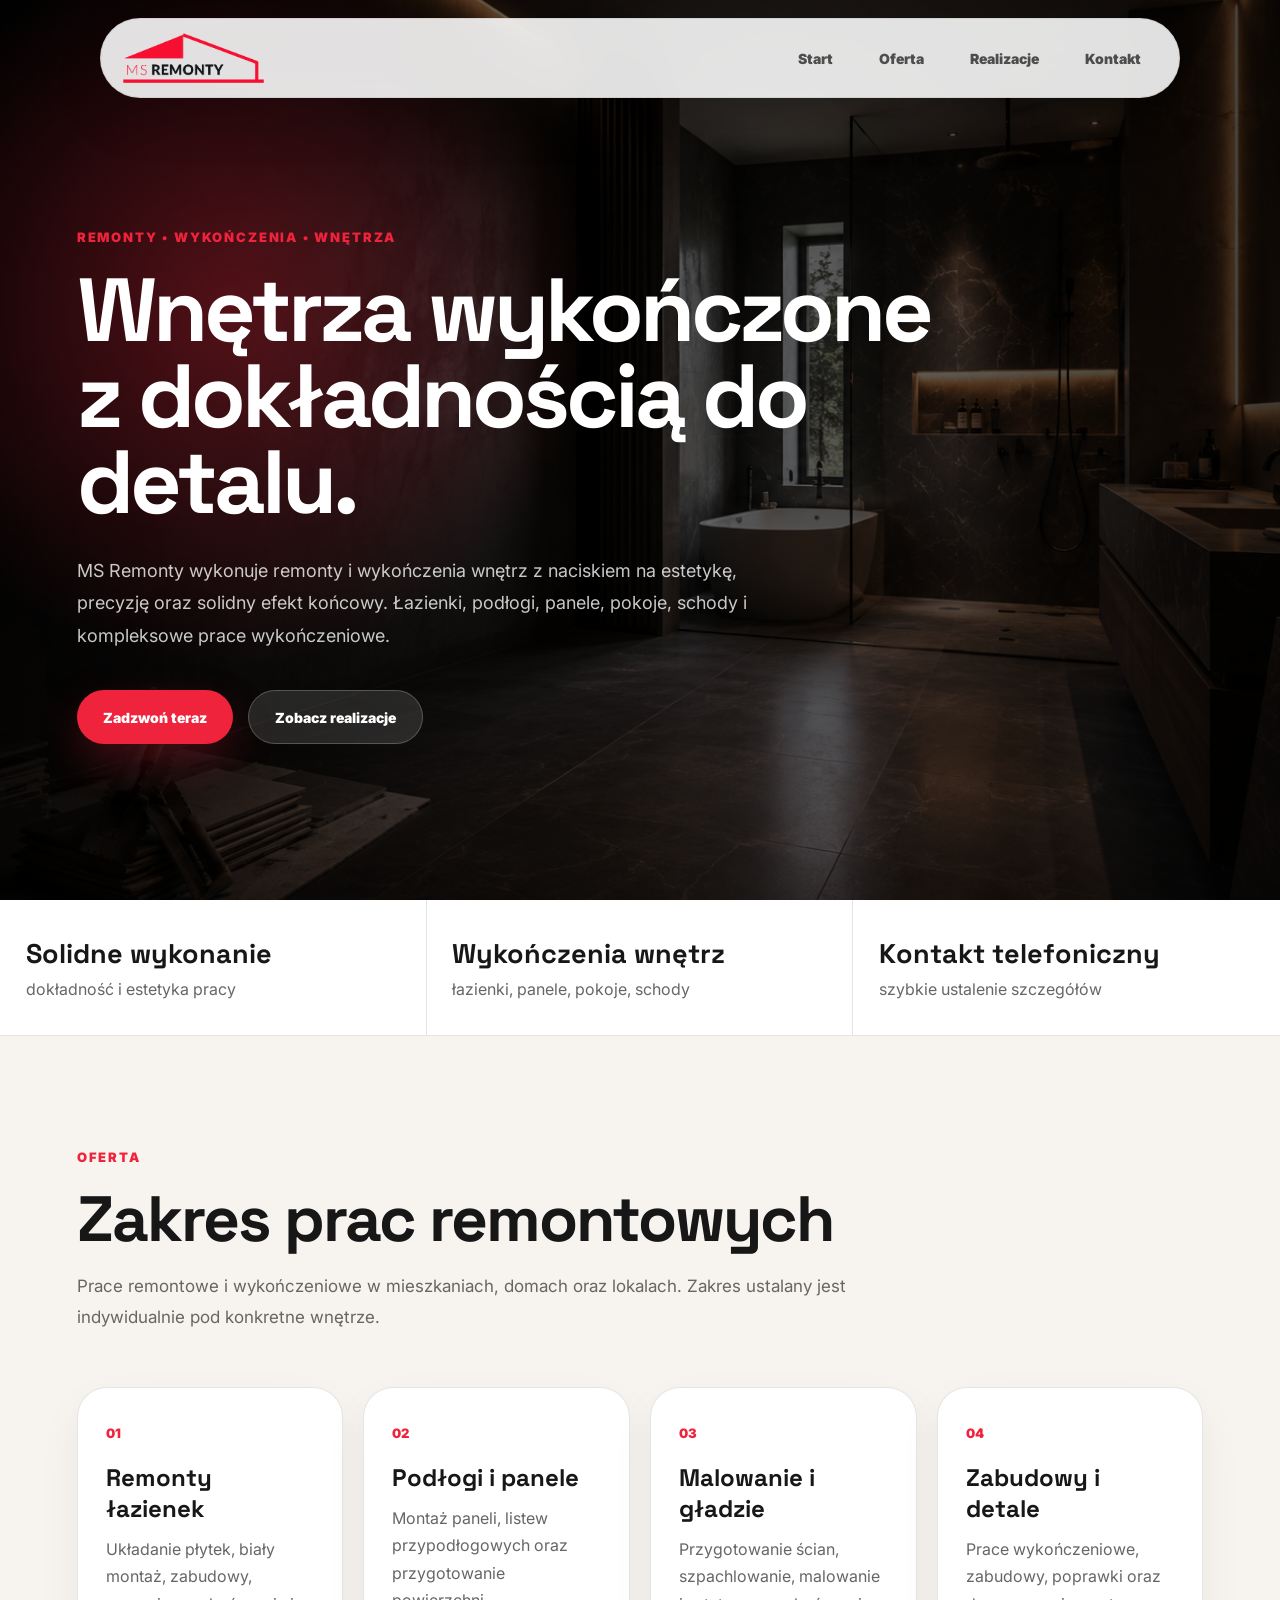
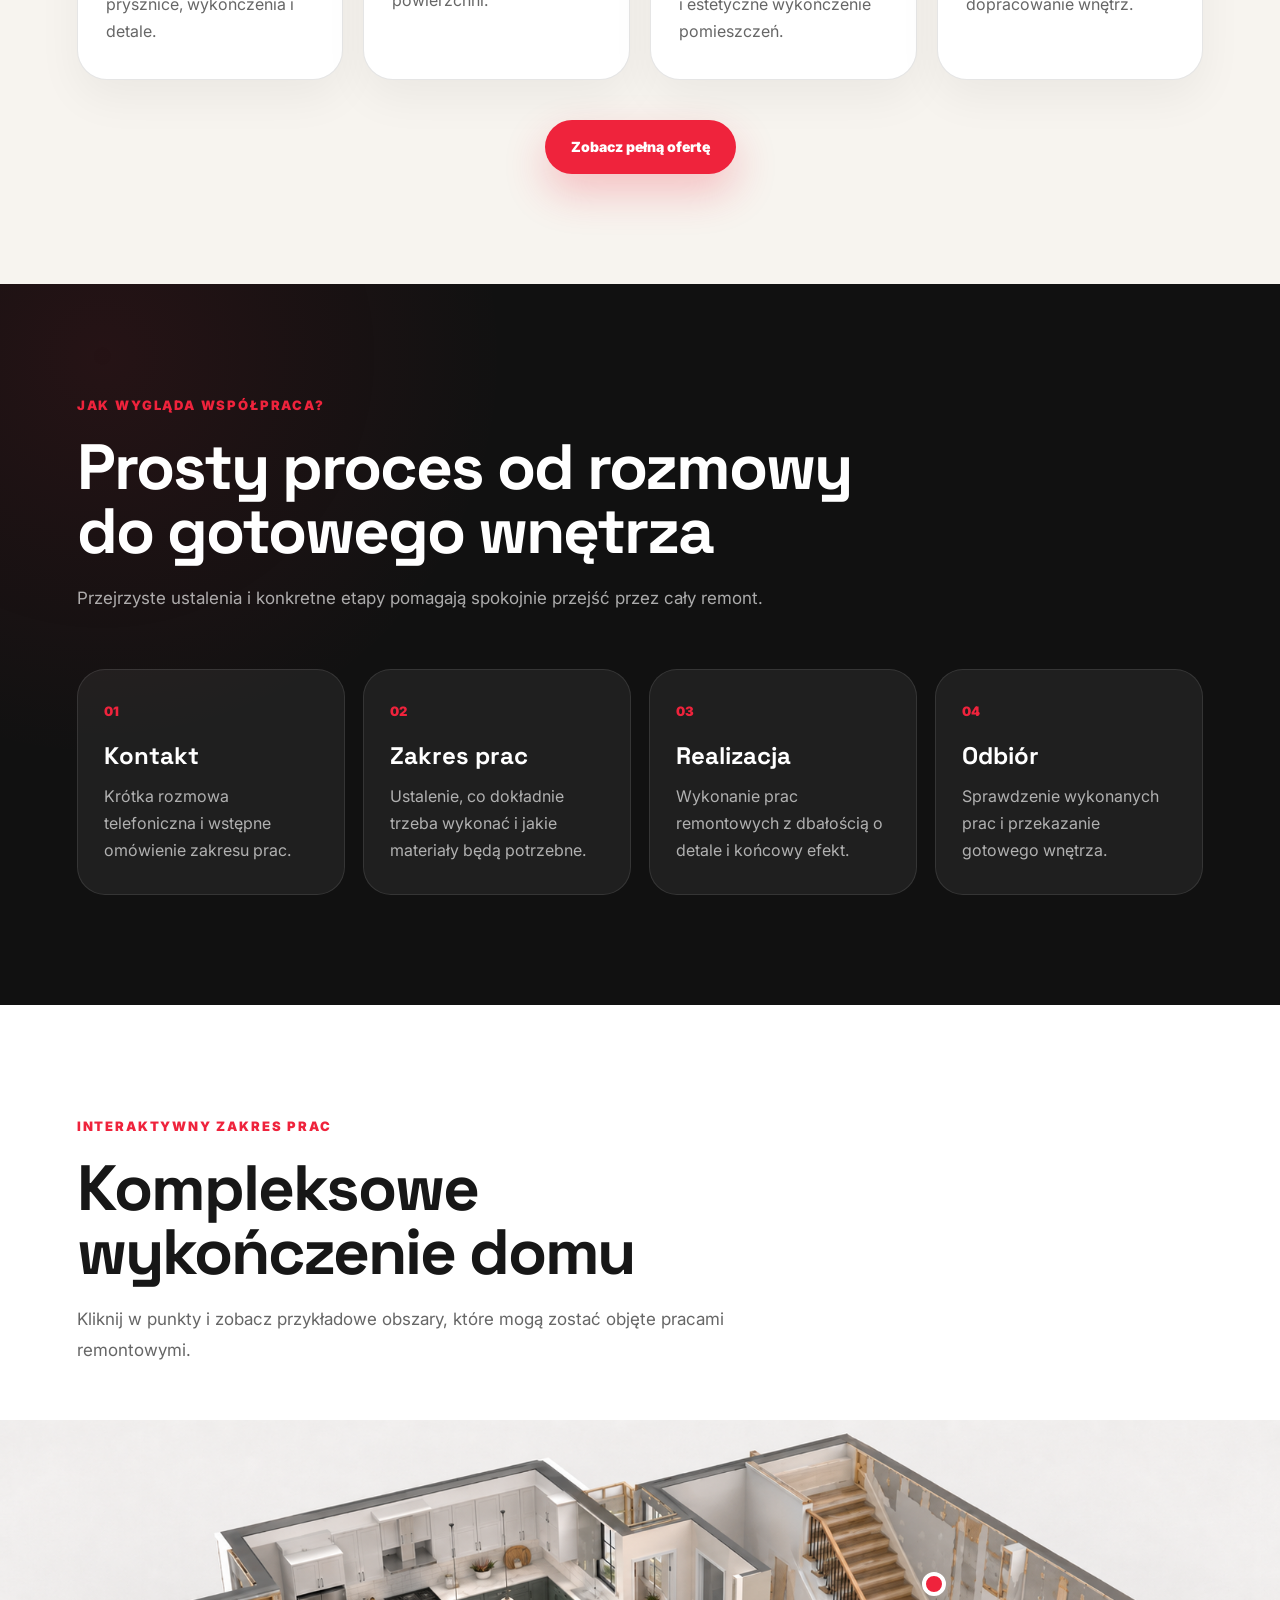
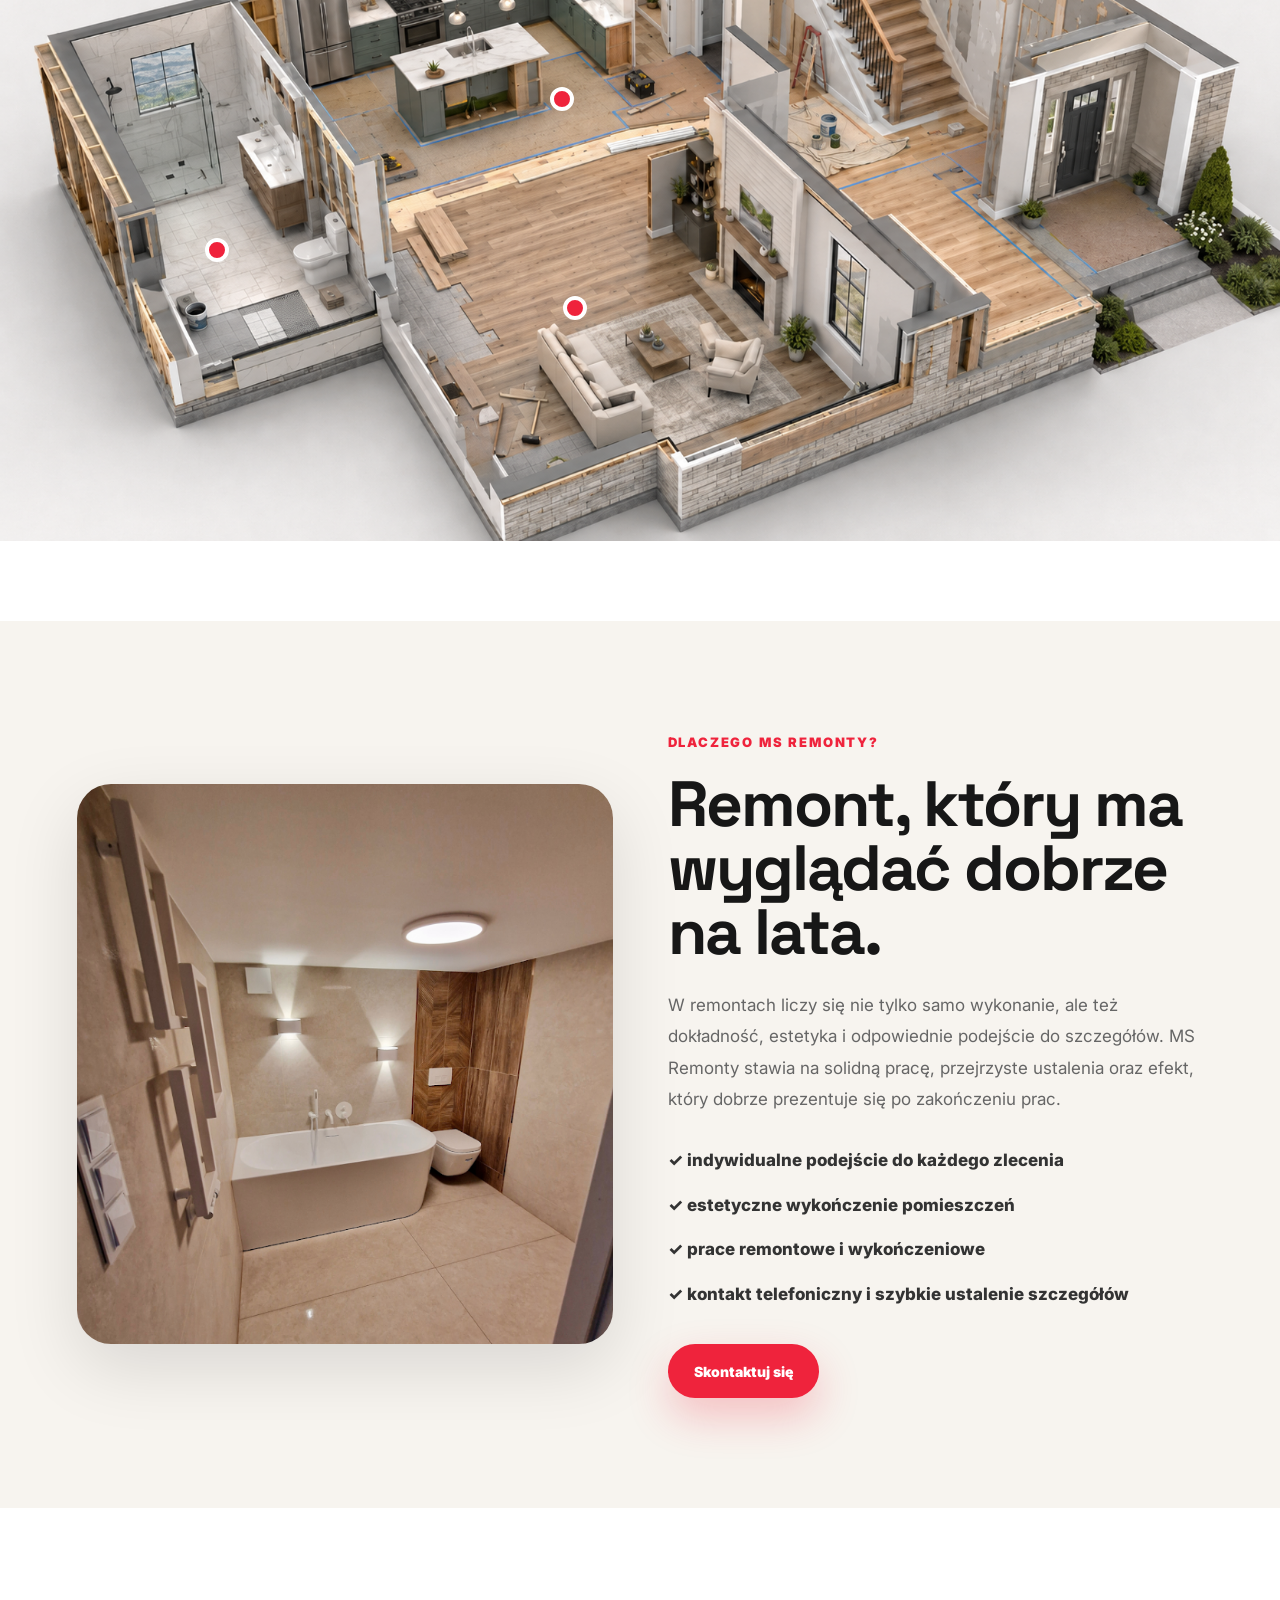
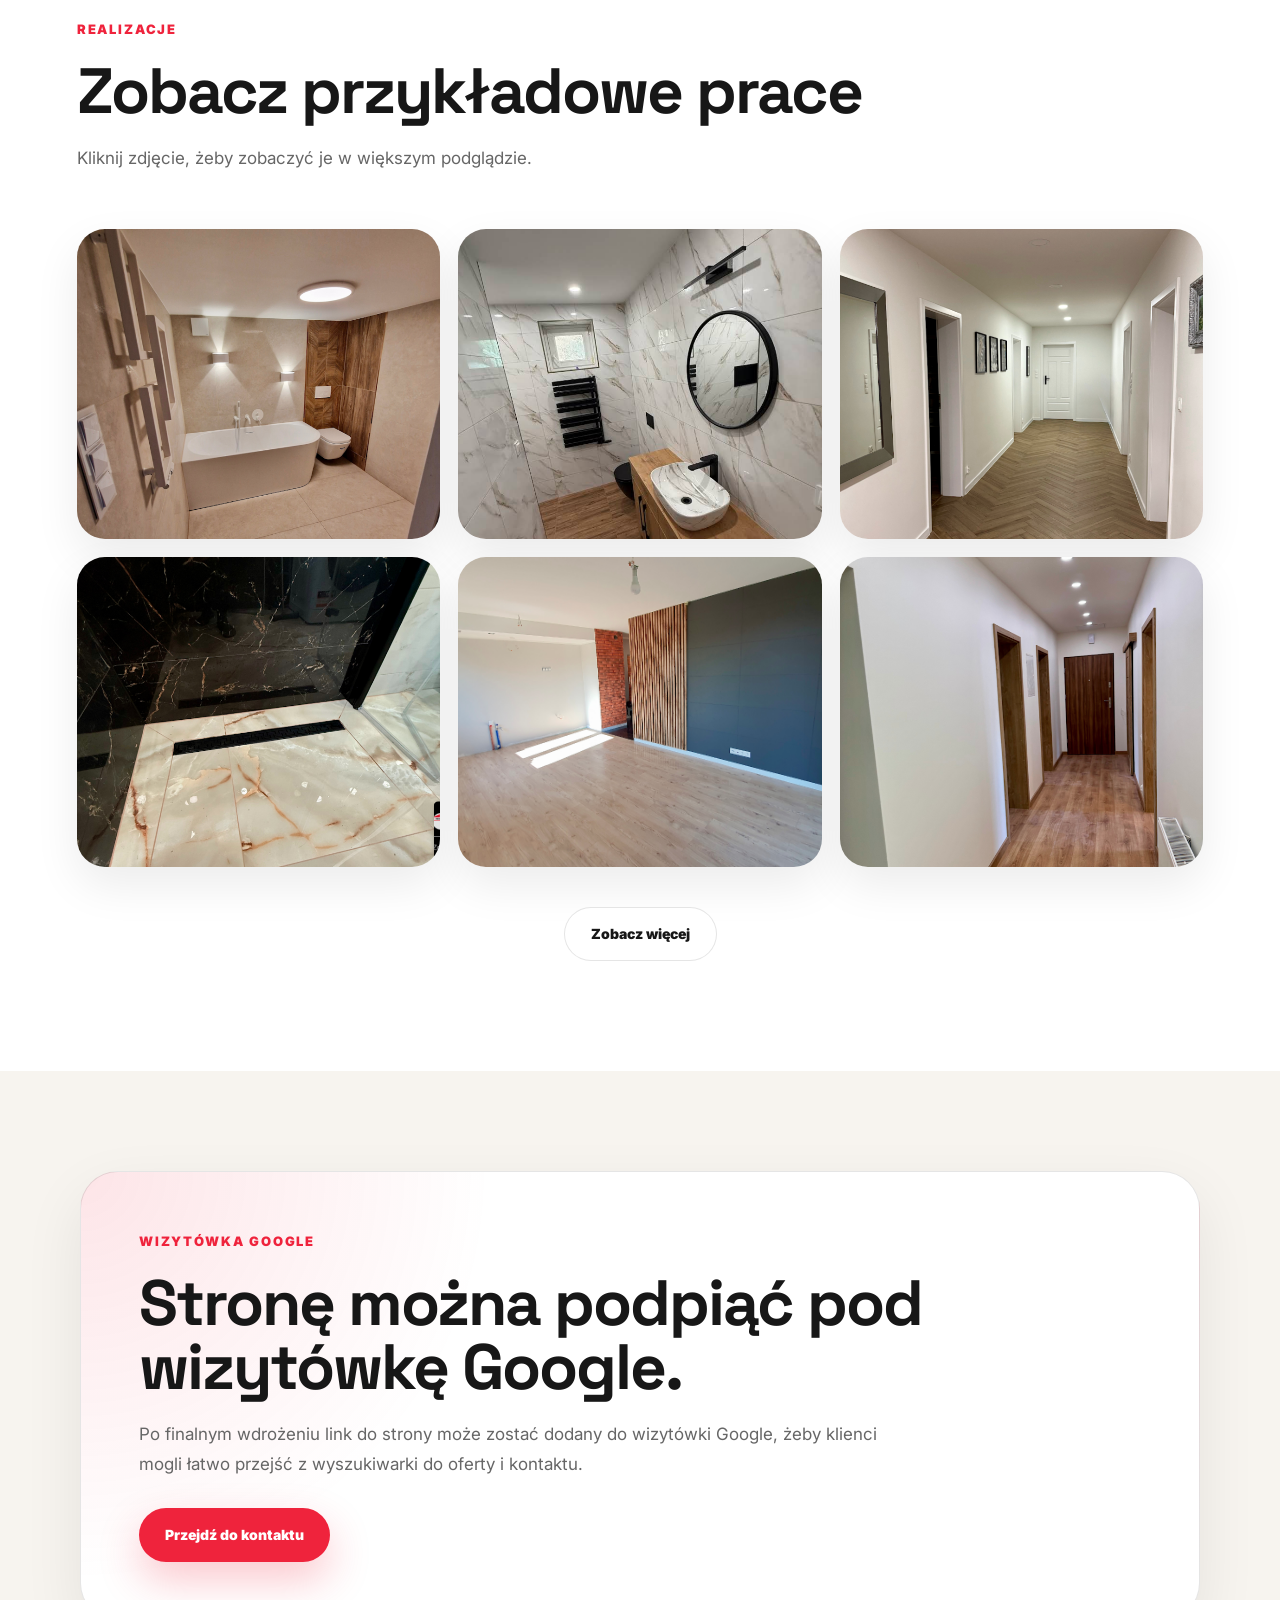
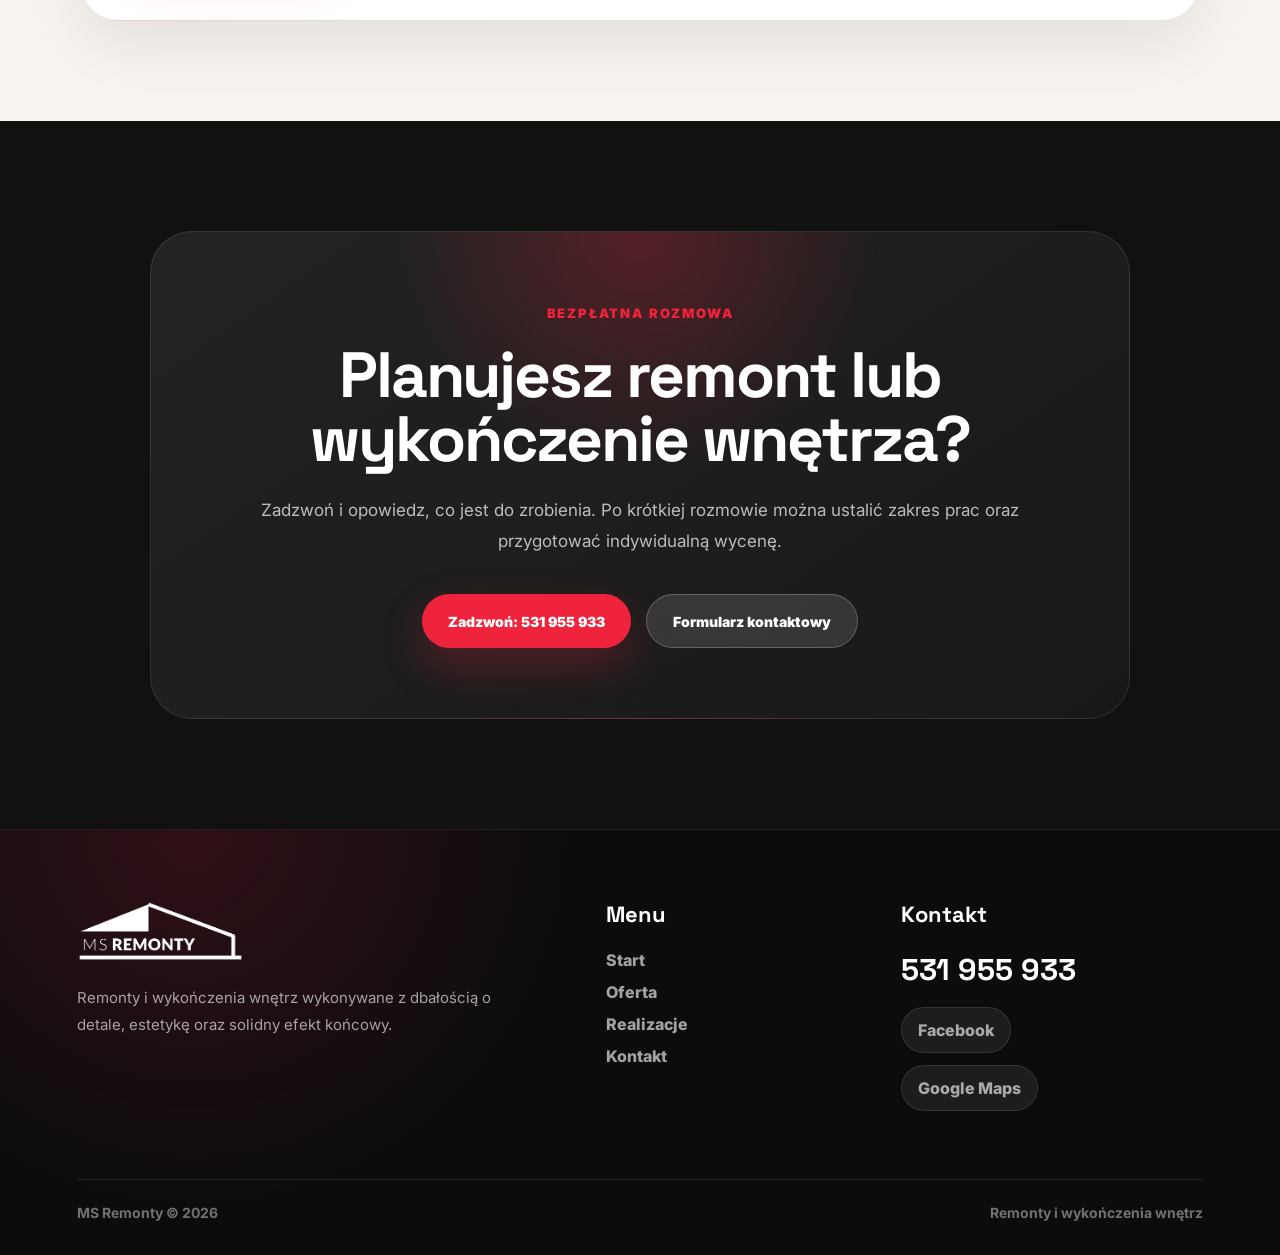
==== commit 3cee85b2: "Update index.html" ====
--- a/index.html
+++ b/index.html
@@ -13,7 +13,6 @@
   <link rel="stylesheet" href="style.css">
 </head>
 
-<body>
 <body>
 
 <div class="page-loader" id="pageLoader">
--- a/style.css
+++ b/style.css
@@ -1308,3 +1308,104 @@
     color: #fff;
   }
 }
+/* LOADER */
+
+.page-loader {
+  position: fixed;
+  inset: 0;
+  z-index: 9999;
+  background: #f7f4ef;
+  display: flex;
+  align-items: center;
+  justify-content: center;
+  overflow: hidden;
+}
+
+.loader-bg {
+  position: absolute;
+  inset: -40px;
+  background:
+    linear-gradient(rgba(247,244,239,0.68), rgba(247,244,239,0.9)),
+    url("hero.png") center/cover no-repeat;
+  filter: blur(16px);
+  transform: scale(1.08);
+  animation: loaderBgMove 1.4s ease forwards;
+}
+
+.loader-content {
+  position: relative;
+  z-index: 2;
+  display: grid;
+  justify-items: center;
+  gap: 18px;
+  animation: loaderLogoMove 1.35s cubic-bezier(.76,0,.24,1) forwards;
+}
+
+.loader-content img {
+  width: min(360px, 74vw);
+  height: auto;
+  filter: drop-shadow(0 24px 50px rgba(0,0,0,0.18));
+}
+
+.loader-content span {
+  color: #ef233c;
+  font-size: 12px;
+  font-weight: 900;
+  letter-spacing: 0.18em;
+  text-transform: uppercase;
+}
+
+.page-loader.hidden {
+  pointer-events: none;
+  animation: loaderOut 0.75s cubic-bezier(.76,0,.24,1) forwards;
+}
+
+@keyframes loaderBgMove {
+  from {
+    transform: scale(1.16) translateX(0);
+  }
+
+  to {
+    transform: scale(1.08) translateX(-30px);
+  }
+}
+
+@keyframes loaderLogoMove {
+  0% {
+    opacity: 0;
+    transform: scale(0.92) translateX(0);
+  }
+
+  35% {
+    opacity: 1;
+    transform: scale(1) translateX(0);
+  }
+
+  100% {
+    opacity: 1;
+    transform: scale(1) translateX(-26px);
+  }
+}
+
+@keyframes loaderOut {
+  0% {
+    opacity: 1;
+    transform: translateX(0);
+  }
+
+  100% {
+    opacity: 0;
+    transform: translateX(-100%);
+  }
+}
+
+@media (max-width: 560px) {
+  .loader-content img {
+    width: 76vw;
+  }
+
+  .loader-content span {
+    font-size: 10px;
+    text-align: center;
+  }
+}
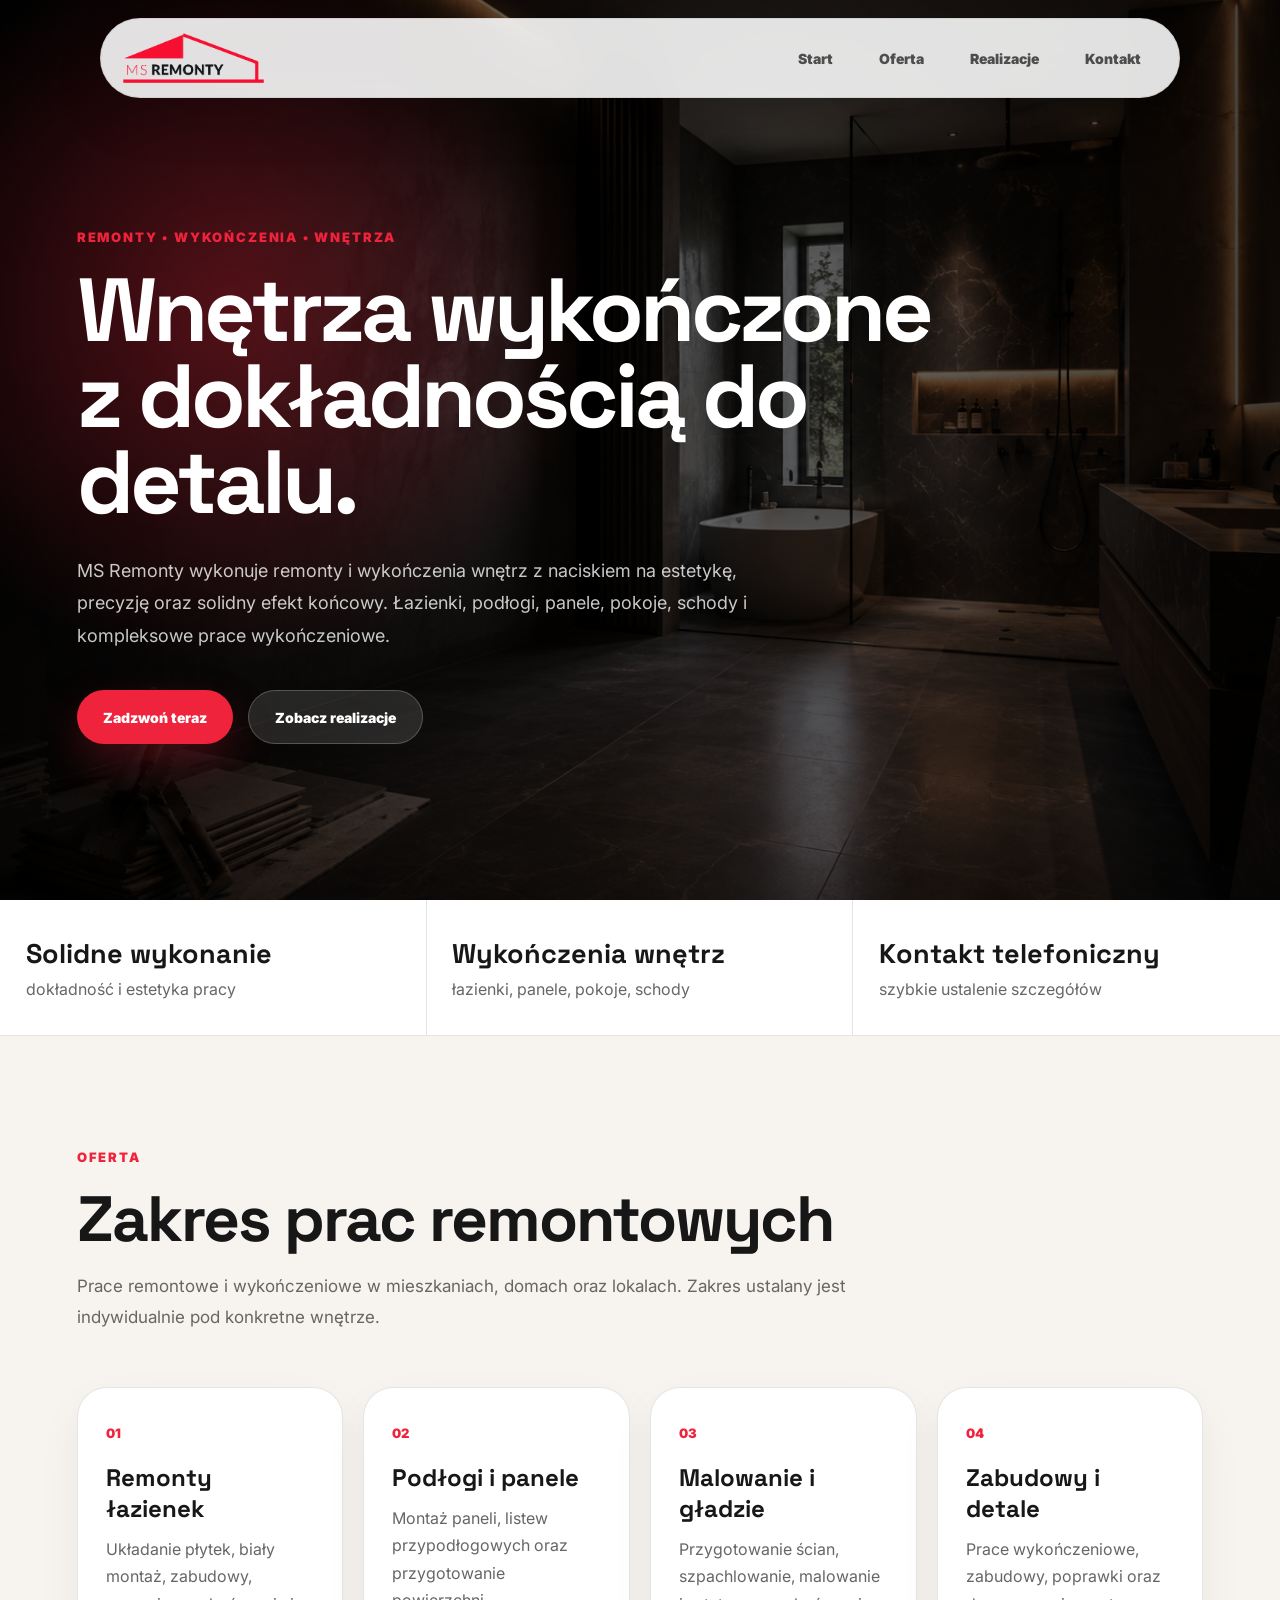
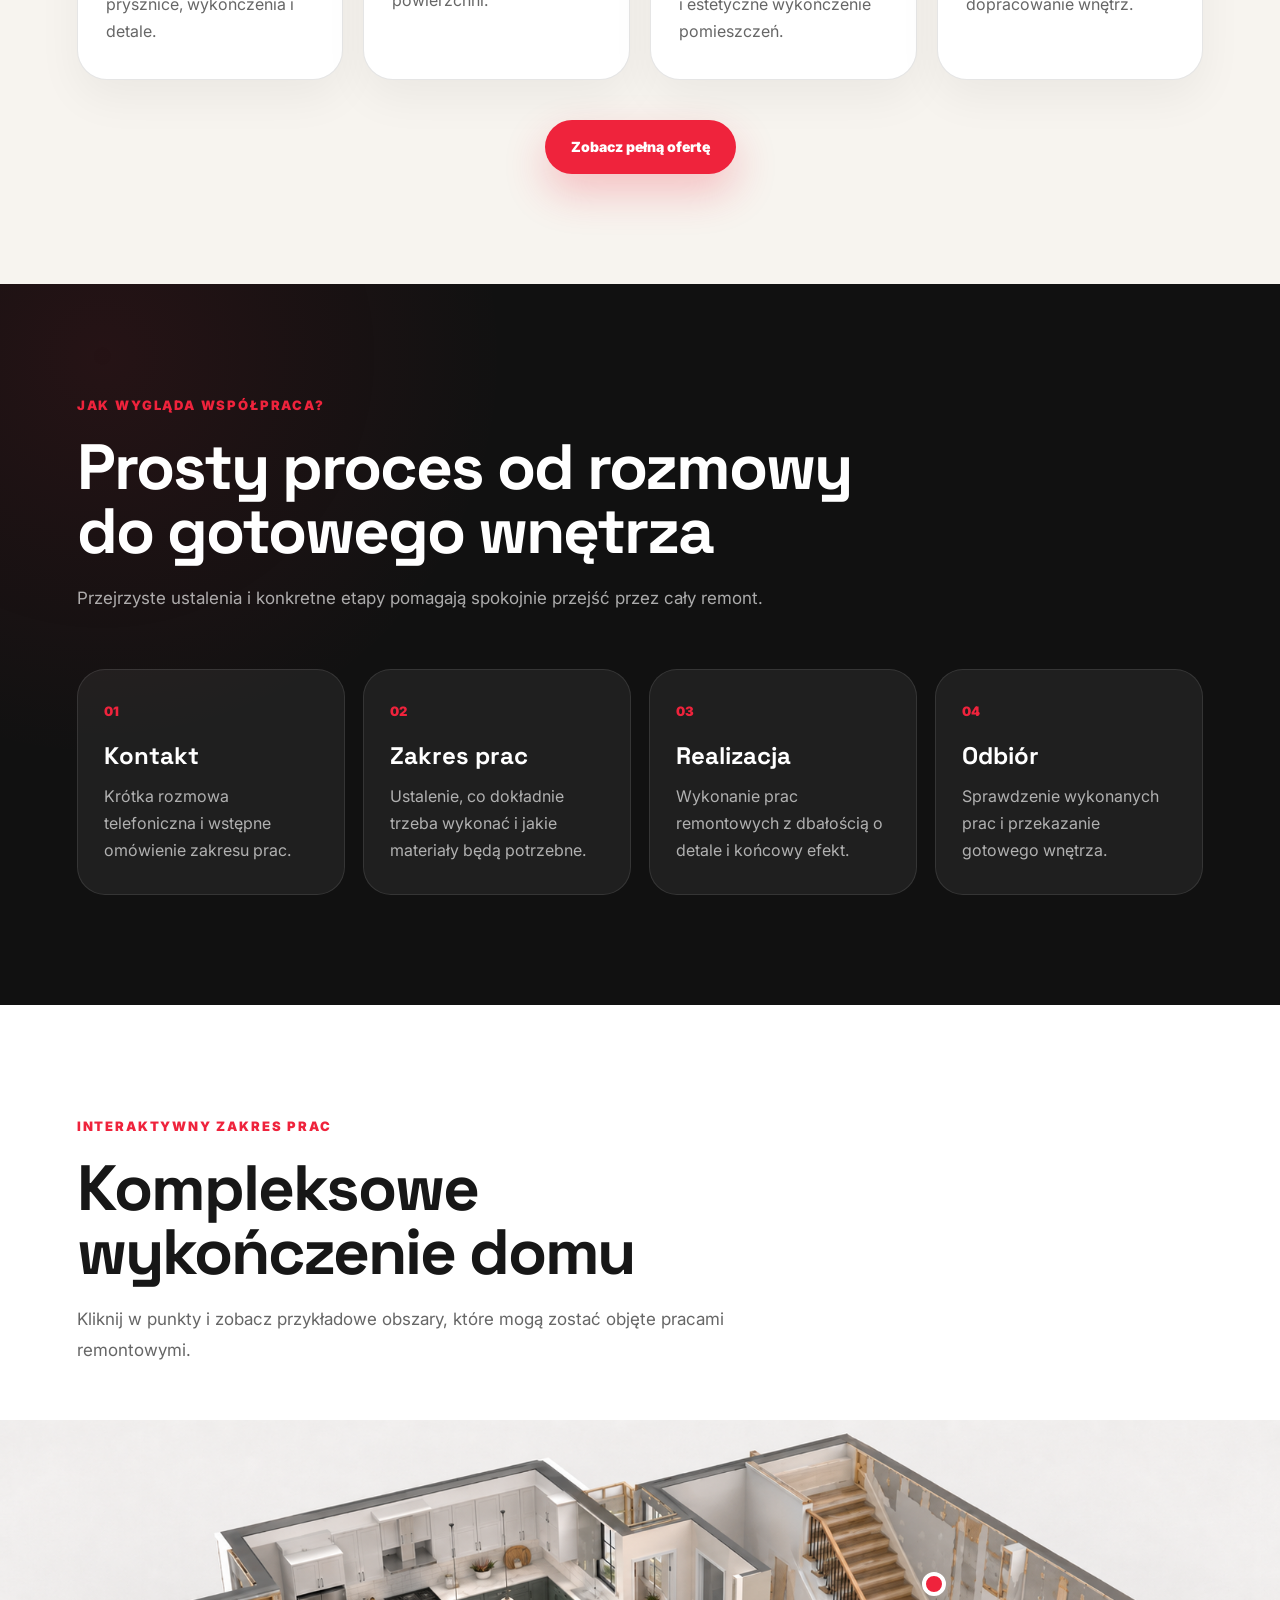
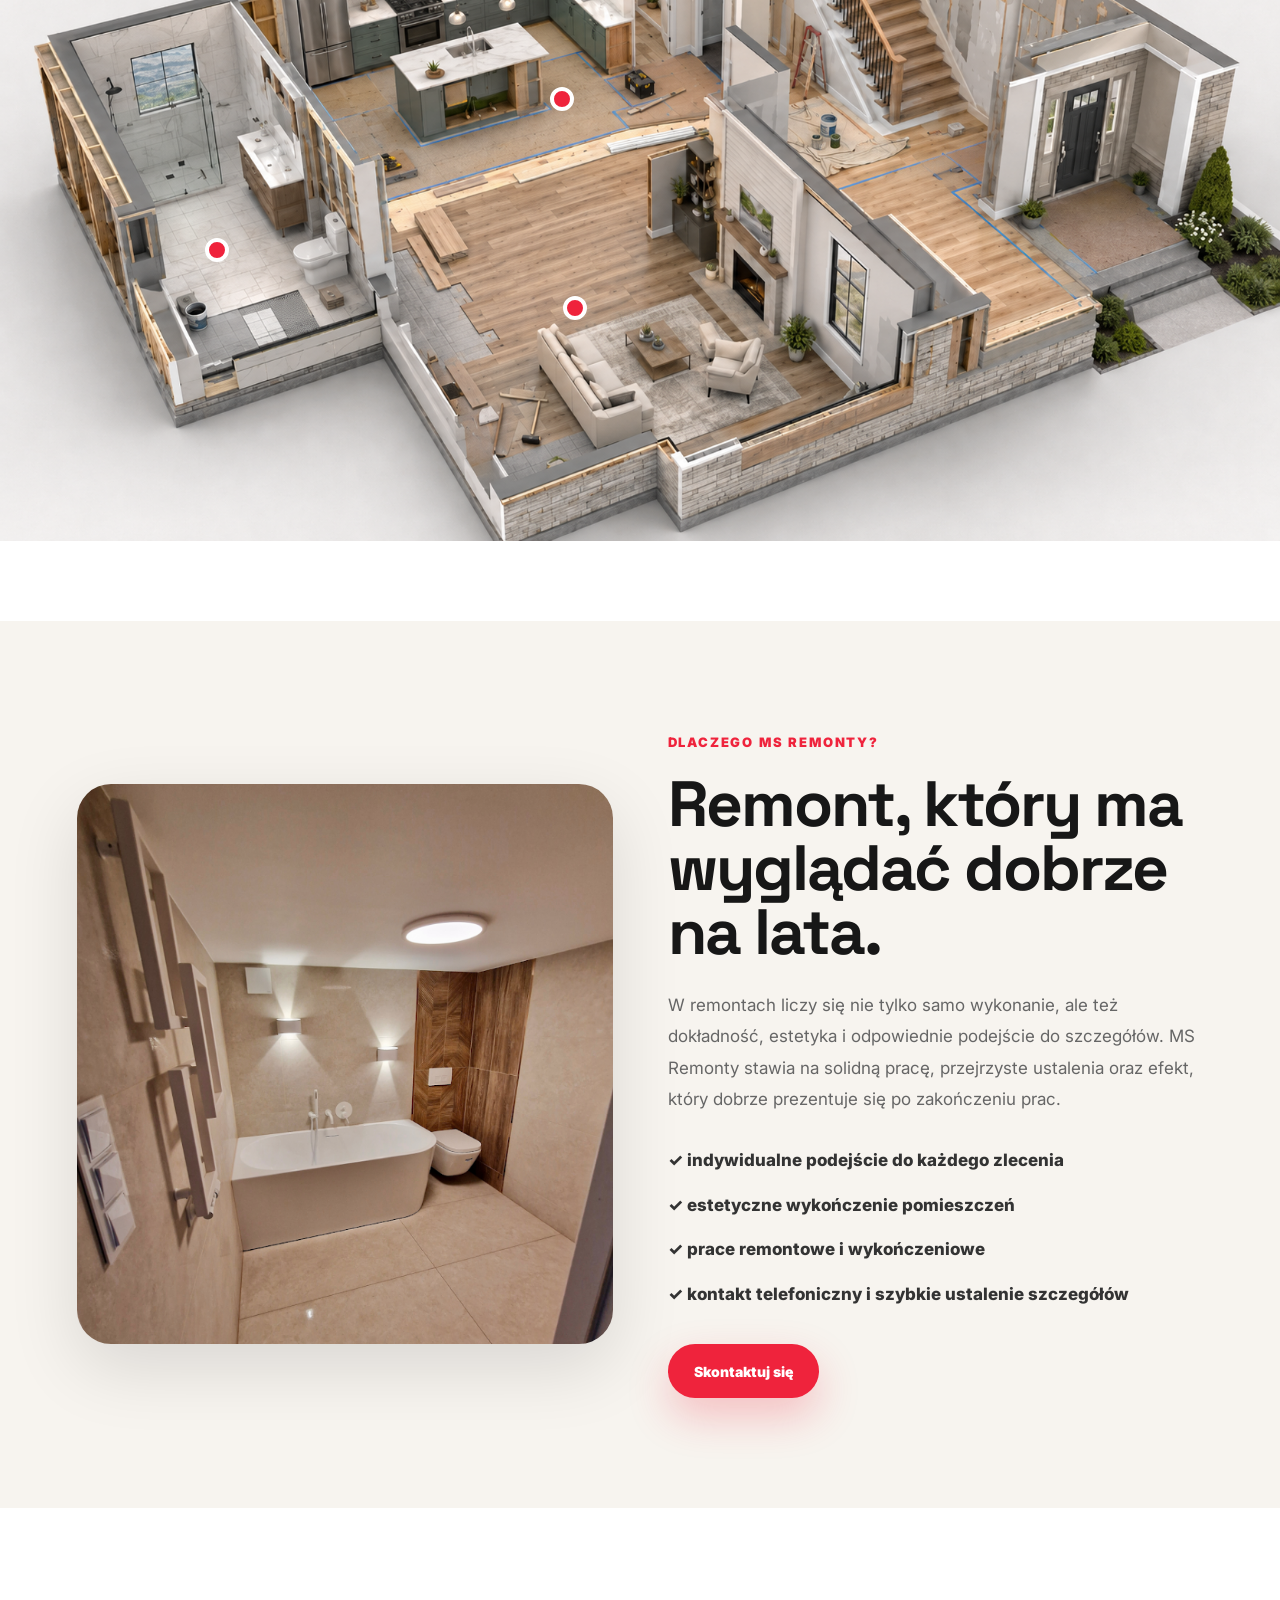
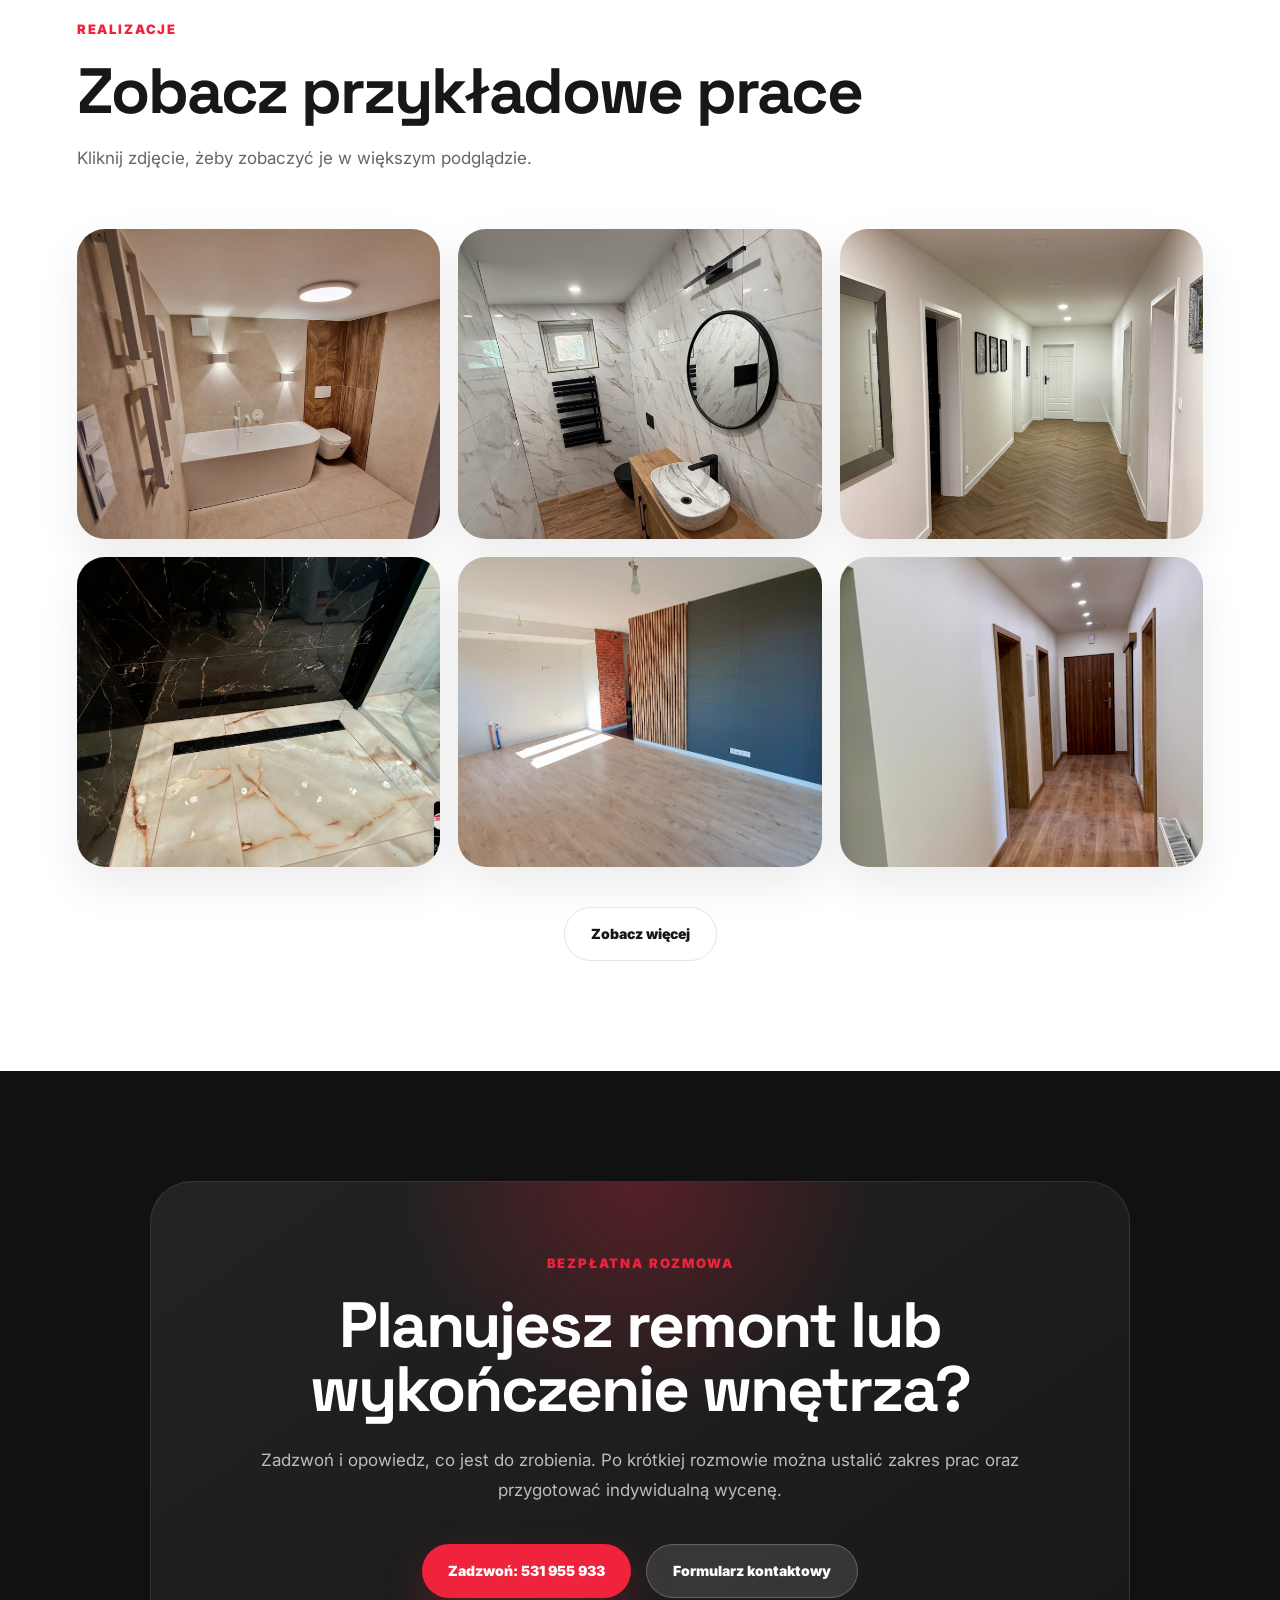
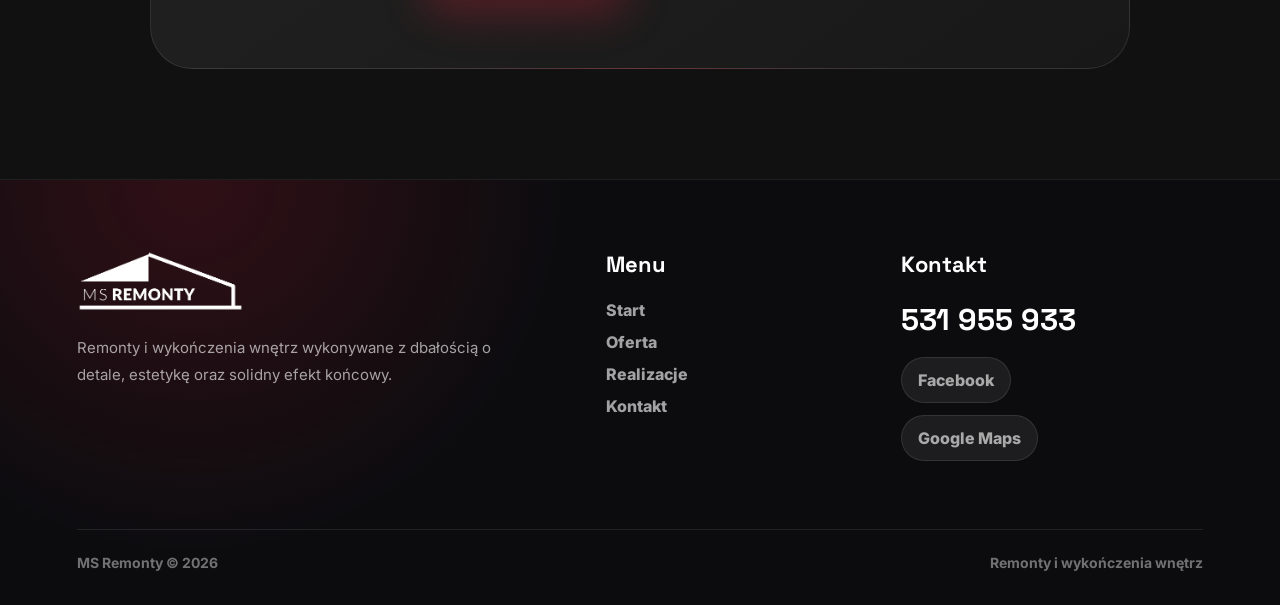
==== commit 7c853862: "Update index.html" ====
--- a/index.html
+++ b/index.html
@@ -247,17 +247,7 @@
   </div>
 </section>
 
-<section class="google-section">
-  <div class="google-card reveal">
-    <span>Wizytówka Google</span>
-    <h2>Stronę można podpiąć pod wizytówkę Google.</h2>
-    <p>
-      Po finalnym wdrożeniu link do strony może zostać dodany do wizytówki Google,
-      żeby klienci mogli łatwo przejść z wyszukiwarki do oferty i kontaktu.
-    </p>
-    <a href="kontakt.html" class="btn-primary">Przejdź do kontaktu</a>
-  </div>
-</section>
+
 
 <section class="cta">
   <div class="cta-inner reveal">
